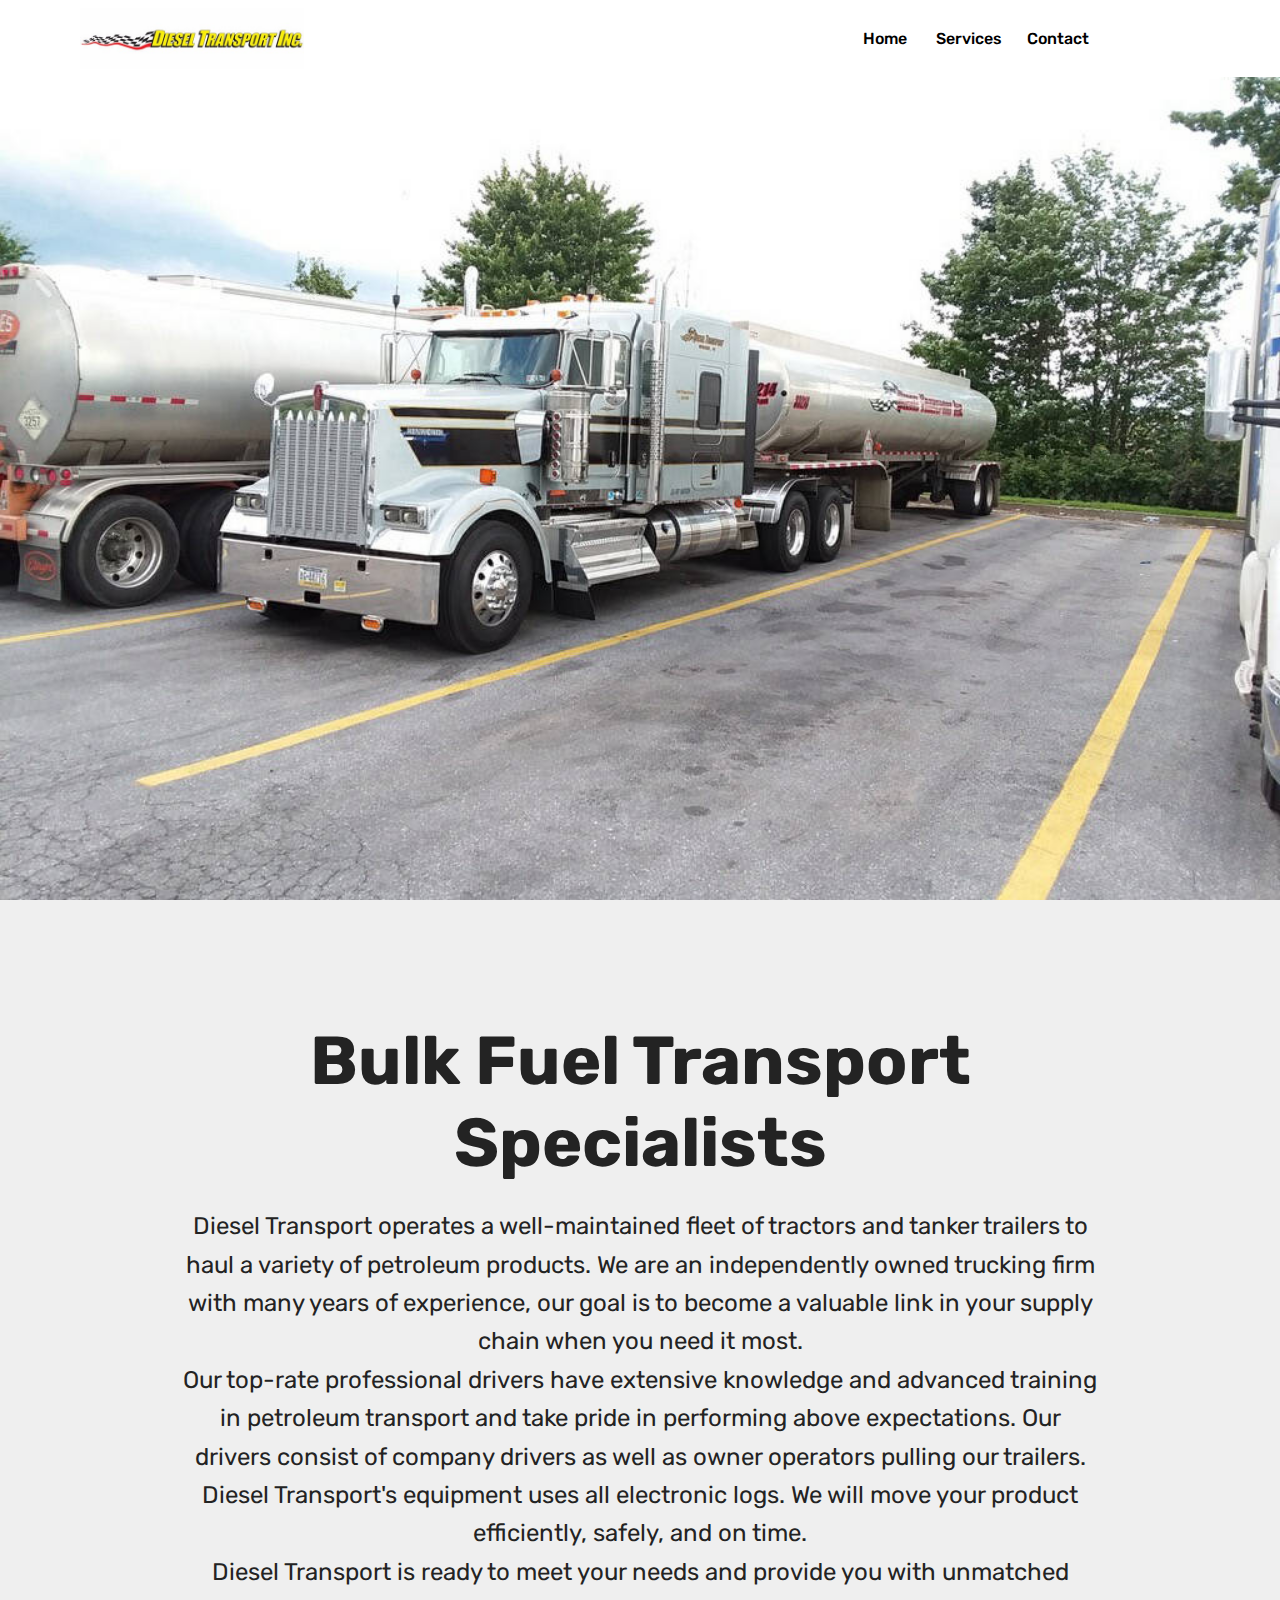
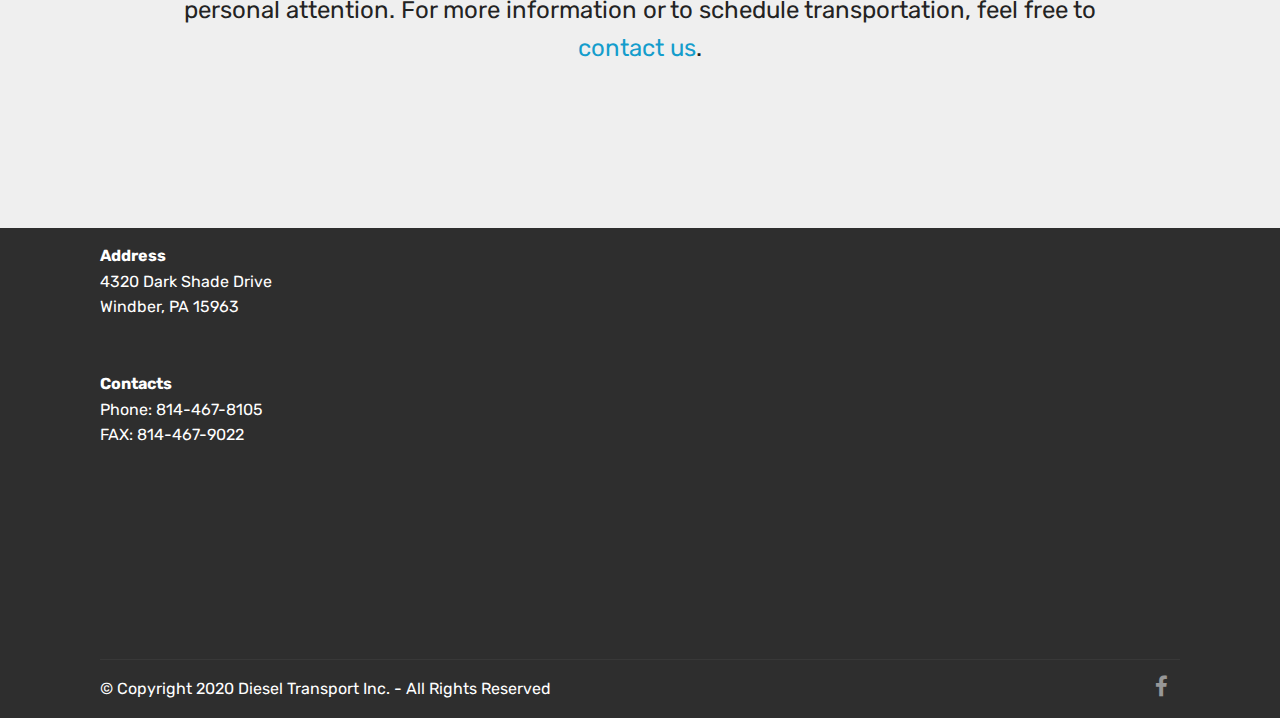
==== index.html @ 5a8b60b7 "Add files via upload" ====
<!DOCTYPE html>
<html  >
<head>
  <!-- Site made with Mobirise Website Builder v4.12.4, https://mobirise.com -->
  <meta charset="UTF-8">
  <meta http-equiv="X-UA-Compatible" content="IE=edge">
  <meta name="generator" content="Mobirise v4.12.4, mobirise.com">
  <meta name="twitter:card" content="summary_large_image"/>
  <meta name="twitter:image:src" content="assets/images/index-meta.jpg">
  <meta property="og:image" content="assets/images/index-meta.jpg">
  <meta name="twitter:title" content="Home | Diesel Transport">
  <meta name="viewport" content="width=device-width, initial-scale=1, minimum-scale=1">
  <link rel="shortcut icon" href="assets/images/apple-touch-icon-128x128.png" type="image/x-icon">
  <meta name="description" content="">
  
  
  <title>Home | Diesel Transport</title>
  <link rel="stylesheet" href="assets/web/assets/mobirise-icons/mobirise-icons.css">
  <link rel="stylesheet" href="assets/bootstrap/css/bootstrap.min.css">
  <link rel="stylesheet" href="assets/bootstrap/css/bootstrap-grid.min.css">
  <link rel="stylesheet" href="assets/bootstrap/css/bootstrap-reboot.min.css">
  <link rel="stylesheet" href="assets/socicon/css/styles.css">
  <link rel="stylesheet" href="assets/dropdown/css/style.css">
  <link rel="stylesheet" href="assets/tether/tether.min.css">
  <link rel="stylesheet" href="assets/theme/css/style.css">
  <link rel="preload" as="style" href="assets/mobirise/css/mbr-additional.css"><link rel="stylesheet" href="assets/mobirise/css/mbr-additional.css" type="text/css">
  
  
  
</head>
<body>

<!-- Analytics -->
<!-- Global site tag (gtag.js) - Google Analytics -->
<script async src="https://www.googletagmanager.com/gtag/js?id=G-V6FL68VJVD"></script>
<script>
  window.dataLayer = window.dataLayer || [];
  function gtag(){dataLayer.push(arguments);}
  gtag('js', new Date());

  gtag('config', 'G-V6FL68VJVD');
</script>
<!-- /Analytics -->


  <section class="menu cid-s4A5RVw4YM" once="menu" id="menu2-h">

    

    <nav class="navbar navbar-expand beta-menu navbar-dropdown align-items-center navbar-fixed-top navbar-toggleable-sm">
        <button class="navbar-toggler navbar-toggler-right" type="button" data-toggle="collapse" data-target="#navbarSupportedContent" aria-controls="navbarSupportedContent" aria-expanded="false" aria-label="Toggle navigation">
            <div class="hamburger">
                <span></span>
                <span></span>
                <span></span>
                <span></span>
            </div>
        </button>
        <div class="menu-logo">
            <div class="navbar-brand">
                <span class="navbar-logo">
                    <a href="index.html">
                        <img src="assets/images/dtipetro-testlogo-4-480x206.jpeg" alt="Mobirise" title="" style="height: 3.8rem;">
                    </a>
                </span>
                
            </div>
        </div>
        <div class="collapse navbar-collapse" id="navbarSupportedContent">
            <ul class="navbar-nav nav-dropdown nav-right" data-app-modern-menu="true"><li class="nav-item"><a class="nav-link link text-black display-4" href="index.html">Home&nbsp;</a></li><li class="nav-item">
                    <a class="nav-link link text-black display-4" href="services.html">&nbsp;Services</a>
                </li>
                <li class="nav-item">
                    <a class="nav-link link text-black display-4" href="contact.html">&nbsp;Contact&nbsp;</a>
                </li><li class="nav-item"><a class="nav-link link text-black display-4" href="contact.html">&nbsp; &nbsp; &nbsp; &nbsp; &nbsp; &nbsp; &nbsp; &nbsp; &nbsp; &nbsp;</a></li></ul>
            
        </div>
    </nav>
</section>

<section class="engine"><a href="https://mobirise.info/g">how to build a website</a></section><section class="carousel slide cid-s4zZagcKNO" data-interval="false" id="slider1-4">

    

    <div class="full-screen"><div class="mbr-slider slide carousel" data-keyboard="false" data-ride="carousel" data-interval="4000" data-pause="true"><div class="carousel-inner" role="listbox"><div class="carousel-item slider-fullscreen-image" data-bg-video-slide="false" style="background-image: url(assets/images/img-10-2000x1500.jpg);"><div class="container container-slide"><div class="image_wrapper"><img src="assets/images/img-10-2000x1500.jpg" alt="" title=""><div class="carousel-caption justify-content-center"><div class="col-10 align-left"></div></div></div></div></div><div class="carousel-item slider-fullscreen-image" data-bg-video-slide="false" style="background-image: url(assets/images/img-553-1931x869.jpg);"><div class="container container-slide"><div class="image_wrapper"><img src="assets/images/img-553-1931x869.jpg" alt="" title=""><div class="carousel-caption justify-content-center"><div class="col-10 align-left"></div></div></div></div></div><div class="carousel-item slider-fullscreen-image" data-bg-video-slide="false" style="background-image: url(assets/images/img-781-1529x780.jpg);"><div class="container container-slide"><div class="image_wrapper"><img src="assets/images/img-781-1529x780.jpg" alt="" title=""><div class="carousel-caption justify-content-center"><div class="col-10 align-left"></div></div></div></div></div><div class="carousel-item slider-fullscreen-image" data-bg-video-slide="false" style="background-image: url(assets/images/img-944-2000x1500.jpg);"><div class="container container-slide"><div class="image_wrapper"><img src="assets/images/img-944-2000x1500.jpg" alt="" title=""><div class="carousel-caption justify-content-center"><div class="col-10 align-left"></div></div></div></div></div><div class="carousel-item slider-fullscreen-image" data-bg-video-slide="false" style="background-image: url(assets/images/img-1063-2000x1500.jpg);"><div class="container container-slide"><div class="image_wrapper"><img src="assets/images/img-1063-2000x1500.jpg" alt="" title=""><div class="carousel-caption justify-content-center"><div class="col-10 align-left"></div></div></div></div></div><div class="carousel-item slider-fullscreen-image" data-bg-video-slide="false" style="background-image: url(assets/images/img-1065-2000x1500.jpg);"><div class="container container-slide"><div class="image_wrapper"><img src="assets/images/img-1065-2000x1500.jpg" alt="" title=""><div class="carousel-caption justify-content-center"><div class="col-10 align-left"></div></div></div></div></div><div class="carousel-item slider-fullscreen-image" data-bg-video-slide="false" style="background-image: url(assets/images/img-1253-2000x1500.jpg);"><div class="container container-slide"><div class="image_wrapper"><img src="assets/images/img-1253-2000x1500.jpg" alt="" title=""><div class="carousel-caption justify-content-center"><div class="col-10 align-left"></div></div></div></div></div><div class="carousel-item slider-fullscreen-image" data-bg-video-slide="false" style="background-image: url(assets/images/img-1270-1527x924.jpg);"><div class="container container-slide"><div class="image_wrapper"><img src="assets/images/img-1270-1527x924.jpg" alt="" title=""><div class="carousel-caption justify-content-center"><div class="col-10 align-left"></div></div></div></div></div><div class="carousel-item slider-fullscreen-image" data-bg-video-slide="false" style="background-image: url(assets/images/img-1274-1529x1018.jpg);"><div class="container container-slide"><div class="image_wrapper"><img src="assets/images/img-1274-1529x1018.jpg" alt="" title=""><div class="carousel-caption justify-content-center"><div class="col-10 align-left"></div></div></div></div></div><div class="carousel-item slider-fullscreen-image" data-bg-video-slide="false" style="background-image: url(assets/images/img-1299-2000x1500.jpg);"><div class="container container-slide"><div class="image_wrapper"><img src="assets/images/img-1299-2000x1500.jpg" alt="" title=""><div class="carousel-caption justify-content-center"><div class="col-10 align-left"></div></div></div></div></div><div class="carousel-item slider-fullscreen-image" data-bg-video-slide="false" style="background-image: url(assets/images/img-1451-2000x1500.jpg);"><div class="container container-slide"><div class="image_wrapper"><img src="assets/images/img-1451-2000x1500.jpg" alt="" title=""><div class="carousel-caption justify-content-center"><div class="col-10 align-left"></div></div></div></div></div><div class="carousel-item slider-fullscreen-image" data-bg-video-slide="false" style="background-image: url(assets/images/img-1463-2000x1500.jpg);"><div class="container container-slide"><div class="image_wrapper"><img src="assets/images/img-1463-2000x1500.jpg" alt="" title=""><div class="carousel-caption justify-content-center"><div class="col-10 align-left"></div></div></div></div></div><div class="carousel-item slider-fullscreen-image" data-bg-video-slide="false" style="background-image: url(assets/images/img-1483-2000x1500.jpg);"><div class="container container-slide"><div class="image_wrapper"><img src="assets/images/img-1483-2000x1500.jpg" alt="" title=""><div class="carousel-caption justify-content-center"><div class="col-10 align-left"></div></div></div></div></div><div class="carousel-item slider-fullscreen-image" data-bg-video-slide="false" style="background-image: url(assets/images/img-1487-2000x1500.jpg);"><div class="container container-slide"><div class="image_wrapper"><img src="assets/images/img-1487-2000x1500.jpg" alt="" title=""><div class="carousel-caption justify-content-center"><div class="col-10 align-left"></div></div></div></div></div><div class="carousel-item slider-fullscreen-image" data-bg-video-slide="false" style="background-image: url(assets/images/img-1674-1527x788.jpg);"><div class="container container-slide"><div class="image_wrapper"><img src="assets/images/img-1674-1527x788.jpg" alt="" title=""><div class="carousel-caption justify-content-center"><div class="col-10 align-left"></div></div></div></div></div><div class="carousel-item slider-fullscreen-image" data-bg-video-slide="false" style="background-image: url(assets/images/img-2515-1527x756.jpg);"><div class="container container-slide"><div class="image_wrapper"><img src="assets/images/img-2515-1527x756.jpg" alt="" title=""><div class="carousel-caption justify-content-center"><div class="col-10 align-left"></div></div></div></div></div><div class="carousel-item slider-fullscreen-image active" data-bg-video-slide="false" style="background-image: url(assets/images/img-2872-1024x768.jpg);"><div class="container container-slide"><div class="image_wrapper"><img src="assets/images/img-2872-1024x768.jpg" alt="" title=""><div class="carousel-caption justify-content-center"><div class="col-10 align-left"></div></div></div></div></div><div class="carousel-item slider-fullscreen-image" data-bg-video-slide="false" style="background-image: url(assets/images/img-427-1024x768.jpg);"><div class="container container-slide"><div class="image_wrapper"><img src="assets/images/img-427-1024x768.jpg" alt="" title=""><div class="carousel-caption justify-content-center"><div class="col-10 align-left"></div></div></div></div></div><div class="carousel-item slider-fullscreen-image" data-bg-video-slide="false" style="background-image: url(assets/images/img-428-1024x768.jpg);"><div class="container container-slide"><div class="image_wrapper"><img src="assets/images/img-428-1024x768.jpg" alt="" title=""><div class="carousel-caption justify-content-center"><div class="col-10 align-left"></div></div></div></div></div><div class="carousel-item slider-fullscreen-image" data-bg-video-slide="false" style="background-image: url(assets/images/img-429-1979x1484.jpg);"><div class="container container-slide"><div class="image_wrapper"><img src="assets/images/img-429-1979x1484.jpg" alt="" title=""><div class="carousel-caption justify-content-center"><div class="col-10 align-left"></div></div></div></div></div></div></div></div>


</section>

<section class="header1 cid-s4zYzR5Ow4" id="header16-3">

    

    

    <div class="container">
        <div class="row justify-content-md-center">
            <div class="col-md-10 align-center">
                <h1 class="mbr-section-title mbr-bold pb-3 mbr-fonts-style display-1">Bulk Fuel Transport Specialists</h1>
                
                <p class="mbr-text pb-3 mbr-fonts-style display-5">Diesel Transport operates a well-maintained fleet of tractors and tanker trailers to haul a variety of petroleum products. We are an independently owned trucking firm with many years of experience, our goal is to become a valuable link in your supply chain when you need it most.
<br>Our top-rate professional drivers have extensive knowledge and advanced training in petroleum transport and take pride in performing above expectations. Our drivers consist of company drivers as well as owner operators pulling our trailers. Diesel Transport's equipment uses all electronic logs. We will move your product efficiently, safely, and on time. 
<br>Diesel Transport is ready to meet your needs and provide you with unmatched personal attention. For more information or to schedule transportation, feel free to <a href="contact.html">contact us</a>.<br><br>
                </p>
                
            </div>
        </div>
    </div>

</section>

<section class="cid-s7SuzDuy53" id="footer2-i">

    

    

    <div class="container">
        <div class="media-container-row content mbr-white">
            <div class="col-12 col-md-3 mbr-fonts-style display-7">
                <p class="mbr-text">
                    <strong>Address</strong>
                    <br>
                    4320 Dark Shade Drive
<br>Windber, PA 15963<br>&nbsp;<br><br><strong>Contacts</strong>
<br>Phone: 814-467-8105<br>FAX: 814-467-9022<br><br></p>
            </div>
            <div class="col-12 col-md-3 mbr-fonts-style display-7">
                <p class="mbr-text"><br>
                    <br><br></p>
            </div>
            <div class="col-12 col-md-6">
                <div class="google-map"><iframe frameborder="0" style="border:0" src="https://www.google.com/maps/embed/v1/place?key=AIzaSyCZI5F_k6S1k46ujh0SNrapM89f7mJxd30&amp;q=place_id:ChIJrd9AuTgDy4kRCkVytbXI50I" allowfullscreen=""></iframe></div>
            </div>
        </div>
        <div class="footer-lower">
            <div class="media-container-row">
                <div class="col-sm-12">
                    <hr>
                </div>
            </div>
            <div class="media-container-row mbr-white">
                <div class="col-sm-6 copyright">
                    <p class="mbr-text mbr-fonts-style display-7">
                        © Copyright 2020 Diesel Transport Inc. - All Rights Reserved
                    </p>
                </div>
                <div class="col-md-6">
                    <div class="social-list align-right">
                        <div class="soc-item">
                            <a href="https://www.facebook.com/Diesel-Transport-Inc-1938848329693799/" target="_blank">
                                <span class="mbr-iconfont mbr-iconfont-social socicon-facebook socicon"></span>
                            </a>
                        </div>
                        
                        
                        
                        
                        
                    </div>
                </div>
            </div>
        </div>
    </div>
</section>


  <script src="assets/web/assets/jquery/jquery.min.js"></script>
  <script src="assets/popper/popper.min.js"></script>
  <script src="assets/bootstrap/js/bootstrap.min.js"></script>
  <script src="assets/smoothscroll/smooth-scroll.js"></script>
  <script src="assets/dropdown/js/nav-dropdown.js"></script>
  <script src="assets/dropdown/js/navbar-dropdown.js"></script>
  <script src="assets/tether/tether.min.js"></script>
  <script src="assets/ytplayer/jquery.mb.ytplayer.min.js"></script>
  <script src="assets/vimeoplayer/jquery.mb.vimeo_player.js"></script>
  <script src="assets/bootstrapcarouselswipe/bootstrap-carousel-swipe.js"></script>
  <script src="assets/touchswipe/jquery.touch-swipe.min.js"></script>
  <script src="assets/theme/js/script.js"></script>
  <script src="assets/slidervideo/script.js"></script>
  
  
</body>
</html>
---- assets/web/assets/mobirise-icons/mobirise-icons.css ----
@font-face {
  font-family: 'MobiriseIcons';
  src:  url('mobirise-icons.eot?spat4u');
  src:  url('mobirise-icons.eot?spat4u#iefix') format('embedded-opentype'),
    url('mobirise-icons.ttf?spat4u') format('truetype'),
    url('mobirise-icons.woff?spat4u') format('woff'),
    url('mobirise-icons.svg?spat4u#MobiriseIcons') format('svg');
  font-weight: normal;
  font-style: normal;
  font-display: swap;
}

[class^="mbri-"], [class*=" mbri-"] {
  /* use !important to prevent issues with browser extensions that change fonts */
  font-family: MobiriseIcons !important;
  speak: none;
  font-style: normal;
  font-weight: normal;
  font-variant: normal;
  text-transform: none;
  line-height: 1;

  /* Better Font Rendering =========== */
  -webkit-font-smoothing: antialiased;
  -moz-osx-font-smoothing: grayscale;
}

.mbri-add-submenu:before {
  content: "\e900";
}
.mbri-alert:before {
  content: "\e901";
}
.mbri-align-center:before {
  content: "\e902";
}
.mbri-align-justify:before {
  content: "\e903";
}
.mbri-align-left:before {
  content: "\e904";
}
.mbri-align-right:before {
  content: "\e905";
}
.mbri-android:before {
  content: "\e906";
}
.mbri-apple:before {
  content: "\e907";
}
.mbri-arrow-down:before {
  content: "\e908";
}
.mbri-arrow-next:before {
  content: "\e909";
}
.mbri-arrow-prev:before {
  content: "\e90a";
}
.mbri-arrow-up:before {
  content: "\e90b";
}
.mbri-bold:before {
  content: "\e90c";
}
.mbri-bookmark:before {
  content: "\e90d";
}
.mbri-bootstrap:before {
  content: "\e90e";
}
.mbri-briefcase:before {
  content: "\e90f";
}
.mbri-browse:before {
  content: "\e910";
}
.mbri-bulleted-list:before {
  content: "\e911";
}
.mbri-calendar:before {
  content: "\e912";
}
.mbri-camera:before {
  content: "\e913";
}
.mbri-cart-add:before {
  content: "\e914";
}
.mbri-cart-full:before {
  content: "\e915";
}
.mbri-cash:before {
  content: "\e916";
}
.mbri-change-style:before {
  content: "\e917";
}
.mbri-chat:before {
  content: "\e918";
}
.mbri-clock:before {
  content: "\e919";
}
.mbri-close:before {
  content: "\e91a";
}
.mbri-cloud:before {
  content: "\e91b";
}
.mbri-code:before {
  content: "\e91c";
}
.mbri-contact-form:before {
  content: "\e91d";
}
.mbri-credit-card:before {
  content: "\e91e";
}
.mbri-cursor-click:before {
  content: "\e91f";
}
.mbri-cust-feedback:before {
  content: "\e920";
}
.mbri-database:before {
  content: "\e921";
}
.mbri-delivery:before {
  content: "\e922";
}
.mbri-desktop:before {
  content: "\e923";
}
.mbri-devices:before {
  content: "\e924";
}
.mbri-down:before {
  content: "\e925";
}
.mbri-download:before {
  content: "\e989";
}
.mbri-drag-n-drop:before {
  content: "\e927";
}
.mbri-drag-n-drop2:before {
  content: "\e928";
}
.mbri-edit:before {
  content: "\e929";
}
.mbri-edit2:before {
  content: "\e92a";
}
.mbri-error:before {
  content: "\e92b";
}
.mbri-extension:before {
  content: "\e92c";
}
.mbri-features:before {
  content: "\e92d";
}
.mbri-file:before {
  content: "\e92e";
}
.mbri-flag:before {
  content: "\e92f";
}
.mbri-folder:before {
  content: "\e930";
}
.mbri-gift:before {
  content: "\e931";
}
.mbri-github:before {
  content: "\e932";
}
.mbri-globe:before {
  content: "\e933";
}
.mbri-globe-2:before {
  content: "\e934";
}
.mbri-growing-chart:before {
  content: "\e935";
}
.mbri-hearth:before {
  content: "\e936";
}
.mbri-help:before {
  content: "\e937";
}
.mbri-home:before {
  content: "\e938";
}
.mbri-hot-cup:before {
  content: "\e939";
}
.mbri-idea:before {
  content: "\e93a";
}
.mbri-image-gallery:before {
  content: "\e93b";
}
.mbri-image-slider:before {
  content: "\e93c";
}
.mbri-info:before {
  content: "\e93d";
}
.mbri-italic:before {
  content: "\e93e";
}
.mbri-key:before {
  content: "\e93f";
}
.mbri-laptop:before {
  content: "\e940";
}
.mbri-layers:before {
  content: "\e941";
}
.mbri-left-right:before {
  content: "\e942";
}
.mbri-left:before {
  content: "\e943";
}
.mbri-letter:before {
  content: "\e944";
}
.mbri-like:before {
  content: "\e945";
}
.mbri-link:before {
  content: "\e946";
}
.mbri-lock:before {
  content: "\e947";
}
.mbri-login:before {
  content: "\e948";
}
.mbri-logout:before {
  content: "\e949";
}
.mbri-magic-stick:before {
  content: "\e94a";
}
.mbri-map-pin:before {
  content: "\e94b";
}
.mbri-menu:before {
  content: "\e94c";
}
.mbri-mobile:before {
  content: "\e94d";
}
.mbri-mobile2:before {
  content: "\e94e";
}
.mbri-mobirise:before {
  content: "\e94f";
}
.mbri-more-horizontal:before {
  content: "\e950";
}
.mbri-more-vertical:before {
  content: "\e951";
}
.mbri-music:before {
  content: "\e952";
}
.mbri-new-file:before {
  content: "\e953";
}
.mbri-numbered-list:before {
  content: "\e954";
}
.mbri-opened-folder:before {
  content: "\e955";
}
.mbri-pages:before {
  content: "\e956";
}
.mbri-paper-plane:before {
  content: "\e957";
}
.mbri-paperclip:before {
  content: "\e958";
}
.mbri-photo:before {
  content: "\e959";
}
.mbri-photos:before {
  content: "\e95a";
}
.mbri-pin:before {
  content: "\e95b";
}
.mbri-play:before {
  content: "\e95c";
}
.mbri-plus:before {
  content: "\e95d";
}
.mbri-preview:before {
  content: "\e95e";
}
.mbri-print:before {
  content: "\e95f";
}
.mbri-protect:before {
  content: "\e960";
}
.mbri-question:before {
  content: "\e961";
}
.mbri-quote-left:before {
  content: "\e962";
}
.mbri-quote-right:before {
  content: "\e963";
}
.mbri-refresh:before {
  content: "\e964";
}
.mbri-responsive:before {
  content: "\e965";
}
.mbri-right:before {
  content: "\e966";
}
.mbri-rocket:before {
  content: "\e967";
}
.mbri-sad-face:before {
  content: "\e968";
}
.mbri-sale:before {
  content: "\e969";
}
.mbri-save:before {
  content: "\e96a";
}
.mbri-search:before {
  content: "\e96b";
}
.mbri-setting:before {
  content: "\e96c";
}
.mbri-setting2:before {
  content: "\e96d";
}
.mbri-setting3:before {
  content: "\e96e";
}
.mbri-share:before {
  content: "\e96f";
}
.mbri-shopping-bag:before {
  content: "\e970";
}
.mbri-shopping-basket:before {
  content: "\e971";
}
.mbri-shopping-cart:before {
  content: "\e972";
}
.mbri-sites:before {
  content: "\e973";
}
.mbri-smile-face:before {
  content: "\e974";
}
.mbri-speed:before {
  content: "\e975";
}
.mbri-star:before {
  content: "\e976";
}
.mbri-success:before {
  content: "\e977";
}
.mbri-sun:before {
  content: "\e978";
}
.mbri-sun2:before {
  content: "\e979";
}
.mbri-tablet:before {
  content: "\e97a";
}
.mbri-tablet-vertical:before {
  content: "\e97b";
}
.mbri-target:before {
  content: "\e97c";
}
.mbri-timer:before {
  content: "\e97d";
}
.mbri-to-ftp:before {
  content: "\e97e";
}
.mbri-to-local-drive:before {
  content: "\e97f";
}
.mbri-touch-swipe:before {
  content: "\e980";
}
.mbri-touch:before {
  content: "\e981";
}
.mbri-trash:before {
  content: "\e982";
}
.mbri-underline:before {
  content: "\e983";
}
.mbri-unlink:before {
  content: "\e984";
}
.mbri-unlock:before {
  content: "\e985";
}
.mbri-up-down:before {
  content: "\e986";
}
.mbri-up:before {
  content: "\e987";
}
.mbri-update:before {
  content: "\e988";
}
.mbri-upload:before {
 content: "\e926"; 
}
.mbri-user:before {
  content: "\e98a";
}
.mbri-user2:before {
  content: "\e98b";
}
.mbri-users:before {
  content: "\e98c";
}
.mbri-video:before {
  content: "\e98d";
}
.mbri-video-play:before {
  content: "\e98e";
}
.mbri-watch:before {
  content: "\e98f";
}
.mbri-website-theme:before {
  content: "\e990";
}
.mbri-wifi:before {
  content: "\e991";
}
.mbri-windows:before {
  content: "\e992";
}
.mbri-zoom-out:before {
  content: "\e993";
}
.mbri-redo:before {
  content: "\e994";
}
.mbri-undo:before {
  content: "\e995";
}
---- assets/socicon/css/styles.css ----
@charset "UTF-8";

@font-face {
  font-family: 'Socicon';
  src:  url('../fonts/socicon.eot');
  src:  url('../fonts/socicon.eot?#iefix') format('embedded-opentype'),
    url('../fonts/socicon.woff2') format('woff2'),
    url('../fonts/socicon.ttf') format('truetype'),
    url('../fonts/socicon.woff') format('woff'),
    url('../fonts/socicon.svg#socicon') format('svg');
  font-weight: normal;
  font-style: normal;
}

[data-icon]:before {
  font-family: "socicon" !important;
  content: attr(data-icon);
  font-style: normal !important;
  font-weight: normal !important;
  font-variant: normal !important;
  text-transform: none !important;
  speak: none;
  line-height: 1;
  -webkit-font-smoothing: antialiased;
  -moz-osx-font-smoothing: grayscale;
}

[class^="socicon-"], [class*=" socicon-"] {
  /* use !important to prevent issues with browser extensions that change fonts */
  font-family: 'Socicon' !important;
  speak: none;
  font-style: normal;
  font-weight: normal;
  font-variant: normal;
  text-transform: none;
  line-height: 1;

  /* Better Font Rendering =========== */
  -webkit-font-smoothing: antialiased;
  -moz-osx-font-smoothing: grayscale;
}

.socicon-eitaa:before {
  content: "\e97c";
}
.socicon-soroush:before {
  content: "\e97d";
}
.socicon-bale:before {
  content: "\e97e";
}
.socicon-zazzle:before {
  content: "\e97b";
}
.socicon-society6:before {
  content: "\e97a";
}
.socicon-redbubble:before {
  content: "\e979";
}
.socicon-avvo:before {
  content: "\e978";
}
.socicon-stitcher:before {
  content: "\e977";
}
.socicon-googlehangouts:before {
  content: "\e974";
}
.socicon-dlive:before {
  content: "\e975";
}
.socicon-vsco:before {
  content: "\e976";
}
.socicon-flipboard:before {
  content: "\e973";
}
.socicon-ubuntu:before {
  content: "\e958";
}
.socicon-artstation:before {
  content: "\e959";
}
.socicon-invision:before {
  content: "\e95a";
}
.socicon-torial:before {
  content: "\e95b";
}
.socicon-collectorz:before {
  content: "\e95c";
}
.socicon-seenthis:before {
  content: "\e95d";
}
.socicon-googleplaymusic:before {
  content: "\e95e";
}
.socicon-debian:before {
  content: "\e95f";
}
.socicon-filmfreeway:before {
  content: "\e960";
}
.socicon-gnome:before {
  content: "\e961";
}
.socicon-itchio:before {
  content: "\e962";
}
.socicon-jamendo:before {
  content: "\e963";
}
.socicon-mix:before {
  content: "\e964";
}
.socicon-sharepoint:before {
  content: "\e965";
}
.socicon-tinder:before {
  content: "\e966";
}
.socicon-windguru:before {
  content: "\e967";
}
.socicon-cdbaby:before {
  content: "\e968";
}
.socicon-elementaryos:before {
  content: "\e969";
}
.socicon-stage32:before {
  content: "\e96a";
}
.socicon-tiktok:before {
  content: "\e96b";
}
.socicon-gitter:before {
  content: "\e96c";
}
.socicon-letterboxd:before {
  content: "\e96d";
}
.socicon-threema:before {
  content: "\e96e";
}
.socicon-splice:before {
  content: "\e96f";
}
.socicon-metapop:before {
  content: "\e970";
}
.socicon-naver:before {
  content: "\e971";
}
.socicon-remote:before {
  content: "\e972";
}
.socicon-internet:before {
  content: "\e957";
}
.socicon-moddb:before {
  content: "\e94b";
}
.socicon-indiedb:before {
  content: "\e94c";
}
.socicon-traxsource:before {
  content: "\e94d";
}
.socicon-gamefor:before {
  content: "\e94e";
}
.socicon-pixiv:before {
  content: "\e94f";
}
.socicon-myanimelist:before {
  content: "\e950";
}
.socicon-blackberry:before {
  content: "\e951";
}
.socicon-wickr:before {
  content: "\e952";
}
.socicon-spip:before {
  content: "\e953";
}
.socicon-napster:before {
  content: "\e954";
}
.socicon-beatport:before {
  content: "\e955";
}
.socicon-hackerone:before {
  content: "\e956";
}
.socicon-hackernews:before {
  content: "\e946";
}
.socicon-smashwords:before {
  content: "\e947";
}
.socicon-kobo:before {
  content: "\e948";
}
.socicon-bookbub:before {
  content: "\e949";
}
.socicon-mailru:before {
  content: "\e94a";
}
.socicon-gitlab:before {
  content: "\e945";
}
.socicon-instructables:before {
  content: "\e944";
}
.socicon-portfolio:before {
  content: "\e943";
}
.socicon-codered:before {
  content: "\e940";
}
.socicon-origin:before {
  content: "\e941";
}
.socicon-nextdoor:before {
  content: "\e942";
}
.socicon-udemy:before {
  content: "\e93f";
}
.socicon-livemaster:before {
  content: "\e93e";
}
.socicon-crunchbase:before {
  content: "\e93b";
}
.socicon-homefy:before {
  content: "\e93c";
}
.socicon-calendly:before {
  content: "\e93d";
}
.socicon-realtor:before {
  content: "\e90f";
}
.socicon-tidal:before {
  content: "\e910";
}
.socicon-qobuz:before {
  content: "\e911";
}
.socicon-natgeo:before {
  content: "\e912";
}
.socicon-mastodon:before {
  content: "\e913";
}
.socicon-unsplash:before {
  content: "\e914";
}
.socicon-homeadvisor:before {
  content: "\e915";
}
.socicon-angieslist:before {
  content: "\e916";
}
.socicon-codepen:before {
  content: "\e917";
}
.socicon-slack:before {
  content: "\e918";
}
.socicon-openaigym:before {
  content: "\e919";
}
.socicon-logmein:before {
  content: "\e91a";
}
.socicon-fiverr:before {
  content: "\e91b";
}
.socicon-gotomeeting:before {
  content: "\e91c";
}
.socicon-aliexpress:before {
  content: "\e91d";
}
.socicon-guru:before {
  content: "\e91e";
}
.socicon-appstore:before {
  content: "\e91f";
}
.socicon-homes:before {
  content: "\e920";
}
.socicon-zoom:before {
  content: "\e921";
}
.socicon-alibaba:before {
  content: "\e922";
}
.socicon-craigslist:before {
  content: "\e923";
}
.socicon-wix:before {
  content: "\e924";
}
.socicon-redfin:before {
  content: "\e925";
}
.socicon-googlecalendar:before {
  content: "\e926";
}
.socicon-shopify:before {
  content: "\e927";
}
.socicon-freelancer:before {
  content: "\e928";
}
.socicon-seedrs:before {
  content: "\e929";
}
.socicon-bing:before {
  content: "\e92a";
}
.socicon-doodle:before {
  content: "\e92b";
}
.socicon-bonanza:before {
  content: "\e92c";
}
.socicon-squarespace:before {
  content: "\e92d";
}
.socicon-toptal:before {
  content: "\e92e";
}
.socicon-gust:before {
  content: "\e92f";
}
.socicon-ask:before {
  content: "\e930";
}
.socicon-trulia:before {
  content: "\e931";
}
.socicon-loomly:before {
  content: "\e932";
}
.socicon-ghost:before {
  content: "\e933";
}
.socicon-upwork:before {
  content: "\e934";
}
.socicon-fundable:before {
  content: "\e935";
}
.socicon-booking:before {
  content: "\e936";
}
.socicon-googlemaps:before {
  content: "\e937";
}
.socicon-zillow:before {
  content: "\e938";
}
.socicon-niconico:before {
  content: "\e939";
}
.socicon-toneden:before {
  content: "\e93a";
}
.socicon-augment:before {
  content: "\e908";
}
.socicon-bitbucket:before {
  content: "\e909";
}
.socicon-fyuse:before {
  content: "\e90a";
}
.socicon-yt-gaming:before {
  content: "\e90b";
}
.socicon-sketchfab:before {
  content: "\e90c";
}
.socicon-mobcrush:before {
  content: "\e90d";
}
.socicon-microsoft:before {
  content: "\e90e";
}
.socicon-pandora:before {
  content: "\e907";
}
.socicon-messenger:before {
  content: "\e906";
}
.socicon-gamewisp:before {
  content: "\e905";
}
.socicon-bloglovin:before {
  content: "\e904";
}
.socicon-tunein:before {
  content: "\e903";
}
.socicon-gamejolt:before {
  content: "\e901";
}
.socicon-trello:before {
  content: "\e902";
}
.socicon-spreadshirt:before {
  content: "\e900";
}
.socicon-500px:before {
  content: "\e000";
}
.socicon-8tracks:before {
  content: "\e001";
}
.socicon-airbnb:before {
  content: "\e002";
}
.socicon-alliance:before {
  content: "\e003";
}
.socicon-amazon:before {
  content: "\e004";
}
.socicon-amplement:before {
  content: "\e005";
}
.socicon-android:before {
  content: "\e006";
}
.socicon-angellist:before {
  content: "\e007";
}
.socicon-apple:before {
  content: "\e008";
}
.socicon-appnet:before {
  content: "\e009";
}
.socicon-baidu:before {
  content: "\e00a";
}
.socicon-bandcamp:before {
  content: "\e00b";
}
.socicon-battlenet:before {
  content: "\e00c";
}
.socicon-mixer:before {
  content: "\e00d";
}
.socicon-bebee:before {
  content: "\e00e";
}
.socicon-bebo:before {
  content: "\e00f";
}
.socicon-behance:before {
  content: "\e010";
}
.socicon-blizzard:before {
  content: "\e011";
}
.socicon-blogger:before {
  content: "\e012";
}
.socicon-buffer:before {
  content: "\e013";
}
.socicon-chrome:before {
  content: "\e014";
}
.socicon-coderwall:before {
  content: "\e015";
}
.socicon-curse:before {
  content: "\e016";
}
.socicon-dailymotion:before {
  content: "\e017";
}
.socicon-deezer:before {
  content: "\e018";
}
.socicon-delicious:before {
  content: "\e019";
}
.socicon-deviantart:before {
  content: "\e01a";
}
.socicon-diablo:before {
  content: "\e01b";
}
.socicon-digg:before {
  content: "\e01c";
}
.socicon-discord:before {
  content: "\e01d";
}
.socicon-disqus:before {
  content: "\e01e";
}
.socicon-douban:before {
  content: "\e01f";
}
.socicon-draugiem:before {
  content: "\e020";
}
.socicon-dribbble:before {
  content: "\e021";
}
.socicon-drupal:before {
  content: "\e022";
}
.socicon-ebay:before {
  content: "\e023";
}
.socicon-ello:before {
  content: "\e024";
}
.socicon-endomodo:before {
  content: "\e025";
}
.socicon-envato:before {
  content: "\e026";
}
.socicon-etsy:before {
  content: "\e027";
}
.socicon-facebook:before {
  content: "\e028";
}
.socicon-feedburner:before {
  content: "\e029";
}
.socicon-filmweb:before {
  content: "\e02a";
}
.socicon-firefox:before {
  content: "\e02b";
}
.socicon-flattr:before {
  content: "\e02c";
}
.socicon-flickr:before {
  content: "\e02d";
}
.socicon-formulr:before {
  content: "\e02e";
}
.socicon-forrst:before {
  content: "\e02f";
}
.socicon-foursquare:before {
  content: "\e030";
}
.socicon-friendfeed:before {
  content: "\e031";
}
.socicon-github:before {
  content: "\e032";
}
.socicon-goodreads:before {
  content: "\e033";
}
.socicon-google:before {
  content: "\e034";
}
.socicon-googlescholar:before {
  content: "\e035";
}
.socicon-googlegroups:before {
  content: "\e036";
}
.socicon-googlephotos:before {
  content: "\e037";
}
.socicon-googleplus:before {
  content: "\e038";
}
.socicon-grooveshark:before {
  content: "\e039";
}
.socicon-hackerrank:before {
  content: "\e03a";
}
.socicon-hearthstone:before {
  content: "\e03b";
}
.socicon-hellocoton:before {
  content: "\e03c";
}
.socicon-heroes:before {
  content: "\e03d";
}
.socicon-smashcast:before {
  content: "\e03e";
}
.socicon-horde:before {
  content: "\e03f";
}
.socicon-houzz:before {
  content: "\e040";
}
.socicon-icq:before {
  content: "\e041";
}
.socicon-identica:before {
  content: "\e042";
}
.socicon-imdb:before {
  content: "\e043";
}
.socicon-instagram:before {
  content: "\e044";
}
.socicon-issuu:before {
  content: "\e045";
}
.socicon-istock:before {
  content: "\e046";
}
.socicon-itunes:before {
  content: "\e047";
}
.socicon-keybase:before {
  content: "\e048";
}
.socicon-lanyrd:before {
  content: "\e049";
}
.socicon-lastfm:before {
  content: "\e04a";
}
.socicon-line:before {
  content: "\e04b";
}
.socicon-linkedin:before {
  content: "\e04c";
}
.socicon-livejournal:before {
  content: "\e04d";
}
.socicon-lyft:before {
  content: "\e04e";
}
.socicon-macos:before {
  content: "\e04f";
}
.socicon-mail:before {
  content: "\e050";
}
.socicon-medium:before {
  content: "\e051";
}
.socicon-meetup:before {
  content: "\e052";
}
.socicon-mixcloud:before {
  content: "\e053";
}
.socicon-modelmayhem:before {
  content: "\e054";
}
.socicon-mumble:before {
  content: "\e055";
}
.socicon-myspace:before {
  content: "\e056";
}
.socicon-newsvine:before {
  content: "\e057";
}
.socicon-nintendo:before {
  content: "\e058";
}
.socicon-npm:before {
  content: "\e059";
}
.socicon-odnoklassniki:before {
  content: "\e05a";
}
.socicon-openid:before {
  content: "\e05b";
}
.socicon-opera:before {
  content: "\e05c";
}
.socicon-outlook:before {
  content: "\e05d";
}
.socicon-overwatch:before {
  content: "\e05e";
}
.socicon-patreon:before {
  content: "\e05f";
}
.socicon-paypal:before {
  content: "\e060";
}
.socicon-periscope:before {
  content: "\e061";
}
.socicon-persona:before {
  content: "\e062";
}
.socicon-pinterest:before {
  content: "\e063";
}
.socicon-play:before {
  content: "\e064";
}
.socicon-player:before {
  content: "\e065";
}
.socicon-playstation:before {
  content: "\e066";
}
.socicon-pocket:before {
  content: "\e067";
}
.socicon-qq:before {
  content: "\e068";
}
.socicon-quora:before {
  content: "\e069";
}
.socicon-raidcall:before {
  content: "\e06a";
}
.socicon-ravelry:before {
  content: "\e06b";
}
.socicon-reddit:before {
  content: "\e06c";
}
.socicon-renren:before {
  content: "\e06d";
}
.socicon-researchgate:before {
  content: "\e06e";
}
.socicon-residentadvisor:before {
  content: "\e06f";
}
.socicon-reverbnation:before {
  content: "\e070";
}
.socicon-rss:before {
  content: "\e071";
}
.socicon-sharethis:before {
  content: "\e072";
}
.socicon-skype:before {
  content: "\e073";
}
.socicon-slideshare:before {
  content: "\e074";
}
.socicon-smugmug:before {
  content: "\e075";
}
.socicon-snapchat:before {
  content: "\e076";
}
.socicon-songkick:before {
  content: "\e077";
}
.socicon-soundcloud:before {
  content: "\e078";
}
.socicon-spotify:before {
  content: "\e079";
}
.socicon-stackexchange:before {
  content: "\e07a";
}
.socicon-stackoverflow:before {
  content: "\e07b";
}
.socicon-starcraft:before {
  content: "\e07c";
}
.socicon-stayfriends:before {
  content: "\e07d";
}
.socicon-steam:before {
  content: "\e07e";
}
.socicon-storehouse:before {
  content: "\e07f";
}
.socicon-strava:before {
  content: "\e080";
}
.socicon-streamjar:before {
  content: "\e081";
}
.socicon-stumbleupon:before {
  content: "\e082";
}
.socicon-swarm:before {
  content: "\e083";
}
.socicon-teamspeak:before {
  content: "\e084";
}
.socicon-teamviewer:before {
  content: "\e085";
}
.socicon-technorati:before {
  content: "\e086";
}
.socicon-telegram:before {
  content: "\e087";
}
.socicon-tripadvisor:before {
  content: "\e088";
}
.socicon-tripit:before {
  content: "\e089";
}
.socicon-triplej:before {
  content: "\e08a";
}
.socicon-tumblr:before {
  content: "\e08b";
}
.socicon-twitch:before {
  content: "\e08c";
}
.socicon-twitter:before {
  content: "\e08d";
}
.socicon-uber:before {
  content: "\e08e";
}
.socicon-ventrilo:before {
  content: "\e08f";
}
.socicon-viadeo:before {
  content: "\e090";
}
.socicon-viber:before {
  content: "\e091";
}
.socicon-viewbug:before {
  content: "\e092";
}
.socicon-vimeo:before {
  content: "\e093";
}
.socicon-vine:before {
  content: "\e094";
}
.socicon-vkontakte:before {
  content: "\e095";
}
.socicon-warcraft:before {
  content: "\e096";
}
.socicon-wechat:before {
  content: "\e097";
}
.socicon-weibo:before {
  content: "\e098";
}
.socicon-whatsapp:before {
  content: "\e099";
}
.socicon-wikipedia:before {
  content: "\e09a";
}
.socicon-windows:before {
  content: "\e09b";
}
.socicon-wordpress:before {
  content: "\e09c";
}
.socicon-wykop:before {
  content: "\e09d";
}
.socicon-xbox:before {
  content: "\e09e";
}
.socicon-xing:before {
  content: "\e09f";
}
.socicon-yahoo:before {
  content: "\e0a0";
}
.socicon-yammer:before {
  content: "\e0a1";
}
.socicon-yandex:before {
  content: "\e0a2";
}
.socicon-yelp:before {
  content: "\e0a3";
}
.socicon-younow:before {
  content: "\e0a4";
}
.socicon-youtube:before {
  content: "\e0a5";
}
.socicon-zapier:before {
  content: "\e0a6";
}
.socicon-zerply:before {
  content: "\e0a7";
}
.socicon-zomato:before {
  content: "\e0a8";
}
.socicon-zynga:before {
  content: "\e0a9";
}
---- assets/dropdown/css/style.css ----
.navbar-dropdown {
  left: 0;
  padding: 0;
  position: absolute;
  right: 0;
  top: 0;
  transition: all 0.45s ease;
  z-index: 1030;
  background: #282828; }
  .navbar-dropdown .navbar-logo {
    margin-right: 0.8rem;
    transition: margin 0.3s ease-in-out;
    vertical-align: middle; }
    .navbar-dropdown .navbar-logo img {
      height: 3.125rem;
      transition: all 0.3s ease-in-out; }
    .navbar-dropdown .navbar-logo.mbr-iconfont {
      font-size: 3.125rem;
      line-height: 3.125rem; }
  .navbar-dropdown .navbar-caption {
    font-weight: 700;
    white-space: normal;
    vertical-align: -4px;
    line-height: 3.125rem !important; }
    .navbar-dropdown .navbar-caption, .navbar-dropdown .navbar-caption:hover {
      color: inherit;
      text-decoration: none; }
  .navbar-dropdown .mbr-iconfont + .navbar-caption {
    vertical-align: -1px; }
  .navbar-dropdown.navbar-fixed-top {
    position: fixed; }
  .navbar-dropdown .navbar-brand span {
    vertical-align: -4px; }
  .navbar-dropdown.bg-color.transparent {
    background: none; }
  .navbar-dropdown.navbar-short .navbar-brand {
    padding: 0.625rem 0; }
    .navbar-dropdown.navbar-short .navbar-brand span {
      vertical-align: -1px; }
  .navbar-dropdown.navbar-short .navbar-caption {
    line-height: 2.375rem !important;
    vertical-align: -2px; }
  .navbar-dropdown.navbar-short .navbar-logo {
    margin-right: 0.5rem; }
    .navbar-dropdown.navbar-short .navbar-logo img {
      height: 2.375rem; }
    .navbar-dropdown.navbar-short .navbar-logo.mbr-iconfont {
      font-size: 2.375rem;
      line-height: 2.375rem; }
  .navbar-dropdown.navbar-short .mbr-table-cell {
    height: 3.625rem; }
  .navbar-dropdown .navbar-close {
    left: 0.6875rem;
    position: fixed;
    top: 0.75rem;
    z-index: 1000; }
  .navbar-dropdown .hamburger-icon {
    content: "";
    display: inline-block;
    vertical-align: middle;
    width: 16px;
    -webkit-box-shadow: 0 -6px 0 1px #282828,0 0 0 1px #282828,0 6px 0 1px #282828;
    -moz-box-shadow: 0 -6px 0 1px #282828,0 0 0 1px #282828,0 6px 0 1px #282828;
    box-shadow: 0 -6px 0 1px #282828,0 0 0 1px #282828,0 6px 0 1px #282828; }

.dropdown-menu .dropdown-toggle[data-toggle="dropdown-submenu"]::after {
  border-bottom: 0.35em solid transparent;
  border-left: 0.35em solid;
  border-right: 0;
  border-top: 0.35em solid transparent;
  margin-left: 0.3rem; }

.dropdown-menu .dropdown-item:focus {
  outline: 0; }

.nav-dropdown {
  font-size: 0.75rem;
  font-weight: 500;
  height: auto !important; }
  .nav-dropdown .nav-btn {
    padding-left: 1rem; }
  .nav-dropdown .link {
    margin: .667em 1.667em;
    font-weight: 500;
    padding: 0;
    transition: color .2s ease-in-out; }
    .nav-dropdown .link.dropdown-toggle {
      margin-right: 2.583em; }
      .nav-dropdown .link.dropdown-toggle::after {
        margin-left: .25rem;
        border-top: 0.35em solid;
        border-right: 0.35em solid transparent;
        border-left: 0.35em solid transparent;
        border-bottom: 0; }
      .nav-dropdown .link.dropdown-toggle[aria-expanded="true"] {
        margin: 0;
        padding: 0.667em 3.263em  0.667em 1.667em; }
  .nav-dropdown .link::after,
  .nav-dropdown .dropdown-item::after {
    color: inherit; }
  .nav-dropdown .btn {
    font-size: 0.75rem;
    font-weight: 700;
    letter-spacing: 0;
    margin-bottom: 0;
    padding-left: 1.25rem;
    padding-right: 1.25rem; }
  .nav-dropdown .dropdown-menu {
    border-radius: 0;
    border: 0;
    left: 0;
    margin: 0;
    padding-bottom: 1.25rem;
    padding-top: 1.25rem;
    position: relative; }
  .nav-dropdown .dropdown-submenu {
    margin-left: 0.125rem;
    top: 0; }
  .nav-dropdown .dropdown-item {
    font-weight: 500;
    line-height: 2;
    padding: 0.3846em 4.615em 0.3846em 1.5385em;
    position: relative;
    transition: color .2s ease-in-out, background-color .2s ease-in-out; }
    .nav-dropdown .dropdown-item::after {
      margin-top: -0.3077em;
      position: absolute;
      right: 1.1538em;
      top: 50%; }
    .nav-dropdown .dropdown-item:focus, .nav-dropdown .dropdown-item:hover {
      background: none; }

@media (max-width: 767px) {
  .nav-dropdown.navbar-toggleable-sm {
    bottom: 0;
    display: none;
    left: 0;
    overflow-x: hidden;
    position: fixed;
    top: 0;
    transform: translateX(-100%);
    -ms-transform: translateX(-100%);
    -webkit-transform: translateX(-100%);
    width: 18.75rem;
    z-index: 999; } }
.nav-dropdown.navbar-toggleable-xl {
  bottom: 0;
  display: none;
  left: 0;
  overflow-x: hidden;
  position: fixed;
  top: 0;
  transform: translateX(-100%);
  -ms-transform: translateX(-100%);
  -webkit-transform: translateX(-100%);
  width: 18.75rem;
  z-index: 999; }

.nav-dropdown-sm {
  display: block !important;
  overflow-x: hidden;
  overflow: auto;
  padding-top: 3.875rem; }
  .nav-dropdown-sm::after {
    content: "";
    display: block;
    height: 3rem;
    width: 100%; }
  .nav-dropdown-sm.collapse.in ~ .navbar-close {
    display: block !important; }
  .nav-dropdown-sm.collapsing, .nav-dropdown-sm.collapse.in {
    transform: translateX(0);
    -ms-transform: translateX(0);
    -webkit-transform: translateX(0);
    transition: all 0.25s ease-out;
    -webkit-transition: all 0.25s ease-out;
    background: #282828; }
  .nav-dropdown-sm.collapsing[aria-expanded="false"] {
    transform: translateX(-100%);
    -ms-transform: translateX(-100%);
    -webkit-transform: translateX(-100%); }
  .nav-dropdown-sm .nav-item {
    display: block;
    margin-left: 0 !important;
    padding-left: 0; }
  .nav-dropdown-sm .link,
  .nav-dropdown-sm .dropdown-item {
    border-top: 1px dotted rgba(255, 255, 255, 0.1);
    font-size: 0.8125rem;
    line-height: 1.6;
    margin: 0 !important;
    padding: 0.875rem 2.4rem 0.875rem 1.5625rem !important;
    position: relative;
    white-space: normal; }
    .nav-dropdown-sm .link:focus, .nav-dropdown-sm .link:hover,
    .nav-dropdown-sm .dropdown-item:focus,
    .nav-dropdown-sm .dropdown-item:hover {
      background: rgba(0, 0, 0, 0.2) !important;
      color: #c0a375; }
  .nav-dropdown-sm .nav-btn {
    position: relative;
    padding: 1.5625rem 1.5625rem 0 1.5625rem; }
    .nav-dropdown-sm .nav-btn::before {
      border-top: 1px dotted rgba(255, 255, 255, 0.1);
      content: "";
      left: 0;
      position: absolute;
      top: 0;
      width: 100%; }
    .nav-dropdown-sm .nav-btn + .nav-btn {
      padding-top: 0.625rem; }
      .nav-dropdown-sm .nav-btn + .nav-btn::before {
        display: none; }
  .nav-dropdown-sm .btn {
    padding: 0.625rem 0; }
  .nav-dropdown-sm .dropdown-toggle[data-toggle="dropdown-submenu"]::after {
    margin-left: .25rem;
    border-top: 0.35em solid;
    border-right: 0.35em solid transparent;
    border-left: 0.35em solid transparent;
    border-bottom: 0; }
  .nav-dropdown-sm .dropdown-toggle[data-toggle="dropdown-submenu"][aria-expanded="true"]::after {
    border-top: 0;
    border-right: 0.35em solid transparent;
    border-left: 0.35em solid transparent;
    border-bottom: 0.35em solid; }
  .nav-dropdown-sm .dropdown-menu {
    margin: 0;
    padding: 0;
    position: relative;
    top: 0;
    left: 0;
    width: 100%;
    border: 0;
    float: none;
    border-radius: 0;
    background: none; }
  .nav-dropdown-sm .dropdown-submenu {
    left: 100%;
    margin-left: 0.125rem;
    margin-top: -1.25rem;
    top: 0; }

.navbar-toggleable-sm .nav-dropdown .dropdown-menu {
  position: absolute; }

.navbar-toggleable-sm .nav-dropdown .dropdown-submenu {
  left: 100%;
  margin-left: 0.125rem;
  margin-top: -1.25rem;
  top: 0; }

.navbar-toggleable-sm.opened .nav-dropdown .dropdown-menu {
  position: relative; }

.navbar-toggleable-sm.opened .nav-dropdown .dropdown-submenu {
  left: 0;
  margin-left: 00rem;
  margin-top: 0rem;
  top: 0; }

.is-builder .nav-dropdown.collapsing {
  transition: none !important; }

/*# sourceMappingURL=style.css.map */
---- assets/theme/css/style.css ----
/*!
 * Mobirise v4 theme (https://mobirise.com/)
 * Copyright 2017 Mobirise
 */
section {
  background-color: #eeeeee;
}

.form-control:focus {
  box-shadow: none;
}

:focus {
  outline: none;
}

body {
  font-style: normal;
  line-height: 1.5;
}

section,
.container,
.container-fluid {
  position: relative;
  word-wrap: break-word;
}

a.mbr-iconfont:hover {
  text-decoration: none;
}

.article .lead p,
.article .lead ul,
.article .lead ol,
.article .lead pre,
.article .lead blockquote {
  margin-bottom: 0;
}

ul,
ol,
pre,
blockquote {
  margin-bottom: 2.3125rem;
}

pre {
  background: #f4f4f4;
  padding: 10px 24px;
  white-space: pre-wrap;
}

.inactive {
  -webkit-user-select: none;
  -moz-user-select: none;
  -ms-user-select: none;
  user-select: none;
  pointer-events: none;
  -webkit-user-drag: none;
  user-drag: none;
}

.mbr-section__comments .row {
  justify-content: center;
  -webkit-justify-content: center;
}

a {
  font-style: normal;
  font-weight: 400;
  cursor: pointer;
}

a, a:hover {
  text-decoration: none;
}

figure {
  margin-bottom: 0;
}

body {
  color: #232323;
}

h1,
h2,
h3,
h4,
h5,
h6,
.h1,
.h2,
.h3,
.h4,
.h5,
.h6,
.display-1,
.display-2,
.display-3,
.display-4 {
  line-height: 1;
  word-break: break-word;
  word-wrap: break-word;
}

.mbr-section-title {
  font-style: normal;
  line-height: 1.2;
}

.mbr-section-subtitle {
  line-height: 1.3;
}

.mbr-text {
  font-style: normal;
  line-height: 1.6;
}

b,
strong {
  font-weight: bold;
}

blockquote {
  padding: 10px 0 10px 20px;
  position: relative;
  border-left: 2px solid;
  border-color: #ff3366;
}

input:-webkit-autofill, input:-webkit-autofill:hover, input:-webkit-autofill:focus, input:-webkit-autofill:active {
  transition-delay: 9999s;
  transition-property: background-color, color;
}

textarea[type='hidden'] {
  display: none;
}

body {
  position: relative;
}

section {
  background-position: 50% 50%;
  background-repeat: no-repeat;
  background-size: cover;
}

section .mbr-background-video,
section .mbr-background-video-preview {
  position: absolute;
  bottom: 0;
  left: 0;
  right: 0;
  top: 0;
}

.hidden {
  visibility: hidden;
}

.mbr-z-index20 {
  z-index: 20;
}

/*! Base colors */
.mbr-white {
  color: #ffffff;
}

.mbr-black {
  color: #000000;
}

.mbr-bg-white {
  background-color: #ffffff;
}

.mbr-bg-black {
  background-color: #000000;
}

/*! Text-aligns */
.align-left {
  text-align: left;
}

.align-center {
  text-align: center;
}

.align-right {
  text-align: right;
}

@media (max-width: 767px) {
  .align-left,
  .align-center,
  .align-right,
  .mbr-section-btn,
  .mbr-section-title {
    text-align: center;
  }
}

/*! Font-weight  */
.mbr-light {
  font-weight: 300;
}

.mbr-regular {
  font-weight: 400;
}

.mbr-semibold {
  font-weight: 500;
}

.mbr-bold {
  font-weight: 700;
}

/*! Media  */
.media-size-item {
  -moz-flex: 1 1 auto;
  -o-flex: 1 1 auto;
  flex: 1 1 auto;
}

.media-content {
  flex-basis: 100%;
}

.media-container-row {
  display: flex;
  flex-direction: row;
  flex-wrap: wrap;
  justify-content: center;
  align-content: center;
  align-items: start;
}

.media-container-row .media-size-item {
  width: 400px;
}

.media-container-column {
  display: flex;
  flex-direction: column;
  flex-wrap: wrap;
  justify-content: center;
  align-content: center;
  align-items: stretch;
}

.media-container-column > * {
  width: 100%;
}

@media (min-width: 992px) {
  .media-container-row {
    flex-wrap: nowrap;
  }
}

figure {
  overflow: hidden;
}

figure[mbr-media-size] {
  transition: width 0.1s;
}

.mbr-figure img,
.mbr-figure iframe {
  display: block;
  width: 100%;
}

.card {
  background-color: transparent;
  border: none;
}

.card-box {
  width: 100%;
}

.card-img {
  text-align: center;
  flex-shrink: 0;
  -webkit-flex-shrink: 0;
}

.media {
  max-width: 100%;
  margin: 0 auto;
}

.mbr-figure {
  -ms-grid-row-align: center;
  align-self: center;
}

.media-container > div {
  max-width: 100%;
}

.mbr-figure img,
.card-img img {
  width: 100%;
}

@media (max-width: 991px) {
  .media-size-item {
    width: auto !important;
  }
  .media {
    width: auto;
  }
  .mbr-figure {
    width: 100% !important;
  }
}

/*! Buttons */
.btn {
  font-weight: 500;
  border-width: 2px;
  font-style: normal;
  letter-spacing: 1px;
  margin: .4rem .8rem;
  white-space: normal;
  transition: all .3s ease-in-out;
  display: inline-flex;
  align-items: center;
  justify-content: center;
  word-break: break-word;
  -webkit-align-items: center;
  -webkit-justify-content: center;
  display: -webkit-inline-flex;
}

.btn-sm {
  font-weight: 500;
  letter-spacing: 1px;
  transition: all .3s ease-in-out;
}

.btn-md {
  font-weight: 500;
  letter-spacing: 1px;
  margin: .4rem .8rem !important;
  transition: all .3s ease-in-out;
}

.btn-lg {
  font-weight: 500;
  letter-spacing: 1px;
  margin: .4rem .8rem !important;
  transition: all .3s ease-in-out;
}

.mbr-section-btn {
  margin-left: -0.25rem;
  margin-right: -0.25rem;
  font-size: 0;
}

nav .mbr-section-btn {
  margin-left: 0rem;
  margin-right: 0rem;
}

.btn-form {
  border-radius: 0;
}

.btn-form:hover {
  cursor: pointer;
}

/*! Btn icon margin */
.btn .mbr-iconfont,
.btn.btn-sm .mbr-iconfont {
  cursor: pointer;
  margin-right: 0.5rem;
}

.btn.btn-md .mbr-iconfont,
.btn.btn-md .mbr-iconfont {
  margin-right: 0.8rem;
}

.mbr-regular {
  font-weight: 400;
}

.mbr-semibold {
  font-weight: 500;
}

.mbr-bold {
  font-weight: 700;
}

[type='submit'] {
  -webkit-appearance: none;
}

/*! Full-screen */
.mbr-fullscreen .mbr-overlay {
  min-height: 100vh;
}

.mbr-fullscreen {
  display: flex;
  display: -moz-flex;
  display: -ms-flex;
  display: -o-flex;
  align-items: center;
  -webkit-align-items: center;
  min-height: 100vh;
  padding-top: 3rem;
  padding-bottom: 3rem;
}

/*! Map */
.map {
  height: 25rem;
  position: relative;
}

.map iframe {
  width: 100%;
  height: 100%;
}

.mbr-overlay {
  background-color: #000;
  bottom: 0;
  left: 0;
  opacity: .5;
  position: absolute;
  right: 0;
  top: 0;
  z-index: 0;
  pointer-events: none;
}

/* Form */
blockquote {
  font-style: italic;
  padding: 10px 0 10px 20px;
  font-size: 1.09rem;
  position: relative;
  border-width: 3px;
}

.form-control {
  background-color: #f5f5f5;
  box-shadow: none;
  color: #565656;
  line-height: 1.43;
  min-height: 3.5em;
  padding: 1.07em .5em;
}

.form-control, .form-control:focus {
  border: 1px solid #e8e8e8;
}

.form-active .form-control:invalid {
  border-color: red;
}

.form-control-label {
  position: relative;
  cursor: pointer;
  margin-bottom: .357em;
  padding: 0;
}

.alert {
  color: #ffffff;
  border-radius: 0;
  border: 0;
  font-size: .875rem;
  line-height: 1.5;
  margin-bottom: 1.875rem;
  padding: 1.25rem;
  position: relative;
}

.alert.alert-form::after {
  background-color: inherit;
  bottom: -7px;
  content: "";
  display: block;
  height: 14px;
  left: 50%;
  margin-left: -7px;
  position: absolute;
  transform: rotate(45deg);
  width: 14px;
  -webkit-transform: rotate(45deg);
}

.form-asterisk {
  font-family: initial;
  position: absolute;
  top: -2px;
  font-weight: normal;
}

/*! Scroll to top arrow */
#scrollToTop a i:before {
  content: '';
  position: absolute;
  height: 40%;
  top: 25%;
  background: #fff;
  width: 2px;
  left: calc(50% - 1px);
}

#scrollToTop a i:after {
  content: '';
  position: absolute;
  display: block;
  border-top: 2px solid #fff;
  border-right: 2px solid #fff;
  width: 40%;
  height: 40%;
  left: 30%;
  bottom: 30%;
  transform: rotate(135deg);
  -webkit-transform: rotate(135deg);
}

.mbr-arrow-up {
  bottom: 25px;
  right: 90px;
  position: fixed;
  text-align: right;
  z-index: 5000;
  color: #ffffff;
  font-size: 32px;
  transform: rotate(180deg);
  -webkit-transform: rotate(180deg);
}

.mbr-arrow-up a {
  background: rgba(0, 0, 0, 0.2);
  border-radius: 3px;
  color: #fff;
  display: inline-block;
  height: 60px;
  width: 60px;
  outline-style: none !important;
  position: relative;
  text-decoration: none;
  transition: all 0.3s ease-in-out;
  cursor: pointer;
  text-align: center;
}

.mbr-arrow-up a:hover {
  background-color: rgba(0, 0, 0, 0.4);
}

.mbr-arrow-up a i {
  line-height: 60px;
}

.mbr-arrow-up-icon {
  display: block;
  color: #fff;
}

.mbr-arrow-up-icon::before {
  content: '\203a';
  display: inline-block;
  font-family: serif;
  font-size: 32px;
  line-height: 1;
  font-style: normal;
  position: relative;
  top: 6px;
  left: -4px;
  -webkit-transform: rotate(-90deg);
  transform: rotate(-90deg);
}

/*! Arrow Down */
.mbr-arrow {
  position: absolute;
  bottom: 45px;
  left: 50%;
  width: 60px;
  height: 60px;
  cursor: pointer;
  background-color: rgba(80, 80, 80, 0.5);
  border-radius: 50%;
  -webkit-transform: translateX(-50%);
  transform: translateX(-50%);
}

.mbr-arrow > a {
  display: inline-block;
  text-decoration: none;
  outline-style: none;
  -webkit-animation: arrowdown 1.7s ease-in-out infinite;
  animation: arrowdown 1.7s ease-in-out infinite;
}

.mbr-arrow > a > i {
  position: absolute;
  top: -2px;
  left: 15px;
  font-size: 2rem;
}

@keyframes arrowdown {
  0% {
    transform: translateY(0px);
    -webkit-transform: translateY(0px);
  }
  50% {
    transform: translateY(-5px);
    -webkit-transform: translateY(-5px);
  }
  100% {
    transform: translateY(0px);
    -webkit-transform: translateY(0px);
  }
}

@-webkit-keyframes arrowdown {
  0% {
    transform: translateY(0px);
    -webkit-transform: translateY(0px);
  }
  50% {
    transform: translateY(-5px);
    -webkit-transform: translateY(-5px);
  }
  100% {
    transform: translateY(0px);
    -webkit-transform: translateY(0px);
  }
}

@media (max-width: 500px) {
  .mbr-arrow-up {
    left: 50%;
    right: auto;
    transform: translateX(-50%) rotate(180deg);
    -webkit-transform: translateX(-50%) rotate(180deg);
  }
}

/*Gradients animation*/
@keyframes gradient-animation {
  from {
    background-position: 0% 100%;
    -webkit-animation-timing-function: ease-in-out;
            animation-timing-function: ease-in-out;
  }
  to {
    background-position: 100% 0%;
    -webkit-animation-timing-function: ease-in-out;
            animation-timing-function: ease-in-out;
  }
}

@-webkit-keyframes gradient-animation {
  from {
    background-position: 0% 100%;
    -webkit-animation-timing-function: ease-in-out;
            animation-timing-function: ease-in-out;
  }
  to {
    background-position: 100% 0%;
    -webkit-animation-timing-function: ease-in-out;
            animation-timing-function: ease-in-out;
  }
}

.bg-gradient {
  background-size: 200% 200%;
  animation: gradient-animation 5s infinite alternate;
  -webkit-animation: gradient-animation 5s infinite alternate;
}

.menu .navbar-brand {
  display: -webkit-flex;
}

.menu .navbar-brand span {
  display: flex;
  display: -webkit-flex;
}

.menu .navbar-brand .navbar-caption-wrap {
  display: -webkit-flex;
}

.menu .navbar-brand .navbar-logo img {
  display: -webkit-flex;
}

@media (min-width: 768px) and (max-width: 1023px) {
  .menu .navbar-toggleable-sm .navbar-nav {
    display: -ms-flexbox;
  }
}

@media (max-width: 1023px) {
  .menu .navbar-collapse {
    max-height: 93.5vh;
  }
  .menu .navbar-collapse.show {
    overflow: auto;
  }
}

@media (min-width: 1024px) {
  .menu .navbar-nav.nav-dropdown {
    display: -webkit-flex;
  }
  .menu .navbar-toggleable-sm .navbar-collapse {
    display: -webkit-flex !important;
  }
  .menu .collapsed .navbar-collapse {
    max-height: 93.5vh;
  }
  .menu .collapsed .navbar-collapse.show {
    overflow: auto;
  }
}

@media (max-width: 767px) {
  .menu .navbar-collapse {
    max-height: 80vh;
  }
}

/* Others*/
.note-check a[data-value=Rubik] {
  font-style: normal;
}

.mbr-arrow a {
  color: #ffffff;
}

@media (max-width: 767px) {
  .mbr-arrow {
    display: none;
  }
}

.navbar {
  display: -webkit-flex;
  -webkit-flex-wrap: wrap;
  -webkit-align-items: center;
  -webkit-justify-content: space-between;
}

.navbar-collapse {
  -webkit-flex-basis: 100%;
  -webkit-flex-grow: 1;
  -webkit-align-items: center;
}

.nav-dropdown .link {
  padding: 0.667em 1.667em !important;
  margin: 0 !important;
}

.nav {
  display: -webkit-flex;
  -webkit-flex-wrap: wrap;
}

.row {
  display: -webkit-flex;
  -webkit-flex-wrap: wrap;
}

.justify-content-center {
  -webkit-justify-content: center;
}

.form-inline {
  display: -webkit-flex;
  -webkit-align-items: center;
}

.card-wrapper {
  -webkit-flex: 1;
}

.carousel-control {
  z-index: 10;
  display: -webkit-flex;
  -webkit-align-items: center;
  -webkit-justify-content: center;
}

.carousel-controls {
  display: -webkit-flex;
}

.media {
  display: -webkit-flex;
}

.form-group:focus {
  outline: none;
}

.jq-selectbox__select {
  padding: 1.07em 0.5em;
  position: absolute;
  top: 0;
  left: 0;
  width: 100%;
}

.jq-selectbox__dropdown {
  position: absolute;
  top: 100%;
  left: 0 !important;
  width: 100% !important;
}

.jq-selectbox__trigger-arrow {
  -webkit-transform: translateY(-50%);
          transform: translateY(-50%);
}

.jq-selectbox li {
  padding: 1.07em 0.5em;
}

input[type='range'] {
  padding-left: 0 !important;
  padding-right: 0 !important;
}

.modal-dialog,
.modal-content {
  height: 100%;
}

.modal-dialog .carousel-inner {
  height: calc(100vh - 1.75rem);
}

@media (max-width: 575px) {
  .modal-dialog .carousel-inner {
    height: calc(100vh - 1rem);
  }
}

.carousel-item {
  text-align: center;
}

.carousel-item img {
  margin: auto;
}

.navbar-toggler {
  align-self: flex-start;
  padding: 0.25rem 0.75rem;
  font-size: 1.25rem;
  line-height: 1;
  background: transparent;
  border: 1px solid transparent;
  border-radius: 0.25rem;
}

.navbar-toggler:focus,
.navbar-toggler:hover {
  text-decoration: none;
}

.navbar-toggler-icon {
  display: inline-block;
  width: 1.5em;
  height: 1.5em;
  vertical-align: middle;
  content: '';
  background: no-repeat center center;
  background-size: 100% 100%;
}

.navbar-toggler-left {
  position: absolute;
  left: 1rem;
}

.navbar-toggler-right {
  position: absolute;
  right: 1rem;
}

@media (max-width: 575px) {
  .navbar-toggleable .navbar-nav .dropdown-menu {
    position: static;
    float: none;
  }
  .navbar-toggleable > .container {
    padding-right: 0;
    padding-left: 0;
  }
}

@media (min-width: 576px) {
  .navbar-toggleable {
    flex-direction: row;
    flex-wrap: nowrap;
    align-items: center;
  }
  .navbar-toggleable .navbar-nav {
    flex-direction: row;
  }
  .navbar-toggleable .navbar-nav .nav-link {
    padding-right: 0.5rem;
    padding-left: 0.5rem;
  }
  .navbar-toggleable > .container {
    display: flex;
    flex-wrap: nowrap;
    align-items: center;
  }
  .navbar-toggleable .navbar-collapse {
    display: flex !important;
    width: 100%;
  }
  .navbar-toggleable .navbar-toggler {
    display: none;
  }
}

@media (max-width: 767px) {
  .navbar-toggleable-sm .navbar-nav .dropdown-menu {
    position: static;
    float: none;
  }
  .navbar-toggleable-sm > .container {
    padding-right: 0;
    padding-left: 0;
  }
}

@media (min-width: 768px) {
  .navbar-toggleable-sm {
    flex-direction: row;
    flex-wrap: nowrap;
    align-items: center;
  }
  .navbar-toggleable-sm .navbar-nav {
    flex-direction: row;
  }
  .navbar-toggleable-sm .navbar-nav .nav-link {
    padding-right: 0.5rem;
    padding-left: 0.5rem;
  }
  .navbar-toggleable-sm > .container {
    display: flex;
    flex-wrap: nowrap;
    align-items: center;
  }
  .navbar-toggleable-sm .navbar-collapse {
    display: none;
    width: 100%;
  }
  .navbar-toggleable-sm .navbar-toggler {
    display: none;
  }
}

@media (max-width: 1023px) {
  .navbar-toggleable-md .navbar-nav .dropdown-menu {
    position: static;
    float: none;
  }
  .navbar-toggleable-md > .container {
    padding-right: 0;
    padding-left: 0;
  }
}

@media (min-width: 1024px) {
  .navbar-toggleable-md {
    flex-direction: row;
    flex-wrap: nowrap;
    align-items: center;
  }
  .navbar-toggleable-md .navbar-nav {
    flex-direction: row;
  }
  .navbar-toggleable-md .navbar-nav .nav-link {
    padding-right: 0.5rem;
    padding-left: 0.5rem;
  }
  .navbar-toggleable-md > .container {
    display: flex;
    flex-wrap: nowrap;
    align-items: center;
  }
  .navbar-toggleable-md .navbar-collapse {
    display: flex !important;
    width: 100%;
  }
  .navbar-toggleable-md .navbar-toggler {
    display: none;
  }
}

@media (max-width: 1199px) {
  .navbar-toggleable-lg .navbar-nav .dropdown-menu {
    position: static;
    float: none;
  }
  .navbar-toggleable-lg > .container {
    padding-right: 0;
    padding-left: 0;
  }
}

@media (min-width: 1200px) {
  .navbar-toggleable-lg {
    flex-direction: row;
    flex-wrap: nowrap;
    align-items: center;
  }
  .navbar-toggleable-lg .navbar-nav {
    flex-direction: row;
  }
  .navbar-toggleable-lg .navbar-nav .nav-link {
    padding-right: 0.5rem;
    padding-left: 0.5rem;
  }
  .navbar-toggleable-lg > .container {
    display: flex;
    flex-wrap: nowrap;
    align-items: center;
  }
  .navbar-toggleable-lg .navbar-collapse {
    display: flex !important;
    width: 100%;
  }
  .navbar-toggleable-lg .navbar-toggler {
    display: none;
  }
}

.navbar-toggleable-xl {
  flex-direction: row;
  flex-wrap: nowrap;
  align-items: center;
}

.navbar-toggleable-xl .navbar-nav .dropdown-menu {
  position: static;
  float: none;
}

.navbar-toggleable-xl > .container {
  padding-right: 0;
  padding-left: 0;
}

.navbar-toggleable-xl .navbar-nav {
  flex-direction: row;
}

.navbar-toggleable-xl .navbar-nav .nav-link {
  padding-right: 0.5rem;
  padding-left: 0.5rem;
}

.navbar-toggleable-xl > .container {
  display: flex;
  flex-wrap: nowrap;
  align-items: center;
}

.navbar-toggleable-xl .navbar-collapse {
  display: flex !important;
  width: 100%;
}

.navbar-toggleable-xl .navbar-toggler {
  display: none;
}

.card-img {
  width: auto;
}

.menu .navbar.collapsed:not(.beta-menu) {
  flex-direction: column;
}

.carousel-item.active,
.carousel-item-next,
.carousel-item-prev {
  display: flex;
}

.note-air-layout .dropup .dropdown-menu,
.note-air-layout .navbar-fixed-bottom .dropdown .dropdown-menu {
  bottom: initial !important;
}

html,
body {
  height: auto;
  min-height: 100vh;
}

.dropup .dropdown-toggle::after {
  display: none;
}
.engine {
	position: absolute;
	text-indent: -2400px;
	text-align: center;
	padding: 0;
	top: 0;
	left: -2400px;
}
---- assets/mobirise/css/mbr-additional.css ----
@import url(https://fonts.googleapis.com/css?family=Rubik:300,300i,400,400i,500,500i,700,700i,900,900i&display=swap);





body {
  font-family: Rubik;
}
.display-1 {
  font-family: 'Rubik', sans-serif;
  font-size: 4.25rem;
  font-display: swap;
}
.display-1 > .mbr-iconfont {
  font-size: 6.8rem;
}
.display-2 {
  font-family: 'Rubik', sans-serif;
  font-size: 3rem;
  font-display: swap;
}
.display-2 > .mbr-iconfont {
  font-size: 4.8rem;
}
.display-4 {
  font-family: 'Rubik', sans-serif;
  font-size: 1rem;
  font-display: swap;
}
.display-4 > .mbr-iconfont {
  font-size: 1.6rem;
}
.display-5 {
  font-family: 'Rubik', sans-serif;
  font-size: 1.5rem;
  font-display: swap;
}
.display-5 > .mbr-iconfont {
  font-size: 2.4rem;
}
.display-7 {
  font-family: 'Rubik', sans-serif;
  font-size: 1rem;
  font-display: swap;
}
.display-7 > .mbr-iconfont {
  font-size: 1.6rem;
}
/* ---- Fluid typography for mobile devices ---- */
/* 1.4 - font scale ratio ( bootstrap == 1.42857 ) */
/* 100vw - current viewport width */
/* (48 - 20)  48 == 48rem == 768px, 20 == 20rem == 320px(minimal supported viewport) */
/* 0.65 - min scale variable, may vary */
@media (max-width: 768px) {
  .display-1 {
    font-size: 3.4rem;
    font-size: calc( 2.1374999999999997rem + (4.25 - 2.1374999999999997) * ((100vw - 20rem) / (48 - 20)));
    line-height: calc( 1.4 * (2.1374999999999997rem + (4.25 - 2.1374999999999997) * ((100vw - 20rem) / (48 - 20))));
  }
  .display-2 {
    font-size: 2.4rem;
    font-size: calc( 1.7rem + (3 - 1.7) * ((100vw - 20rem) / (48 - 20)));
    line-height: calc( 1.4 * (1.7rem + (3 - 1.7) * ((100vw - 20rem) / (48 - 20))));
  }
  .display-4 {
    font-size: 0.8rem;
    font-size: calc( 1rem + (1 - 1) * ((100vw - 20rem) / (48 - 20)));
    line-height: calc( 1.4 * (1rem + (1 - 1) * ((100vw - 20rem) / (48 - 20))));
  }
  .display-5 {
    font-size: 1.2rem;
    font-size: calc( 1.175rem + (1.5 - 1.175) * ((100vw - 20rem) / (48 - 20)));
    line-height: calc( 1.4 * (1.175rem + (1.5 - 1.175) * ((100vw - 20rem) / (48 - 20))));
  }
}
/* Buttons */
.btn {
  padding: 1rem 3rem;
  border-radius: 3px;
}
.btn-sm {
  padding: 0.6rem 1.5rem;
  border-radius: 3px;
}
.btn-md {
  padding: 1rem 3rem;
  border-radius: 3px;
}
.btn-lg {
  padding: 1.2rem 3.2rem;
  border-radius: 3px;
}
.bg-primary {
  background-color: #149dcc !important;
}
.bg-success {
  background-color: #f7ed4a !important;
}
.bg-info {
  background-color: #82786e !important;
}
.bg-warning {
  background-color: #879a9f !important;
}
.bg-danger {
  background-color: #b1a374 !important;
}
.btn-primary,
.btn-primary:active {
  background-color: #149dcc !important;
  border-color: #149dcc !important;
  color: #ffffff !important;
}
.btn-primary:hover,
.btn-primary:focus,
.btn-primary.focus,
.btn-primary.active {
  color: #ffffff !important;
  background-color: #0d6786 !important;
  border-color: #0d6786 !important;
}
.btn-primary.disabled,
.btn-primary:disabled {
  color: #ffffff !important;
  background-color: #0d6786 !important;
  border-color: #0d6786 !important;
}
.btn-secondary,
.btn-secondary:active {
  background-color: #ff3366 !important;
  border-color: #ff3366 !important;
  color: #ffffff !important;
}
.btn-secondary:hover,
.btn-secondary:focus,
.btn-secondary.focus,
.btn-secondary.active {
  color: #ffffff !important;
  background-color: #e50039 !important;
  border-color: #e50039 !important;
}
.btn-secondary.disabled,
.btn-secondary:disabled {
  color: #ffffff !important;
  background-color: #e50039 !important;
  border-color: #e50039 !important;
}
.btn-info,
.btn-info:active {
  background-color: #82786e !important;
  border-color: #82786e !important;
  color: #ffffff !important;
}
.btn-info:hover,
.btn-info:focus,
.btn-info.focus,
.btn-info.active {
  color: #ffffff !important;
  background-color: #59524b !important;
  border-color: #59524b !important;
}
.btn-info.disabled,
.btn-info:disabled {
  color: #ffffff !important;
  background-color: #59524b !important;
  border-color: #59524b !important;
}
.btn-success,
.btn-success:active {
  background-color: #f7ed4a !important;
  border-color: #f7ed4a !important;
  color: #3f3c03 !important;
}
.btn-success:hover,
.btn-success:focus,
.btn-success.focus,
.btn-success.active {
  color: #3f3c03 !important;
  background-color: #eadd0a !important;
  border-color: #eadd0a !important;
}
.btn-success.disabled,
.btn-success:disabled {
  color: #3f3c03 !important;
  background-color: #eadd0a !important;
  border-color: #eadd0a !important;
}
.btn-warning,
.btn-warning:active {
  background-color: #879a9f !important;
  border-color: #879a9f !important;
  color: #ffffff !important;
}
.btn-warning:hover,
.btn-warning:focus,
.btn-warning.focus,
.btn-warning.active {
  color: #ffffff !important;
  background-color: #617479 !important;
  border-color: #617479 !important;
}
.btn-warning.disabled,
.btn-warning:disabled {
  color: #ffffff !important;
  background-color: #617479 !important;
  border-color: #617479 !important;
}
.btn-danger,
.btn-danger:active {
  background-color: #b1a374 !important;
  border-color: #b1a374 !important;
  color: #ffffff !important;
}
.btn-danger:hover,
.btn-danger:focus,
.btn-danger.focus,
.btn-danger.active {
  color: #ffffff !important;
  background-color: #8b7d4e !important;
  border-color: #8b7d4e !important;
}
.btn-danger.disabled,
.btn-danger:disabled {
  color: #ffffff !important;
  background-color: #8b7d4e !important;
  border-color: #8b7d4e !important;
}
.btn-white {
  color: #333333 !important;
}
.btn-white,
.btn-white:active {
  background-color: #ffffff !important;
  border-color: #ffffff !important;
  color: #808080 !important;
}
.btn-white:hover,
.btn-white:focus,
.btn-white.focus,
.btn-white.active {
  color: #808080 !important;
  background-color: #d9d9d9 !important;
  border-color: #d9d9d9 !important;
}
.btn-white.disabled,
.btn-white:disabled {
  color: #808080 !important;
  background-color: #d9d9d9 !important;
  border-color: #d9d9d9 !important;
}
.btn-black,
.btn-black:active {
  background-color: #333333 !important;
  border-color: #333333 !important;
  color: #ffffff !important;
}
.btn-black:hover,
.btn-black:focus,
.btn-black.focus,
.btn-black.active {
  color: #ffffff !important;
  background-color: #0d0d0d !important;
  border-color: #0d0d0d !important;
}
.btn-black.disabled,
.btn-black:disabled {
  color: #ffffff !important;
  background-color: #0d0d0d !important;
  border-color: #0d0d0d !important;
}
.btn-primary-outline,
.btn-primary-outline:active {
  background: none;
  border-color: #0b566f;
  color: #0b566f;
}
.btn-primary-outline:hover,
.btn-primary-outline:focus,
.btn-primary-outline.focus,
.btn-primary-outline.active {
  color: #ffffff;
  background-color: #149dcc;
  border-color: #149dcc;
}
.btn-primary-outline.disabled,
.btn-primary-outline:disabled {
  color: #ffffff !important;
  background-color: #149dcc !important;
  border-color: #149dcc !important;
}
.btn-secondary-outline,
.btn-secondary-outline:active {
  background: none;
  border-color: #cc0033;
  color: #cc0033;
}
.btn-secondary-outline:hover,
.btn-secondary-outline:focus,
.btn-secondary-outline.focus,
.btn-secondary-outline.active {
  color: #ffffff;
  background-color: #ff3366;
  border-color: #ff3366;
}
.btn-secondary-outline.disabled,
.btn-secondary-outline:disabled {
  color: #ffffff !important;
  background-color: #ff3366 !important;
  border-color: #ff3366 !important;
}
.btn-info-outline,
.btn-info-outline:active {
  background: none;
  border-color: #4b453f;
  color: #4b453f;
}
.btn-info-outline:hover,
.btn-info-outline:focus,
.btn-info-outline.focus,
.btn-info-outline.active {
  color: #ffffff;
  background-color: #82786e;
  border-color: #82786e;
}
.btn-info-outline.disabled,
.btn-info-outline:disabled {
  color: #ffffff !important;
  background-color: #82786e !important;
  border-color: #82786e !important;
}
.btn-success-outline,
.btn-success-outline:active {
  background: none;
  border-color: #d2c609;
  color: #d2c609;
}
.btn-success-outline:hover,
.btn-success-outline:focus,
.btn-success-outline.focus,
.btn-success-outline.active {
  color: #3f3c03;
  background-color: #f7ed4a;
  border-color: #f7ed4a;
}
.btn-success-outline.disabled,
.btn-success-outline:disabled {
  color: #3f3c03 !important;
  background-color: #f7ed4a !important;
  border-color: #f7ed4a !important;
}
.btn-warning-outline,
.btn-warning-outline:active {
  background: none;
  border-color: #55666b;
  color: #55666b;
}
.btn-warning-outline:hover,
.btn-warning-outline:focus,
.btn-warning-outline.focus,
.btn-warning-outline.active {
  color: #ffffff;
  background-color: #879a9f;
  border-color: #879a9f;
}
.btn-warning-outline.disabled,
.btn-warning-outline:disabled {
  color: #ffffff !important;
  background-color: #879a9f !important;
  border-color: #879a9f !important;
}
.btn-danger-outline,
.btn-danger-outline:active {
  background: none;
  border-color: #7a6e45;
  color: #7a6e45;
}
.btn-danger-outline:hover,
.btn-danger-outline:focus,
.btn-danger-outline.focus,
.btn-danger-outline.active {
  color: #ffffff;
  background-color: #b1a374;
  border-color: #b1a374;
}
.btn-danger-outline.disabled,
.btn-danger-outline:disabled {
  color: #ffffff !important;
  background-color: #b1a374 !important;
  border-color: #b1a374 !important;
}
.btn-black-outline,
.btn-black-outline:active {
  background: none;
  border-color: #000000;
  color: #000000;
}
.btn-black-outline:hover,
.btn-black-outline:focus,
.btn-black-outline.focus,
.btn-black-outline.active {
  color: #ffffff;
  background-color: #333333;
  border-color: #333333;
}
.btn-black-outline.disabled,
.btn-black-outline:disabled {
  color: #ffffff !important;
  background-color: #333333 !important;
  border-color: #333333 !important;
}
.btn-white-outline,
.btn-white-outline:active,
.btn-white-outline.active {
  background: none;
  border-color: #ffffff;
  color: #ffffff;
}
.btn-white-outline:hover,
.btn-white-outline:focus,
.btn-white-outline.focus {
  color: #333333;
  background-color: #ffffff;
  border-color: #ffffff;
}
.text-primary {
  color: #149dcc !important;
}
.text-secondary {
  color: #ff3366 !important;
}
.text-success {
  color: #f7ed4a !important;
}
.text-info {
  color: #82786e !important;
}
.text-warning {
  color: #879a9f !important;
}
.text-danger {
  color: #b1a374 !important;
}
.text-white {
  color: #ffffff !important;
}
.text-black {
  color: #000000 !important;
}
a.text-primary:hover,
a.text-primary:focus {
  color: #0b566f !important;
}
a.text-secondary:hover,
a.text-secondary:focus {
  color: #cc0033 !important;
}
a.text-success:hover,
a.text-success:focus {
  color: #d2c609 !important;
}
a.text-info:hover,
a.text-info:focus {
  color: #4b453f !important;
}
a.text-warning:hover,
a.text-warning:focus {
  color: #55666b !important;
}
a.text-danger:hover,
a.text-danger:focus {
  color: #7a6e45 !important;
}
a.text-white:hover,
a.text-white:focus {
  color: #b3b3b3 !important;
}
a.text-black:hover,
a.text-black:focus {
  color: #4d4d4d !important;
}
.alert-success {
  background-color: #70c770;
}
.alert-info {
  background-color: #82786e;
}
.alert-warning {
  background-color: #879a9f;
}
.alert-danger {
  background-color: #b1a374;
}
.mbr-section-btn a.btn:not(.btn-form) {
  border-radius: 100px;
}
.mbr-section-btn a.btn:not(.btn-form):hover,
.mbr-section-btn a.btn:not(.btn-form):focus {
  box-shadow: none !important;
}
.mbr-section-btn a.btn:not(.btn-form):hover,
.mbr-section-btn a.btn:not(.btn-form):focus {
  box-shadow: 0 10px 40px 0 rgba(0, 0, 0, 0.2) !important;
  -webkit-box-shadow: 0 10px 40px 0 rgba(0, 0, 0, 0.2) !important;
}
.mbr-gallery-filter li a {
  border-radius: 100px !important;
}
.mbr-gallery-filter li.active .btn {
  background-color: #149dcc;
  border-color: #149dcc;
  color: #ffffff;
}
.mbr-gallery-filter li.active .btn:focus {
  box-shadow: none;
}
.nav-tabs .nav-link {
  border-radius: 100px !important;
}
a,
a:hover {
  color: #149dcc;
}
.mbr-plan-header.bg-primary .mbr-plan-subtitle,
.mbr-plan-header.bg-primary .mbr-plan-price-desc {
  color: #b4e6f8;
}
.mbr-plan-header.bg-success .mbr-plan-subtitle,
.mbr-plan-header.bg-success .mbr-plan-price-desc {
  color: #ffffff;
}
.mbr-plan-header.bg-info .mbr-plan-subtitle,
.mbr-plan-header.bg-info .mbr-plan-price-desc {
  color: #beb8b2;
}
.mbr-plan-header.bg-warning .mbr-plan-subtitle,
.mbr-plan-header.bg-warning .mbr-plan-price-desc {
  color: #ced6d8;
}
.mbr-plan-header.bg-danger .mbr-plan-subtitle,
.mbr-plan-header.bg-danger .mbr-plan-price-desc {
  color: #dfd9c6;
}
/* Scroll to top button*/
.scrollToTop_wraper {
  display: none;
}
.form-control {
  font-family: 'Rubik', sans-serif;
  font-size: 1rem;
  font-display: swap;
}
.form-control > .mbr-iconfont {
  font-size: 1.6rem;
}
blockquote {
  border-color: #149dcc;
}
/* Forms */
.mbr-form .btn {
  margin: .4rem 0;
}
.mbr-form .input-group-btn a.btn {
  border-radius: 100px !important;
}
.mbr-form .input-group-btn a.btn:hover {
  box-shadow: 0 10px 40px 0 rgba(0, 0, 0, 0.2);
}
.mbr-form .input-group-btn button[type="submit"] {
  border-radius: 100px !important;
  padding: 1rem 3rem;
}
.mbr-form .input-group-btn button[type="submit"]:hover {
  box-shadow: 0 10px 40px 0 rgba(0, 0, 0, 0.2);
}
.form2 .form-control {
  border-top-left-radius: 100px;
  border-bottom-left-radius: 100px;
}
.form2 .input-group-btn a.btn {
  border-top-left-radius: 0 !important;
  border-bottom-left-radius: 0 !important;
}
.form2 .input-group-btn button[type="submit"] {
  border-top-left-radius: 0 !important;
  border-bottom-left-radius: 0 !important;
}
.form3 input[type="email"] {
  border-radius: 100px !important;
}
@media (max-width: 349px) {
  .form2 input[type="email"] {
    border-radius: 100px !important;
  }
  .form2 .input-group-btn a.btn {
    border-radius: 100px !important;
  }
  .form2 .input-group-btn button[type="submit"] {
    border-radius: 100px !important;
  }
}
@media (max-width: 767px) {
  .btn {
    font-size: .75rem !important;
  }
  .btn .mbr-iconfont {
    font-size: 1rem !important;
  }
}
/* Footer */
.mbr-footer-content li::before,
.mbr-footer .mbr-contacts li::before {
  background: #149dcc;
}
.mbr-footer-content li a:hover,
.mbr-footer .mbr-contacts li a:hover {
  color: #149dcc;
}
.footer3 input[type="email"],
.footer4 input[type="email"] {
  border-radius: 100px !important;
}
.footer3 .input-group-btn a.btn,
.footer4 .input-group-btn a.btn {
  border-radius: 100px !important;
}
.footer3 .input-group-btn button[type="submit"],
.footer4 .input-group-btn button[type="submit"] {
  border-radius: 100px !important;
}
/* Headers*/
.header13 .form-inline input[type="email"],
.header14 .form-inline input[type="email"] {
  border-radius: 100px;
}
.header13 .form-inline input[type="text"],
.header14 .form-inline input[type="text"] {
  border-radius: 100px;
}
.header13 .form-inline input[type="tel"],
.header14 .form-inline input[type="tel"] {
  border-radius: 100px;
}
.header13 .form-inline a.btn,
.header14 .form-inline a.btn {
  border-radius: 100px;
}
.header13 .form-inline button,
.header14 .form-inline button {
  border-radius: 100px !important;
}
@media screen and (-ms-high-contrast: active), (-ms-high-contrast: none) {
  .card-wrapper {
    flex: auto !important;
  }
}
.jq-selectbox li:hover,
.jq-selectbox li.selected {
  background-color: #149dcc;
  color: #ffffff;
}
.jq-selectbox .jq-selectbox__trigger-arrow,
.jq-number__spin.minus:after,
.jq-number__spin.plus:after {
  transition: 0.4s;
  border-top-color: currentColor;
  border-bottom-color: currentColor;
}
.jq-selectbox:hover .jq-selectbox__trigger-arrow,
.jq-number__spin.minus:hover:after,
.jq-number__spin.plus:hover:after {
  border-top-color: #149dcc;
  border-bottom-color: #149dcc;
}
.xdsoft_datetimepicker .xdsoft_calendar td.xdsoft_default,
.xdsoft_datetimepicker .xdsoft_calendar td.xdsoft_current,
.xdsoft_datetimepicker .xdsoft_timepicker .xdsoft_time_box > div > div.xdsoft_current {
  color: #ffffff !important;
  background-color: #149dcc !important;
  box-shadow: none !important;
}
.xdsoft_datetimepicker .xdsoft_calendar td:hover,
.xdsoft_datetimepicker .xdsoft_timepicker .xdsoft_time_box > div > div:hover {
  color: #ffffff !important;
  background: #ff3366 !important;
  box-shadow: none !important;
}
.lazy-bg {
  background-image: none !important;
}
.lazy-placeholder:not(section),
.lazy-none {
  display: block;
  position: relative;
  padding-bottom: 56.25%;
}
iframe.lazy-placeholder,
.lazy-placeholder:after {
  content: '';
  position: absolute;
  width: 100px;
  height: 100px;
  background: transparent no-repeat center;
  background-size: contain;
  top: 50%;
  left: 50%;
  transform: translateX(-50%) translateY(-50%);
  background-image: url("data:image/svg+xml;charset=UTF-8,%3csvg width='32' height='32' viewBox='0 0 64 64' xmlns='http://www.w3.org/2000/svg' stroke='%23149dcc' %3e%3cg fill='none' fill-rule='evenodd'%3e%3cg transform='translate(16 16)' stroke-width='2'%3e%3ccircle stroke-opacity='.5' cx='16' cy='16' r='16'/%3e%3cpath d='M32 16c0-9.94-8.06-16-16-16'%3e%3canimateTransform attributeName='transform' type='rotate' from='0 16 16' to='360 16 16' dur='1s' repeatCount='indefinite'/%3e%3c/path%3e%3c/g%3e%3c/g%3e%3c/svg%3e");
}
section.lazy-placeholder:after {
  opacity: 0.3;
}
.cid-s4A5RVw4YM .navbar {
  background: #ffffff;
  transition: none;
  min-height: 77px;
  padding: .5rem 0;
}
.cid-s4A5RVw4YM .navbar-dropdown.bg-color.transparent.opened {
  background: #ffffff;
}
.cid-s4A5RVw4YM a {
  font-style: normal;
}
.cid-s4A5RVw4YM .nav-item span {
  padding-right: 0.4em;
  line-height: 0.5em;
  vertical-align: text-bottom;
  position: relative;
  text-decoration: none;
}
.cid-s4A5RVw4YM .nav-item a {
  display: -webkit-flex;
  align-items: center;
  justify-content: center;
  padding: 0.7rem 0 !important;
  margin: 0rem .65rem !important;
  -webkit-align-items: center;
  -webkit-justify-content: center;
}
.cid-s4A5RVw4YM .nav-item:focus,
.cid-s4A5RVw4YM .nav-link:focus {
  outline: none;
}
.cid-s4A5RVw4YM .btn {
  padding: 0.4rem 1.5rem;
  display: -webkit-inline-flex;
  align-items: center;
  -webkit-align-items: center;
}
.cid-s4A5RVw4YM .btn .mbr-iconfont {
  font-size: 1.6rem;
}
.cid-s4A5RVw4YM .menu-logo {
  margin-right: auto;
}
.cid-s4A5RVw4YM .menu-logo .navbar-brand {
  display: flex;
  margin-left: 5rem;
  padding: 0;
  transition: padding .2s;
  min-height: 3.8rem;
  -webkit-align-items: center;
  align-items: center;
}
.cid-s4A5RVw4YM .menu-logo .navbar-brand .navbar-caption-wrap {
  display: flex;
  -webkit-align-items: center;
  align-items: center;
  word-break: break-word;
  min-width: 7rem;
  margin: .3rem 0;
}
.cid-s4A5RVw4YM .menu-logo .navbar-brand .navbar-caption-wrap .navbar-caption {
  line-height: 1.2rem !important;
  padding-right: 2rem;
}
.cid-s4A5RVw4YM .menu-logo .navbar-brand .navbar-logo {
  font-size: 4rem;
  transition: font-size 0.25s;
}
.cid-s4A5RVw4YM .menu-logo .navbar-brand .navbar-logo img {
  display: flex;
}
.cid-s4A5RVw4YM .menu-logo .navbar-brand .navbar-logo .mbr-iconfont {
  transition: font-size 0.25s;
}
.cid-s4A5RVw4YM .menu-logo .navbar-brand .navbar-logo a {
  display: inline-flex;
}
.cid-s4A5RVw4YM .navbar-toggleable-sm .navbar-collapse {
  justify-content: flex-end;
  -webkit-justify-content: flex-end;
  padding-right: 5rem;
  width: auto;
}
.cid-s4A5RVw4YM .navbar-toggleable-sm .navbar-collapse .navbar-nav {
  flex-wrap: wrap;
  -webkit-flex-wrap: wrap;
  padding-left: 0;
}
.cid-s4A5RVw4YM .navbar-toggleable-sm .navbar-collapse .navbar-nav .nav-item {
  -webkit-align-self: center;
  align-self: center;
}
.cid-s4A5RVw4YM .navbar-toggleable-sm .navbar-collapse .navbar-buttons {
  padding-left: 0;
  padding-bottom: 0;
}
.cid-s4A5RVw4YM .dropdown .dropdown-menu {
  background: #ffffff;
  visibility: hidden;
  display: block;
  position: absolute;
  min-width: 5rem;
  padding-top: 1.4rem;
  padding-bottom: 1.4rem;
  text-align: left;
}
.cid-s4A5RVw4YM .dropdown .dropdown-menu .dropdown-item {
  width: auto;
  padding: 0.235em 1.5385em 0.235em 1.5385em !important;
}
.cid-s4A5RVw4YM .dropdown .dropdown-menu .dropdown-item::after {
  right: 0.5rem;
}
.cid-s4A5RVw4YM .dropdown .dropdown-menu .dropdown-submenu {
  margin: 0;
}
.cid-s4A5RVw4YM .dropdown.open > .dropdown-menu {
  visibility: visible;
}
.cid-s4A5RVw4YM .navbar-toggleable-sm.opened:after {
  position: absolute;
  width: 100vw;
  height: 100vh;
  content: '';
  background-color: rgba(0, 0, 0, 0.1);
  left: 0;
  bottom: 0;
  transform: translateY(100%);
  -webkit-transform: translateY(100%);
  z-index: 1000;
}
.cid-s4A5RVw4YM .navbar.navbar-short {
  min-height: 60px;
  transition: all .2s;
}
.cid-s4A5RVw4YM .navbar.navbar-short .navbar-toggler-right {
  top: 20px;
}
.cid-s4A5RVw4YM .navbar.navbar-short .navbar-logo a {
  font-size: 2.5rem !important;
  line-height: 2.5rem;
  transition: font-size 0.25s;
}
.cid-s4A5RVw4YM .navbar.navbar-short .navbar-logo a .mbr-iconfont {
  font-size: 2.5rem !important;
}
.cid-s4A5RVw4YM .navbar.navbar-short .navbar-logo a img {
  height: 3rem !important;
}
.cid-s4A5RVw4YM .navbar.navbar-short .navbar-brand {
  min-height: 3rem;
}
.cid-s4A5RVw4YM button.navbar-toggler {
  width: 31px;
  height: 18px;
  cursor: pointer;
  transition: all .2s;
  top: 1.5rem;
  right: 1rem;
}
.cid-s4A5RVw4YM button.navbar-toggler:focus {
  outline: none;
}
.cid-s4A5RVw4YM button.navbar-toggler .hamburger span {
  position: absolute;
  right: 0;
  width: 30px;
  height: 2px;
  border-right: 5px;
  background-color: #333333;
}
.cid-s4A5RVw4YM button.navbar-toggler .hamburger span:nth-child(1) {
  top: 0;
  transition: all .2s;
}
.cid-s4A5RVw4YM button.navbar-toggler .hamburger span:nth-child(2) {
  top: 8px;
  transition: all .15s;
}
.cid-s4A5RVw4YM button.navbar-toggler .hamburger span:nth-child(3) {
  top: 8px;
  transition: all .15s;
}
.cid-s4A5RVw4YM button.navbar-toggler .hamburger span:nth-child(4) {
  top: 16px;
  transition: all .2s;
}
.cid-s4A5RVw4YM nav.opened .hamburger span:nth-child(1) {
  top: 8px;
  width: 0;
  opacity: 0;
  right: 50%;
  transition: all .2s;
}
.cid-s4A5RVw4YM nav.opened .hamburger span:nth-child(2) {
  -webkit-transform: rotate(45deg);
  transform: rotate(45deg);
  transition: all .25s;
}
.cid-s4A5RVw4YM nav.opened .hamburger span:nth-child(3) {
  -webkit-transform: rotate(-45deg);
  transform: rotate(-45deg);
  transition: all .25s;
}
.cid-s4A5RVw4YM nav.opened .hamburger span:nth-child(4) {
  top: 8px;
  width: 0;
  opacity: 0;
  right: 50%;
  transition: all .2s;
}
.cid-s4A5RVw4YM .collapsed.navbar-expand {
  flex-direction: column;
  -webkit-flex-direction: column;
}
.cid-s4A5RVw4YM .collapsed .btn {
  display: -webkit-flex;
}
.cid-s4A5RVw4YM .collapsed .navbar-collapse {
  display: none !important;
  padding-right: 0 !important;
}
.cid-s4A5RVw4YM .collapsed .navbar-collapse.collapsing,
.cid-s4A5RVw4YM .collapsed .navbar-collapse.show {
  display: block !important;
}
.cid-s4A5RVw4YM .collapsed .navbar-collapse.collapsing .navbar-nav,
.cid-s4A5RVw4YM .collapsed .navbar-collapse.show .navbar-nav {
  display: block;
  text-align: center;
}
.cid-s4A5RVw4YM .collapsed .navbar-collapse.collapsing .navbar-nav .nav-item,
.cid-s4A5RVw4YM .collapsed .navbar-collapse.show .navbar-nav .nav-item {
  clear: both;
}
.cid-s4A5RVw4YM .collapsed .navbar-collapse.collapsing .navbar-nav .nav-item:last-child,
.cid-s4A5RVw4YM .collapsed .navbar-collapse.show .navbar-nav .nav-item:last-child {
  margin-bottom: 1rem;
}
.cid-s4A5RVw4YM .collapsed .navbar-collapse.collapsing .navbar-buttons,
.cid-s4A5RVw4YM .collapsed .navbar-collapse.show .navbar-buttons {
  text-align: center;
}
.cid-s4A5RVw4YM .collapsed .navbar-collapse.collapsing .navbar-buttons:last-child,
.cid-s4A5RVw4YM .collapsed .navbar-collapse.show .navbar-buttons:last-child {
  margin-bottom: 1rem;
}
@media (min-width: 1024px) {
  .cid-s4A5RVw4YM .collapsed:not(.navbar-short) .navbar-collapse {
    max-height: calc(98.5vh - 3.8rem);
  }
}
.cid-s4A5RVw4YM .collapsed button.navbar-toggler {
  display: block;
}
.cid-s4A5RVw4YM .collapsed .navbar-brand {
  margin-left: 1rem !important;
}
.cid-s4A5RVw4YM .collapsed .navbar-toggleable-sm {
  flex-direction: column;
  -webkit-flex-direction: column;
}
.cid-s4A5RVw4YM .collapsed .dropdown .dropdown-menu {
  width: 100%;
  text-align: center;
  position: relative;
  opacity: 0;
  overflow: hidden;
  display: block;
  height: 0;
  visibility: hidden;
  padding: 0;
  transition-duration: .5s;
  transition-property: opacity,padding,height;
}
.cid-s4A5RVw4YM .collapsed .dropdown.open > .dropdown-menu {
  position: relative;
  opacity: 1;
  height: auto;
  padding: 1.4rem 0;
  visibility: visible;
}
.cid-s4A5RVw4YM .collapsed .dropdown .dropdown-submenu {
  left: 0;
  text-align: center;
  width: 100%;
}
.cid-s4A5RVw4YM .collapsed .dropdown .dropdown-toggle[data-toggle="dropdown-submenu"]::after {
  margin-top: 0;
  position: inherit;
  right: 0;
  top: 50%;
  display: inline-block;
  width: 0;
  height: 0;
  margin-left: .3em;
  vertical-align: middle;
  content: "";
  border-top: .30em solid;
  border-right: .30em solid transparent;
  border-left: .30em solid transparent;
}
@media (max-width: 1023px) {
  .cid-s4A5RVw4YM.navbar-expand {
    flex-direction: column;
    -webkit-flex-direction: column;
  }
  .cid-s4A5RVw4YM img {
    height: 3.8rem !important;
  }
  .cid-s4A5RVw4YM .btn {
    display: -webkit-flex;
  }
  .cid-s4A5RVw4YM button.navbar-toggler {
    display: block;
  }
  .cid-s4A5RVw4YM .navbar-brand {
    margin-left: 1rem !important;
  }
  .cid-s4A5RVw4YM .navbar-toggleable-sm {
    flex-direction: column;
    -webkit-flex-direction: column;
  }
  .cid-s4A5RVw4YM .navbar-collapse {
    display: none !important;
    padding-right: 0 !important;
  }
  .cid-s4A5RVw4YM .navbar-collapse.collapsing,
  .cid-s4A5RVw4YM .navbar-collapse.show {
    display: block !important;
  }
  .cid-s4A5RVw4YM .navbar-collapse.collapsing .navbar-nav,
  .cid-s4A5RVw4YM .navbar-collapse.show .navbar-nav {
    display: block;
    text-align: center;
  }
  .cid-s4A5RVw4YM .navbar-collapse.collapsing .navbar-nav .nav-item,
  .cid-s4A5RVw4YM .navbar-collapse.show .navbar-nav .nav-item {
    clear: both;
  }
  .cid-s4A5RVw4YM .navbar-collapse.collapsing .navbar-nav .nav-item:last-child,
  .cid-s4A5RVw4YM .navbar-collapse.show .navbar-nav .nav-item:last-child {
    margin-bottom: 1rem;
  }
  .cid-s4A5RVw4YM .navbar-collapse.collapsing .navbar-buttons,
  .cid-s4A5RVw4YM .navbar-collapse.show .navbar-buttons {
    text-align: center;
  }
  .cid-s4A5RVw4YM .navbar-collapse.collapsing .navbar-buttons:last-child,
  .cid-s4A5RVw4YM .navbar-collapse.show .navbar-buttons:last-child {
    margin-bottom: 1rem;
  }
  .cid-s4A5RVw4YM .dropdown .dropdown-menu {
    width: 100%;
    text-align: center;
    position: relative;
    opacity: 0;
    overflow: hidden;
    display: block;
    height: 0;
    visibility: hidden;
    padding: 0;
    transition-duration: .5s;
    transition-property: opacity,padding,height;
  }
  .cid-s4A5RVw4YM .dropdown.open > .dropdown-menu {
    position: relative;
    opacity: 1;
    height: auto;
    padding: 1.4rem 0;
    visibility: visible;
  }
  .cid-s4A5RVw4YM .dropdown .dropdown-submenu {
    left: 0;
    text-align: center;
    width: 100%;
  }
  .cid-s4A5RVw4YM .dropdown .dropdown-toggle[data-toggle="dropdown-submenu"]::after {
    margin-top: 0;
    position: inherit;
    right: 0;
    top: 50%;
    display: inline-block;
    width: 0;
    height: 0;
    margin-left: .3em;
    vertical-align: middle;
    content: "";
    border-top: .30em solid;
    border-right: .30em solid transparent;
    border-left: .30em solid transparent;
  }
}
@media (min-width: 767px) {
  .cid-s4A5RVw4YM .menu-logo {
    flex-shrink: 0;
    -webkit-flex-shrink: 0;
  }
}
.cid-s4A5RVw4YM .navbar-collapse {
  flex-basis: auto;
  -webkit-flex-basis: auto;
}
.cid-s4A5RVw4YM .nav-link:hover,
.cid-s4A5RVw4YM .dropdown-item:hover {
  color: #767676 !important;
}
.cid-s4zZagcKNO .modal-body .close {
  background: #1b1b1b;
}
.cid-s4zZagcKNO .modal-body .close span {
  font-style: normal;
}
.cid-s4zZagcKNO .carousel-inner > .active,
.cid-s4zZagcKNO .carousel-inner > .next,
.cid-s4zZagcKNO .carousel-inner > .prev {
  display: table;
}
.cid-s4zZagcKNO .carousel-control .icon-next,
.cid-s4zZagcKNO .carousel-control .icon-prev {
  margin-top: -18px;
  font-size: 40px;
  line-height: 27px;
}
.cid-s4zZagcKNO .carousel-control:hover {
  background: #1b1b1b;
  color: #fff;
  opacity: 1;
}
@media (max-width: 767px) {
  .cid-s4zZagcKNO .container .carousel-control {
    margin-bottom: 0;
  }
}
.cid-s4zZagcKNO .boxed-slider {
  position: relative;
  padding: 93px 0;
}
.cid-s4zZagcKNO .boxed-slider > div {
  position: relative;
}
.cid-s4zZagcKNO .container img {
  width: 100%;
}
.cid-s4zZagcKNO .container img + .row {
  position: absolute;
  top: 50%;
  left: 0;
  right: 0;
  -webkit-transform: translateY(-50%);
  -moz-transform: translateY(-50%);
  transform: translateY(-50%);
  z-index: 2;
}
.cid-s4zZagcKNO .mbr-section {
  padding: 0;
  background-attachment: scroll;
}
.cid-s4zZagcKNO .mbr-table-cell {
  padding: 0;
}
.cid-s4zZagcKNO .container .carousel-indicators {
  margin-bottom: 3px;
}
.cid-s4zZagcKNO .carousel-caption {
  top: 50%;
  right: 0;
  bottom: auto;
  left: 0;
  display: -webkit-flex;
  align-items: center;
  -webkit-transform: translateY(-50%);
  transform: translateY(-50%);
  -webkit-align-items: center;
}
.cid-s4zZagcKNO .mbr-overlay {
  z-index: 1;
}
.cid-s4zZagcKNO .container-slide.container {
  min-width: 100%;
  min-height: 100vh;
  padding: 0;
}
.cid-s4zZagcKNO .carousel-item {
  background-position: 50% 50%;
  background-repeat: no-repeat;
  background-size: cover;
  -o-transition: -o-transform 0.6s ease-in-out;
  -webkit-transition: -webkit-transform 0.6s ease-in-out;
  transition: transform 0.6s ease-in-out, -webkit-transform 0.6s ease-in-out, -o-transform 0.6s ease-in-out;
  -webkit-backface-visibility: hidden;
  backface-visibility: hidden;
  -webkit-perspective: 1000px;
  perspective: 1000px;
}
@media (max-width: 576px) {
  .cid-s4zZagcKNO .carousel-item .container {
    width: 100%;
  }
}
.cid-s4zZagcKNO .carousel-item-next.carousel-item-left,
.cid-s4zZagcKNO .carousel-item-prev.carousel-item-right {
  -webkit-transform: translate3d(0, 0, 0);
  transform: translate3d(0, 0, 0);
}
.cid-s4zZagcKNO .active.carousel-item-right,
.cid-s4zZagcKNO .carousel-item-next {
  -webkit-transform: translate3d(100%, 0, 0);
  transform: translate3d(100%, 0, 0);
}
.cid-s4zZagcKNO .active.carousel-item-left,
.cid-s4zZagcKNO .carousel-item-prev {
  -webkit-transform: translate3d(-100%, 0, 0);
  transform: translate3d(-100%, 0, 0);
}
.cid-s4zZagcKNO .mbr-slider .carousel-control {
  top: 50%;
  width: 70px;
  height: 70px;
  margin-top: -1.5rem;
  font-size: 35px;
  background-color: rgba(0, 0, 0, 0.5);
  border: 2px solid #fff;
  border-radius: 50%;
  transition: all .3s;
}
.cid-s4zZagcKNO .mbr-slider .carousel-control.carousel-control-prev {
  left: 0;
  margin-left: 2.5rem;
}
.cid-s4zZagcKNO .mbr-slider .carousel-control.carousel-control-next {
  right: 0;
  margin-right: 2.5rem;
}
.cid-s4zZagcKNO .mbr-slider .carousel-control .mbr-iconfont {
  font-size: 2rem;
}
@media (max-width: 767px) {
  .cid-s4zZagcKNO .mbr-slider .carousel-control {
    top: auto;
    bottom: 1rem;
  }
}
.cid-s4zZagcKNO .mbr-slider .carousel-indicators {
  position: absolute;
  bottom: 0;
  margin-bottom: 1.5rem !important;
}
.cid-s4zZagcKNO .mbr-slider .carousel-indicators li {
  max-width: 20px;
  width: 20px;
  height: 20px;
  max-height: 20px;
  margin: 3px;
  background-color: rgba(0, 0, 0, 0.5);
  border: 2px solid #fff;
  border-radius: 50%;
  opacity: .5;
  transition: all .3s;
}
.cid-s4zZagcKNO .mbr-slider .carousel-indicators li.active,
.cid-s4zZagcKNO .mbr-slider .carousel-indicators li:hover {
  opacity: .9;
}
.cid-s4zZagcKNO .mbr-slider .carousel-indicators li::after,
.cid-s4zZagcKNO .mbr-slider .carousel-indicators li::before {
  content: none;
}
.cid-s4zZagcKNO .mbr-slider .carousel-indicators.ie-fix {
  left: 50%;
  display: block;
  width: 60%;
  margin-left: -30%;
  text-align: center;
}
@media (max-width: 576px) {
  .cid-s4zZagcKNO .mbr-slider .carousel-indicators {
    display: none !important;
  }
}
.cid-s4zZagcKNO .mbr-slider > .container img {
  width: 100%;
}
.cid-s4zZagcKNO .mbr-slider > .container img + .row {
  position: absolute;
  top: 50%;
  right: 0;
  left: 0;
  z-index: 2;
  -moz-transform: translateY(-50%);
  -webkit-transform: translateY(-50%);
  transform: translateY(-50%);
}
.cid-s4zZagcKNO .mbr-slider > .container .carousel-indicators {
  margin-bottom: 3px;
}
@media (max-width: 576px) {
  .cid-s4zZagcKNO .mbr-slider > .container .carousel-control {
    margin-bottom: 0;
  }
}
.cid-s4zZagcKNO .mbr-slider .mbr-section {
  padding: 0;
  background-attachment: scroll;
}
.cid-s4zZagcKNO .mbr-slider .mbr-table-cell {
  padding: 0;
}
.cid-s4zZagcKNO .carousel-item .container.container-slide {
  position: initial;
  width: auto;
  min-height: 0;
}
.cid-s4zZagcKNO .full-screen .slider-fullscreen-image {
  min-height: 100vh;
  background-repeat: no-repeat;
  background-position: 50% 50%;
  background-size: cover;
}
.cid-s4zZagcKNO .full-screen .slider-fullscreen-image.active {
  display: -o-flex;
}
.cid-s4zZagcKNO .full-screen .container {
  width: auto;
  padding-right: 0;
  padding-left: 0;
}
.cid-s4zZagcKNO .full-screen .carousel-item .container.container-slide {
  width: 100%;
  min-height: 100vh;
  padding: 0;
}
.cid-s4zZagcKNO .full-screen .carousel-item .container.container-slide img {
  display: none;
}
.cid-s4zZagcKNO .mbr-background-video-preview {
  position: absolute;
  top: 0;
  right: 0;
  bottom: 0;
  left: 0;
}
.cid-s4zZagcKNO .mbr-overlay ~ .container-slide {
  z-index: auto;
}
.cid-s4zYzR5Ow4 {
  padding-top: 120px;
  padding-bottom: 90px;
  background-color: #efefef;
}
.cid-s4zYzR5Ow4 P {
  color: #767676;
}
.cid-s4zYzR5Ow4 H1 {
  color: #232323;
}
.cid-s4zYzR5Ow4 .mbr-text,
.cid-s4zYzR5Ow4 .mbr-section-btn {
  color: #232323;
}
.cid-s7SuzDuy53 {
  padding-top: 15px;
  padding-bottom: 0px;
  background-color: #2e2e2e;
}
@media (max-width: 767px) {
  .cid-s7SuzDuy53 .content {
    text-align: center;
  }
  .cid-s7SuzDuy53 .content > div:not(:last-child) {
    margin-bottom: 2rem;
  }
}
.cid-s7SuzDuy53 .map {
  height: 18.75rem;
}
@media (max-width: 767px) {
  .cid-s7SuzDuy53 .footer-lower .copyright {
    margin-bottom: 1rem;
    text-align: center;
  }
}
.cid-s7SuzDuy53 .footer-lower hr {
  margin: 1rem 0;
  border-color: #fff;
  opacity: .05;
}
.cid-s7SuzDuy53 .footer-lower .social-list {
  padding-left: 0;
  margin-bottom: 0;
  list-style: none;
  display: flex;
  -webkit-justify-content: flex-end;
  justify-content: flex-end;
  -webkit-flex-wrap: wrap;
  flex-wrap: wrap;
}
.cid-s7SuzDuy53 .footer-lower .social-list .mbr-iconfont-social {
  font-size: 1.3rem;
  color: #fff;
}
.cid-s7SuzDuy53 .footer-lower .social-list .soc-item {
  margin: 0 .5rem;
}
.cid-s7SuzDuy53 .footer-lower .social-list a {
  margin: 0;
  opacity: .5;
  -webkit-transition: .2s linear;
  transition: .2s linear;
}
.cid-s7SuzDuy53 .footer-lower .social-list a:hover {
  opacity: 1;
}
@media (max-width: 767px) {
  .cid-s7SuzDuy53 .footer-lower .social-list {
    -webkit-justify-content: center;
    justify-content: center;
  }
}
.cid-s7SuzDuy53 .google-map {
  height: 25rem;
  position: relative;
}
.cid-s7SuzDuy53 .google-map iframe {
  height: 100%;
  width: 100%;
}
.cid-s7SuzDuy53 .google-map [data-state-details] {
  color: #6b6763;
  font-family: Montserrat;
  height: 1.5em;
  margin-top: -0.75em;
  padding-left: 1.25rem;
  padding-right: 1.25rem;
  position: absolute;
  text-align: center;
  top: 50%;
  width: 100%;
}
.cid-s7SuzDuy53 .google-map[data-state] {
  background: #e9e5dc;
}
.cid-s7SuzDuy53 .google-map[data-state="loading"] [data-state-details] {
  display: none;
}
.cid-s4A3ziy5VV {
  padding-top: 90px;
  padding-bottom: 120px;
  background-color: #ffffff;
}
.cid-s4A3ziy5VV div.b {
  padding-top: 2rem;
}
.cid-s4A3ziy5VV .mbr-text {
  color: #232323;
  margin: 0;
  padding-top: 1.5rem;
}
.cid-s4A3ziy5VV a:not([href]):not([tabindex]) {
  color: #fff;
  border-radius: 3px;
}
.cid-s4A3ziy5VV .google-map {
  height: 38rem;
  position: relative;
}
.cid-s4A3ziy5VV .google-map iframe {
  height: 100%;
  width: 100%;
}
.cid-s4A3ziy5VV .google-map [data-state-details] {
  color: #6b6763;
  font-family: Montserrat;
  height: 1.5em;
  margin-top: -0.75em;
  padding-left: 1.25rem;
  padding-right: 1.25rem;
  position: absolute;
  text-align: center;
  top: 50%;
  width: 100%;
}
.cid-s4A3ziy5VV .google-map[data-state] {
  background: #e9e5dc;
}
.cid-s4A3ziy5VV .google-map[data-state="loading"] [data-state-details] {
  display: none;
}
.cid-s4A3ziy5VV div.left-block.wrapper {
  height: 100%;
  display: flex;
  flex-direction: column;
  justify-content: flex-start;
}
@media (max-width: 767px) {
  .cid-s4A3ziy5VV div.left-block.wrapper {
    padding-bottom: 3rem;
  }
}
.cid-s7SCC0uNtn {
  padding-top: 15px;
  padding-bottom: 0px;
  background-color: #2e2e2e;
}
@media (max-width: 767px) {
  .cid-s7SCC0uNtn .content {
    text-align: center;
  }
  .cid-s7SCC0uNtn .content > div:not(:last-child) {
    margin-bottom: 2rem;
  }
}
.cid-s7SCC0uNtn .map {
  height: 18.75rem;
}
@media (max-width: 767px) {
  .cid-s7SCC0uNtn .footer-lower .copyright {
    margin-bottom: 1rem;
    text-align: center;
  }
}
.cid-s7SCC0uNtn .footer-lower hr {
  margin: 1rem 0;
  border-color: #fff;
  opacity: .05;
}
.cid-s7SCC0uNtn .footer-lower .social-list {
  padding-left: 0;
  margin-bottom: 0;
  list-style: none;
  display: flex;
  -webkit-justify-content: flex-end;
  justify-content: flex-end;
  -webkit-flex-wrap: wrap;
  flex-wrap: wrap;
}
.cid-s7SCC0uNtn .footer-lower .social-list .mbr-iconfont-social {
  font-size: 1.3rem;
  color: #fff;
}
.cid-s7SCC0uNtn .footer-lower .social-list .soc-item {
  margin: 0 .5rem;
}
.cid-s7SCC0uNtn .footer-lower .social-list a {
  margin: 0;
  opacity: .5;
  -webkit-transition: .2s linear;
  transition: .2s linear;
}
.cid-s7SCC0uNtn .footer-lower .social-list a:hover {
  opacity: 1;
}
@media (max-width: 767px) {
  .cid-s7SCC0uNtn .footer-lower .social-list {
    -webkit-justify-content: center;
    justify-content: center;
  }
}
.cid-s7SCC0uNtn .google-map {
  height: 25rem;
  position: relative;
}
.cid-s7SCC0uNtn .google-map iframe {
  height: 100%;
  width: 100%;
}
.cid-s7SCC0uNtn .google-map [data-state-details] {
  color: #6b6763;
  font-family: Montserrat;
  height: 1.5em;
  margin-top: -0.75em;
  padding-left: 1.25rem;
  padding-right: 1.25rem;
  position: absolute;
  text-align: center;
  top: 50%;
  width: 100%;
}
.cid-s7SCC0uNtn .google-map[data-state] {
  background: #e9e5dc;
}
.cid-s7SCC0uNtn .google-map[data-state="loading"] [data-state-details] {
  display: none;
}
.cid-s4A5RVw4YM .navbar {
  background: #ffffff;
  transition: none;
  min-height: 77px;
  padding: .5rem 0;
}
.cid-s4A5RVw4YM .navbar-dropdown.bg-color.transparent.opened {
  background: #ffffff;
}
.cid-s4A5RVw4YM a {
  font-style: normal;
}
.cid-s4A5RVw4YM .nav-item span {
  padding-right: 0.4em;
  line-height: 0.5em;
  vertical-align: text-bottom;
  position: relative;
  text-decoration: none;
}
.cid-s4A5RVw4YM .nav-item a {
  display: -webkit-flex;
  align-items: center;
  justify-content: center;
  padding: 0.7rem 0 !important;
  margin: 0rem .65rem !important;
  -webkit-align-items: center;
  -webkit-justify-content: center;
}
.cid-s4A5RVw4YM .nav-item:focus,
.cid-s4A5RVw4YM .nav-link:focus {
  outline: none;
}
.cid-s4A5RVw4YM .btn {
  padding: 0.4rem 1.5rem;
  display: -webkit-inline-flex;
  align-items: center;
  -webkit-align-items: center;
}
.cid-s4A5RVw4YM .btn .mbr-iconfont {
  font-size: 1.6rem;
}
.cid-s4A5RVw4YM .menu-logo {
  margin-right: auto;
}
.cid-s4A5RVw4YM .menu-logo .navbar-brand {
  display: flex;
  margin-left: 5rem;
  padding: 0;
  transition: padding .2s;
  min-height: 3.8rem;
  -webkit-align-items: center;
  align-items: center;
}
.cid-s4A5RVw4YM .menu-logo .navbar-brand .navbar-caption-wrap {
  display: flex;
  -webkit-align-items: center;
  align-items: center;
  word-break: break-word;
  min-width: 7rem;
  margin: .3rem 0;
}
.cid-s4A5RVw4YM .menu-logo .navbar-brand .navbar-caption-wrap .navbar-caption {
  line-height: 1.2rem !important;
  padding-right: 2rem;
}
.cid-s4A5RVw4YM .menu-logo .navbar-brand .navbar-logo {
  font-size: 4rem;
  transition: font-size 0.25s;
}
.cid-s4A5RVw4YM .menu-logo .navbar-brand .navbar-logo img {
  display: flex;
}
.cid-s4A5RVw4YM .menu-logo .navbar-brand .navbar-logo .mbr-iconfont {
  transition: font-size 0.25s;
}
.cid-s4A5RVw4YM .menu-logo .navbar-brand .navbar-logo a {
  display: inline-flex;
}
.cid-s4A5RVw4YM .navbar-toggleable-sm .navbar-collapse {
  justify-content: flex-end;
  -webkit-justify-content: flex-end;
  padding-right: 5rem;
  width: auto;
}
.cid-s4A5RVw4YM .navbar-toggleable-sm .navbar-collapse .navbar-nav {
  flex-wrap: wrap;
  -webkit-flex-wrap: wrap;
  padding-left: 0;
}
.cid-s4A5RVw4YM .navbar-toggleable-sm .navbar-collapse .navbar-nav .nav-item {
  -webkit-align-self: center;
  align-self: center;
}
.cid-s4A5RVw4YM .navbar-toggleable-sm .navbar-collapse .navbar-buttons {
  padding-left: 0;
  padding-bottom: 0;
}
.cid-s4A5RVw4YM .dropdown .dropdown-menu {
  background: #ffffff;
  visibility: hidden;
  display: block;
  position: absolute;
  min-width: 5rem;
  padding-top: 1.4rem;
  padding-bottom: 1.4rem;
  text-align: left;
}
.cid-s4A5RVw4YM .dropdown .dropdown-menu .dropdown-item {
  width: auto;
  padding: 0.235em 1.5385em 0.235em 1.5385em !important;
}
.cid-s4A5RVw4YM .dropdown .dropdown-menu .dropdown-item::after {
  right: 0.5rem;
}
.cid-s4A5RVw4YM .dropdown .dropdown-menu .dropdown-submenu {
  margin: 0;
}
.cid-s4A5RVw4YM .dropdown.open > .dropdown-menu {
  visibility: visible;
}
.cid-s4A5RVw4YM .navbar-toggleable-sm.opened:after {
  position: absolute;
  width: 100vw;
  height: 100vh;
  content: '';
  background-color: rgba(0, 0, 0, 0.1);
  left: 0;
  bottom: 0;
  transform: translateY(100%);
  -webkit-transform: translateY(100%);
  z-index: 1000;
}
.cid-s4A5RVw4YM .navbar.navbar-short {
  min-height: 60px;
  transition: all .2s;
}
.cid-s4A5RVw4YM .navbar.navbar-short .navbar-toggler-right {
  top: 20px;
}
.cid-s4A5RVw4YM .navbar.navbar-short .navbar-logo a {
  font-size: 2.5rem !important;
  line-height: 2.5rem;
  transition: font-size 0.25s;
}
.cid-s4A5RVw4YM .navbar.navbar-short .navbar-logo a .mbr-iconfont {
  font-size: 2.5rem !important;
}
.cid-s4A5RVw4YM .navbar.navbar-short .navbar-logo a img {
  height: 3rem !important;
}
.cid-s4A5RVw4YM .navbar.navbar-short .navbar-brand {
  min-height: 3rem;
}
.cid-s4A5RVw4YM button.navbar-toggler {
  width: 31px;
  height: 18px;
  cursor: pointer;
  transition: all .2s;
  top: 1.5rem;
  right: 1rem;
}
.cid-s4A5RVw4YM button.navbar-toggler:focus {
  outline: none;
}
.cid-s4A5RVw4YM button.navbar-toggler .hamburger span {
  position: absolute;
  right: 0;
  width: 30px;
  height: 2px;
  border-right: 5px;
  background-color: #333333;
}
.cid-s4A5RVw4YM button.navbar-toggler .hamburger span:nth-child(1) {
  top: 0;
  transition: all .2s;
}
.cid-s4A5RVw4YM button.navbar-toggler .hamburger span:nth-child(2) {
  top: 8px;
  transition: all .15s;
}
.cid-s4A5RVw4YM button.navbar-toggler .hamburger span:nth-child(3) {
  top: 8px;
  transition: all .15s;
}
.cid-s4A5RVw4YM button.navbar-toggler .hamburger span:nth-child(4) {
  top: 16px;
  transition: all .2s;
}
.cid-s4A5RVw4YM nav.opened .hamburger span:nth-child(1) {
  top: 8px;
  width: 0;
  opacity: 0;
  right: 50%;
  transition: all .2s;
}
.cid-s4A5RVw4YM nav.opened .hamburger span:nth-child(2) {
  -webkit-transform: rotate(45deg);
  transform: rotate(45deg);
  transition: all .25s;
}
.cid-s4A5RVw4YM nav.opened .hamburger span:nth-child(3) {
  -webkit-transform: rotate(-45deg);
  transform: rotate(-45deg);
  transition: all .25s;
}
.cid-s4A5RVw4YM nav.opened .hamburger span:nth-child(4) {
  top: 8px;
  width: 0;
  opacity: 0;
  right: 50%;
  transition: all .2s;
}
.cid-s4A5RVw4YM .collapsed.navbar-expand {
  flex-direction: column;
  -webkit-flex-direction: column;
}
.cid-s4A5RVw4YM .collapsed .btn {
  display: -webkit-flex;
}
.cid-s4A5RVw4YM .collapsed .navbar-collapse {
  display: none !important;
  padding-right: 0 !important;
}
.cid-s4A5RVw4YM .collapsed .navbar-collapse.collapsing,
.cid-s4A5RVw4YM .collapsed .navbar-collapse.show {
  display: block !important;
}
.cid-s4A5RVw4YM .collapsed .navbar-collapse.collapsing .navbar-nav,
.cid-s4A5RVw4YM .collapsed .navbar-collapse.show .navbar-nav {
  display: block;
  text-align: center;
}
.cid-s4A5RVw4YM .collapsed .navbar-collapse.collapsing .navbar-nav .nav-item,
.cid-s4A5RVw4YM .collapsed .navbar-collapse.show .navbar-nav .nav-item {
  clear: both;
}
.cid-s4A5RVw4YM .collapsed .navbar-collapse.collapsing .navbar-nav .nav-item:last-child,
.cid-s4A5RVw4YM .collapsed .navbar-collapse.show .navbar-nav .nav-item:last-child {
  margin-bottom: 1rem;
}
.cid-s4A5RVw4YM .collapsed .navbar-collapse.collapsing .navbar-buttons,
.cid-s4A5RVw4YM .collapsed .navbar-collapse.show .navbar-buttons {
  text-align: center;
}
.cid-s4A5RVw4YM .collapsed .navbar-collapse.collapsing .navbar-buttons:last-child,
.cid-s4A5RVw4YM .collapsed .navbar-collapse.show .navbar-buttons:last-child {
  margin-bottom: 1rem;
}
@media (min-width: 1024px) {
  .cid-s4A5RVw4YM .collapsed:not(.navbar-short) .navbar-collapse {
    max-height: calc(98.5vh - 3.8rem);
  }
}
.cid-s4A5RVw4YM .collapsed button.navbar-toggler {
  display: block;
}
.cid-s4A5RVw4YM .collapsed .navbar-brand {
  margin-left: 1rem !important;
}
.cid-s4A5RVw4YM .collapsed .navbar-toggleable-sm {
  flex-direction: column;
  -webkit-flex-direction: column;
}
.cid-s4A5RVw4YM .collapsed .dropdown .dropdown-menu {
  width: 100%;
  text-align: center;
  position: relative;
  opacity: 0;
  overflow: hidden;
  display: block;
  height: 0;
  visibility: hidden;
  padding: 0;
  transition-duration: .5s;
  transition-property: opacity,padding,height;
}
.cid-s4A5RVw4YM .collapsed .dropdown.open > .dropdown-menu {
  position: relative;
  opacity: 1;
  height: auto;
  padding: 1.4rem 0;
  visibility: visible;
}
.cid-s4A5RVw4YM .collapsed .dropdown .dropdown-submenu {
  left: 0;
  text-align: center;
  width: 100%;
}
.cid-s4A5RVw4YM .collapsed .dropdown .dropdown-toggle[data-toggle="dropdown-submenu"]::after {
  margin-top: 0;
  position: inherit;
  right: 0;
  top: 50%;
  display: inline-block;
  width: 0;
  height: 0;
  margin-left: .3em;
  vertical-align: middle;
  content: "";
  border-top: .30em solid;
  border-right: .30em solid transparent;
  border-left: .30em solid transparent;
}
@media (max-width: 1023px) {
  .cid-s4A5RVw4YM.navbar-expand {
    flex-direction: column;
    -webkit-flex-direction: column;
  }
  .cid-s4A5RVw4YM img {
    height: 3.8rem !important;
  }
  .cid-s4A5RVw4YM .btn {
    display: -webkit-flex;
  }
  .cid-s4A5RVw4YM button.navbar-toggler {
    display: block;
  }
  .cid-s4A5RVw4YM .navbar-brand {
    margin-left: 1rem !important;
  }
  .cid-s4A5RVw4YM .navbar-toggleable-sm {
    flex-direction: column;
    -webkit-flex-direction: column;
  }
  .cid-s4A5RVw4YM .navbar-collapse {
    display: none !important;
    padding-right: 0 !important;
  }
  .cid-s4A5RVw4YM .navbar-collapse.collapsing,
  .cid-s4A5RVw4YM .navbar-collapse.show {
    display: block !important;
  }
  .cid-s4A5RVw4YM .navbar-collapse.collapsing .navbar-nav,
  .cid-s4A5RVw4YM .navbar-collapse.show .navbar-nav {
    display: block;
    text-align: center;
  }
  .cid-s4A5RVw4YM .navbar-collapse.collapsing .navbar-nav .nav-item,
  .cid-s4A5RVw4YM .navbar-collapse.show .navbar-nav .nav-item {
    clear: both;
  }
  .cid-s4A5RVw4YM .navbar-collapse.collapsing .navbar-nav .nav-item:last-child,
  .cid-s4A5RVw4YM .navbar-collapse.show .navbar-nav .nav-item:last-child {
    margin-bottom: 1rem;
  }
  .cid-s4A5RVw4YM .navbar-collapse.collapsing .navbar-buttons,
  .cid-s4A5RVw4YM .navbar-collapse.show .navbar-buttons {
    text-align: center;
  }
  .cid-s4A5RVw4YM .navbar-collapse.collapsing .navbar-buttons:last-child,
  .cid-s4A5RVw4YM .navbar-collapse.show .navbar-buttons:last-child {
    margin-bottom: 1rem;
  }
  .cid-s4A5RVw4YM .dropdown .dropdown-menu {
    width: 100%;
    text-align: center;
    position: relative;
    opacity: 0;
    overflow: hidden;
    display: block;
    height: 0;
    visibility: hidden;
    padding: 0;
    transition-duration: .5s;
    transition-property: opacity,padding,height;
  }
  .cid-s4A5RVw4YM .dropdown.open > .dropdown-menu {
    position: relative;
    opacity: 1;
    height: auto;
    padding: 1.4rem 0;
    visibility: visible;
  }
  .cid-s4A5RVw4YM .dropdown .dropdown-submenu {
    left: 0;
    text-align: center;
    width: 100%;
  }
  .cid-s4A5RVw4YM .dropdown .dropdown-toggle[data-toggle="dropdown-submenu"]::after {
    margin-top: 0;
    position: inherit;
    right: 0;
    top: 50%;
    display: inline-block;
    width: 0;
    height: 0;
    margin-left: .3em;
    vertical-align: middle;
    content: "";
    border-top: .30em solid;
    border-right: .30em solid transparent;
    border-left: .30em solid transparent;
  }
}
@media (min-width: 767px) {
  .cid-s4A5RVw4YM .menu-logo {
    flex-shrink: 0;
    -webkit-flex-shrink: 0;
  }
}
.cid-s4A5RVw4YM .navbar-collapse {
  flex-basis: auto;
  -webkit-flex-basis: auto;
}
.cid-s4A5RVw4YM .nav-link:hover,
.cid-s4A5RVw4YM .dropdown-item:hover {
  color: #767676 !important;
}
.cid-sv0fIRpfil {
  padding-top: 120px;
  padding-bottom: 120px;
  background-color: #ffffff;
}
.cid-sv0fIRpfil .mbr-section-subtitle {
  color: #000000;
}
.cid-s7SCETaG20 {
  padding-top: 15px;
  padding-bottom: 0px;
  background-color: #2e2e2e;
}
@media (max-width: 767px) {
  .cid-s7SCETaG20 .content {
    text-align: center;
  }
  .cid-s7SCETaG20 .content > div:not(:last-child) {
    margin-bottom: 2rem;
  }
}
.cid-s7SCETaG20 .map {
  height: 18.75rem;
}
@media (max-width: 767px) {
  .cid-s7SCETaG20 .footer-lower .copyright {
    margin-bottom: 1rem;
    text-align: center;
  }
}
.cid-s7SCETaG20 .footer-lower hr {
  margin: 1rem 0;
  border-color: #fff;
  opacity: .05;
}
.cid-s7SCETaG20 .footer-lower .social-list {
  padding-left: 0;
  margin-bottom: 0;
  list-style: none;
  display: flex;
  -webkit-justify-content: flex-end;
  justify-content: flex-end;
  -webkit-flex-wrap: wrap;
  flex-wrap: wrap;
}
.cid-s7SCETaG20 .footer-lower .social-list .mbr-iconfont-social {
  font-size: 1.3rem;
  color: #fff;
}
.cid-s7SCETaG20 .footer-lower .social-list .soc-item {
  margin: 0 .5rem;
}
.cid-s7SCETaG20 .footer-lower .social-list a {
  margin: 0;
  opacity: .5;
  -webkit-transition: .2s linear;
  transition: .2s linear;
}
.cid-s7SCETaG20 .footer-lower .social-list a:hover {
  opacity: 1;
}
@media (max-width: 767px) {
  .cid-s7SCETaG20 .footer-lower .social-list {
    -webkit-justify-content: center;
    justify-content: center;
  }
}
.cid-s7SCETaG20 .google-map {
  height: 25rem;
  position: relative;
}
.cid-s7SCETaG20 .google-map iframe {
  height: 100%;
  width: 100%;
}
.cid-s7SCETaG20 .google-map [data-state-details] {
  color: #6b6763;
  font-family: Montserrat;
  height: 1.5em;
  margin-top: -0.75em;
  padding-left: 1.25rem;
  padding-right: 1.25rem;
  position: absolute;
  text-align: center;
  top: 50%;
  width: 100%;
}
.cid-s7SCETaG20 .google-map[data-state] {
  background: #e9e5dc;
}
.cid-s7SCETaG20 .google-map[data-state="loading"] [data-state-details] {
  display: none;
}
.cid-s4A5RVw4YM .navbar {
  background: #ffffff;
  transition: none;
  min-height: 77px;
  padding: .5rem 0;
}
.cid-s4A5RVw4YM .navbar-dropdown.bg-color.transparent.opened {
  background: #ffffff;
}
.cid-s4A5RVw4YM a {
  font-style: normal;
}
.cid-s4A5RVw4YM .nav-item span {
  padding-right: 0.4em;
  line-height: 0.5em;
  vertical-align: text-bottom;
  position: relative;
  text-decoration: none;
}
.cid-s4A5RVw4YM .nav-item a {
  display: -webkit-flex;
  align-items: center;
  justify-content: center;
  padding: 0.7rem 0 !important;
  margin: 0rem .65rem !important;
  -webkit-align-items: center;
  -webkit-justify-content: center;
}
.cid-s4A5RVw4YM .nav-item:focus,
.cid-s4A5RVw4YM .nav-link:focus {
  outline: none;
}
.cid-s4A5RVw4YM .btn {
  padding: 0.4rem 1.5rem;
  display: -webkit-inline-flex;
  align-items: center;
  -webkit-align-items: center;
}
.cid-s4A5RVw4YM .btn .mbr-iconfont {
  font-size: 1.6rem;
}
.cid-s4A5RVw4YM .menu-logo {
  margin-right: auto;
}
.cid-s4A5RVw4YM .menu-logo .navbar-brand {
  display: flex;
  margin-left: 5rem;
  padding: 0;
  transition: padding .2s;
  min-height: 3.8rem;
  -webkit-align-items: center;
  align-items: center;
}
.cid-s4A5RVw4YM .menu-logo .navbar-brand .navbar-caption-wrap {
  display: flex;
  -webkit-align-items: center;
  align-items: center;
  word-break: break-word;
  min-width: 7rem;
  margin: .3rem 0;
}
.cid-s4A5RVw4YM .menu-logo .navbar-brand .navbar-caption-wrap .navbar-caption {
  line-height: 1.2rem !important;
  padding-right: 2rem;
}
.cid-s4A5RVw4YM .menu-logo .navbar-brand .navbar-logo {
  font-size: 4rem;
  transition: font-size 0.25s;
}
.cid-s4A5RVw4YM .menu-logo .navbar-brand .navbar-logo img {
  display: flex;
}
.cid-s4A5RVw4YM .menu-logo .navbar-brand .navbar-logo .mbr-iconfont {
  transition: font-size 0.25s;
}
.cid-s4A5RVw4YM .menu-logo .navbar-brand .navbar-logo a {
  display: inline-flex;
}
.cid-s4A5RVw4YM .navbar-toggleable-sm .navbar-collapse {
  justify-content: flex-end;
  -webkit-justify-content: flex-end;
  padding-right: 5rem;
  width: auto;
}
.cid-s4A5RVw4YM .navbar-toggleable-sm .navbar-collapse .navbar-nav {
  flex-wrap: wrap;
  -webkit-flex-wrap: wrap;
  padding-left: 0;
}
.cid-s4A5RVw4YM .navbar-toggleable-sm .navbar-collapse .navbar-nav .nav-item {
  -webkit-align-self: center;
  align-self: center;
}
.cid-s4A5RVw4YM .navbar-toggleable-sm .navbar-collapse .navbar-buttons {
  padding-left: 0;
  padding-bottom: 0;
}
.cid-s4A5RVw4YM .dropdown .dropdown-menu {
  background: #ffffff;
  visibility: hidden;
  display: block;
  position: absolute;
  min-width: 5rem;
  padding-top: 1.4rem;
  padding-bottom: 1.4rem;
  text-align: left;
}
.cid-s4A5RVw4YM .dropdown .dropdown-menu .dropdown-item {
  width: auto;
  padding: 0.235em 1.5385em 0.235em 1.5385em !important;
}
.cid-s4A5RVw4YM .dropdown .dropdown-menu .dropdown-item::after {
  right: 0.5rem;
}
.cid-s4A5RVw4YM .dropdown .dropdown-menu .dropdown-submenu {
  margin: 0;
}
.cid-s4A5RVw4YM .dropdown.open > .dropdown-menu {
  visibility: visible;
}
.cid-s4A5RVw4YM .navbar-toggleable-sm.opened:after {
  position: absolute;
  width: 100vw;
  height: 100vh;
  content: '';
  background-color: rgba(0, 0, 0, 0.1);
  left: 0;
  bottom: 0;
  transform: translateY(100%);
  -webkit-transform: translateY(100%);
  z-index: 1000;
}
.cid-s4A5RVw4YM .navbar.navbar-short {
  min-height: 60px;
  transition: all .2s;
}
.cid-s4A5RVw4YM .navbar.navbar-short .navbar-toggler-right {
  top: 20px;
}
.cid-s4A5RVw4YM .navbar.navbar-short .navbar-logo a {
  font-size: 2.5rem !important;
  line-height: 2.5rem;
  transition: font-size 0.25s;
}
.cid-s4A5RVw4YM .navbar.navbar-short .navbar-logo a .mbr-iconfont {
  font-size: 2.5rem !important;
}
.cid-s4A5RVw4YM .navbar.navbar-short .navbar-logo a img {
  height: 3rem !important;
}
.cid-s4A5RVw4YM .navbar.navbar-short .navbar-brand {
  min-height: 3rem;
}
.cid-s4A5RVw4YM button.navbar-toggler {
  width: 31px;
  height: 18px;
  cursor: pointer;
  transition: all .2s;
  top: 1.5rem;
  right: 1rem;
}
.cid-s4A5RVw4YM button.navbar-toggler:focus {
  outline: none;
}
.cid-s4A5RVw4YM button.navbar-toggler .hamburger span {
  position: absolute;
  right: 0;
  width: 30px;
  height: 2px;
  border-right: 5px;
  background-color: #333333;
}
.cid-s4A5RVw4YM button.navbar-toggler .hamburger span:nth-child(1) {
  top: 0;
  transition: all .2s;
}
.cid-s4A5RVw4YM button.navbar-toggler .hamburger span:nth-child(2) {
  top: 8px;
  transition: all .15s;
}
.cid-s4A5RVw4YM button.navbar-toggler .hamburger span:nth-child(3) {
  top: 8px;
  transition: all .15s;
}
.cid-s4A5RVw4YM button.navbar-toggler .hamburger span:nth-child(4) {
  top: 16px;
  transition: all .2s;
}
.cid-s4A5RVw4YM nav.opened .hamburger span:nth-child(1) {
  top: 8px;
  width: 0;
  opacity: 0;
  right: 50%;
  transition: all .2s;
}
.cid-s4A5RVw4YM nav.opened .hamburger span:nth-child(2) {
  -webkit-transform: rotate(45deg);
  transform: rotate(45deg);
  transition: all .25s;
}
.cid-s4A5RVw4YM nav.opened .hamburger span:nth-child(3) {
  -webkit-transform: rotate(-45deg);
  transform: rotate(-45deg);
  transition: all .25s;
}
.cid-s4A5RVw4YM nav.opened .hamburger span:nth-child(4) {
  top: 8px;
  width: 0;
  opacity: 0;
  right: 50%;
  transition: all .2s;
}
.cid-s4A5RVw4YM .collapsed.navbar-expand {
  flex-direction: column;
  -webkit-flex-direction: column;
}
.cid-s4A5RVw4YM .collapsed .btn {
  display: -webkit-flex;
}
.cid-s4A5RVw4YM .collapsed .navbar-collapse {
  display: none !important;
  padding-right: 0 !important;
}
.cid-s4A5RVw4YM .collapsed .navbar-collapse.collapsing,
.cid-s4A5RVw4YM .collapsed .navbar-collapse.show {
  display: block !important;
}
.cid-s4A5RVw4YM .collapsed .navbar-collapse.collapsing .navbar-nav,
.cid-s4A5RVw4YM .collapsed .navbar-collapse.show .navbar-nav {
  display: block;
  text-align: center;
}
.cid-s4A5RVw4YM .collapsed .navbar-collapse.collapsing .navbar-nav .nav-item,
.cid-s4A5RVw4YM .collapsed .navbar-collapse.show .navbar-nav .nav-item {
  clear: both;
}
.cid-s4A5RVw4YM .collapsed .navbar-collapse.collapsing .navbar-nav .nav-item:last-child,
.cid-s4A5RVw4YM .collapsed .navbar-collapse.show .navbar-nav .nav-item:last-child {
  margin-bottom: 1rem;
}
.cid-s4A5RVw4YM .collapsed .navbar-collapse.collapsing .navbar-buttons,
.cid-s4A5RVw4YM .collapsed .navbar-collapse.show .navbar-buttons {
  text-align: center;
}
.cid-s4A5RVw4YM .collapsed .navbar-collapse.collapsing .navbar-buttons:last-child,
.cid-s4A5RVw4YM .collapsed .navbar-collapse.show .navbar-buttons:last-child {
  margin-bottom: 1rem;
}
@media (min-width: 1024px) {
  .cid-s4A5RVw4YM .collapsed:not(.navbar-short) .navbar-collapse {
    max-height: calc(98.5vh - 3.8rem);
  }
}
.cid-s4A5RVw4YM .collapsed button.navbar-toggler {
  display: block;
}
.cid-s4A5RVw4YM .collapsed .navbar-brand {
  margin-left: 1rem !important;
}
.cid-s4A5RVw4YM .collapsed .navbar-toggleable-sm {
  flex-direction: column;
  -webkit-flex-direction: column;
}
.cid-s4A5RVw4YM .collapsed .dropdown .dropdown-menu {
  width: 100%;
  text-align: center;
  position: relative;
  opacity: 0;
  overflow: hidden;
  display: block;
  height: 0;
  visibility: hidden;
  padding: 0;
  transition-duration: .5s;
  transition-property: opacity,padding,height;
}
.cid-s4A5RVw4YM .collapsed .dropdown.open > .dropdown-menu {
  position: relative;
  opacity: 1;
  height: auto;
  padding: 1.4rem 0;
  visibility: visible;
}
.cid-s4A5RVw4YM .collapsed .dropdown .dropdown-submenu {
  left: 0;
  text-align: center;
  width: 100%;
}
.cid-s4A5RVw4YM .collapsed .dropdown .dropdown-toggle[data-toggle="dropdown-submenu"]::after {
  margin-top: 0;
  position: inherit;
  right: 0;
  top: 50%;
  display: inline-block;
  width: 0;
  height: 0;
  margin-left: .3em;
  vertical-align: middle;
  content: "";
  border-top: .30em solid;
  border-right: .30em solid transparent;
  border-left: .30em solid transparent;
}
@media (max-width: 1023px) {
  .cid-s4A5RVw4YM.navbar-expand {
    flex-direction: column;
    -webkit-flex-direction: column;
  }
  .cid-s4A5RVw4YM img {
    height: 3.8rem !important;
  }
  .cid-s4A5RVw4YM .btn {
    display: -webkit-flex;
  }
  .cid-s4A5RVw4YM button.navbar-toggler {
    display: block;
  }
  .cid-s4A5RVw4YM .navbar-brand {
    margin-left: 1rem !important;
  }
  .cid-s4A5RVw4YM .navbar-toggleable-sm {
    flex-direction: column;
    -webkit-flex-direction: column;
  }
  .cid-s4A5RVw4YM .navbar-collapse {
    display: none !important;
    padding-right: 0 !important;
  }
  .cid-s4A5RVw4YM .navbar-collapse.collapsing,
  .cid-s4A5RVw4YM .navbar-collapse.show {
    display: block !important;
  }
  .cid-s4A5RVw4YM .navbar-collapse.collapsing .navbar-nav,
  .cid-s4A5RVw4YM .navbar-collapse.show .navbar-nav {
    display: block;
    text-align: center;
  }
  .cid-s4A5RVw4YM .navbar-collapse.collapsing .navbar-nav .nav-item,
  .cid-s4A5RVw4YM .navbar-collapse.show .navbar-nav .nav-item {
    clear: both;
  }
  .cid-s4A5RVw4YM .navbar-collapse.collapsing .navbar-nav .nav-item:last-child,
  .cid-s4A5RVw4YM .navbar-collapse.show .navbar-nav .nav-item:last-child {
    margin-bottom: 1rem;
  }
  .cid-s4A5RVw4YM .navbar-collapse.collapsing .navbar-buttons,
  .cid-s4A5RVw4YM .navbar-collapse.show .navbar-buttons {
    text-align: center;
  }
  .cid-s4A5RVw4YM .navbar-collapse.collapsing .navbar-buttons:last-child,
  .cid-s4A5RVw4YM .navbar-collapse.show .navbar-buttons:last-child {
    margin-bottom: 1rem;
  }
  .cid-s4A5RVw4YM .dropdown .dropdown-menu {
    width: 100%;
    text-align: center;
    position: relative;
    opacity: 0;
    overflow: hidden;
    display: block;
    height: 0;
    visibility: hidden;
    padding: 0;
    transition-duration: .5s;
    transition-property: opacity,padding,height;
  }
  .cid-s4A5RVw4YM .dropdown.open > .dropdown-menu {
    position: relative;
    opacity: 1;
    height: auto;
    padding: 1.4rem 0;
    visibility: visible;
  }
  .cid-s4A5RVw4YM .dropdown .dropdown-submenu {
    left: 0;
    text-align: center;
    width: 100%;
  }
  .cid-s4A5RVw4YM .dropdown .dropdown-toggle[data-toggle="dropdown-submenu"]::after {
    margin-top: 0;
    position: inherit;
    right: 0;
    top: 50%;
    display: inline-block;
    width: 0;
    height: 0;
    margin-left: .3em;
    vertical-align: middle;
    content: "";
    border-top: .30em solid;
    border-right: .30em solid transparent;
    border-left: .30em solid transparent;
  }
}
@media (min-width: 767px) {
  .cid-s4A5RVw4YM .menu-logo {
    flex-shrink: 0;
    -webkit-flex-shrink: 0;
  }
}
.cid-s4A5RVw4YM .navbar-collapse {
  flex-basis: auto;
  -webkit-flex-basis: auto;
}
.cid-s4A5RVw4YM .nav-link:hover,
.cid-s4A5RVw4YM .dropdown-item:hover {
  color: #767676 !important;
}
---- assets/mobirise/css/mbr-additional.css ----
@import url(https://fonts.googleapis.com/css?family=Rubik:300,300i,400,400i,500,500i,700,700i,900,900i&display=swap);





body {
  font-family: Rubik;
}
.display-1 {
  font-family: 'Rubik', sans-serif;
  font-size: 4.25rem;
  font-display: swap;
}
.display-1 > .mbr-iconfont {
  font-size: 6.8rem;
}
.display-2 {
  font-family: 'Rubik', sans-serif;
  font-size: 3rem;
  font-display: swap;
}
.display-2 > .mbr-iconfont {
  font-size: 4.8rem;
}
.display-4 {
  font-family: 'Rubik', sans-serif;
  font-size: 1rem;
  font-display: swap;
}
.display-4 > .mbr-iconfont {
  font-size: 1.6rem;
}
.display-5 {
  font-family: 'Rubik', sans-serif;
  font-size: 1.5rem;
  font-display: swap;
}
.display-5 > .mbr-iconfont {
  font-size: 2.4rem;
}
.display-7 {
  font-family: 'Rubik', sans-serif;
  font-size: 1rem;
  font-display: swap;
}
.display-7 > .mbr-iconfont {
  font-size: 1.6rem;
}
/* ---- Fluid typography for mobile devices ---- */
/* 1.4 - font scale ratio ( bootstrap == 1.42857 ) */
/* 100vw - current viewport width */
/* (48 - 20)  48 == 48rem == 768px, 20 == 20rem == 320px(minimal supported viewport) */
/* 0.65 - min scale variable, may vary */
@media (max-width: 768px) {
  .display-1 {
    font-size: 3.4rem;
    font-size: calc( 2.1374999999999997rem + (4.25 - 2.1374999999999997) * ((100vw - 20rem) / (48 - 20)));
    line-height: calc( 1.4 * (2.1374999999999997rem + (4.25 - 2.1374999999999997) * ((100vw - 20rem) / (48 - 20))));
  }
  .display-2 {
    font-size: 2.4rem;
    font-size: calc( 1.7rem + (3 - 1.7) * ((100vw - 20rem) / (48 - 20)));
    line-height: calc( 1.4 * (1.7rem + (3 - 1.7) * ((100vw - 20rem) / (48 - 20))));
  }
  .display-4 {
    font-size: 0.8rem;
    font-size: calc( 1rem + (1 - 1) * ((100vw - 20rem) / (48 - 20)));
    line-height: calc( 1.4 * (1rem + (1 - 1) * ((100vw - 20rem) / (48 - 20))));
  }
  .display-5 {
    font-size: 1.2rem;
    font-size: calc( 1.175rem + (1.5 - 1.175) * ((100vw - 20rem) / (48 - 20)));
    line-height: calc( 1.4 * (1.175rem + (1.5 - 1.175) * ((100vw - 20rem) / (48 - 20))));
  }
}
/* Buttons */
.btn {
  padding: 1rem 3rem;
  border-radius: 3px;
}
.btn-sm {
  padding: 0.6rem 1.5rem;
  border-radius: 3px;
}
.btn-md {
  padding: 1rem 3rem;
  border-radius: 3px;
}
.btn-lg {
  padding: 1.2rem 3.2rem;
  border-radius: 3px;
}
.bg-primary {
  background-color: #149dcc !important;
}
.bg-success {
  background-color: #f7ed4a !important;
}
.bg-info {
  background-color: #82786e !important;
}
.bg-warning {
  background-color: #879a9f !important;
}
.bg-danger {
  background-color: #b1a374 !important;
}
.btn-primary,
.btn-primary:active {
  background-color: #149dcc !important;
  border-color: #149dcc !important;
  color: #ffffff !important;
}
.btn-primary:hover,
.btn-primary:focus,
.btn-primary.focus,
.btn-primary.active {
  color: #ffffff !important;
  background-color: #0d6786 !important;
  border-color: #0d6786 !important;
}
.btn-primary.disabled,
.btn-primary:disabled {
  color: #ffffff !important;
  background-color: #0d6786 !important;
  border-color: #0d6786 !important;
}
.btn-secondary,
.btn-secondary:active {
  background-color: #ff3366 !important;
  border-color: #ff3366 !important;
  color: #ffffff !important;
}
.btn-secondary:hover,
.btn-secondary:focus,
.btn-secondary.focus,
.btn-secondary.active {
  color: #ffffff !important;
  background-color: #e50039 !important;
  border-color: #e50039 !important;
}
.btn-secondary.disabled,
.btn-secondary:disabled {
  color: #ffffff !important;
  background-color: #e50039 !important;
  border-color: #e50039 !important;
}
.btn-info,
.btn-info:active {
  background-color: #82786e !important;
  border-color: #82786e !important;
  color: #ffffff !important;
}
.btn-info:hover,
.btn-info:focus,
.btn-info.focus,
.btn-info.active {
  color: #ffffff !important;
  background-color: #59524b !important;
  border-color: #59524b !important;
}
.btn-info.disabled,
.btn-info:disabled {
  color: #ffffff !important;
  background-color: #59524b !important;
  border-color: #59524b !important;
}
.btn-success,
.btn-success:active {
  background-color: #f7ed4a !important;
  border-color: #f7ed4a !important;
  color: #3f3c03 !important;
}
.btn-success:hover,
.btn-success:focus,
.btn-success.focus,
.btn-success.active {
  color: #3f3c03 !important;
  background-color: #eadd0a !important;
  border-color: #eadd0a !important;
}
.btn-success.disabled,
.btn-success:disabled {
  color: #3f3c03 !important;
  background-color: #eadd0a !important;
  border-color: #eadd0a !important;
}
.btn-warning,
.btn-warning:active {
  background-color: #879a9f !important;
  border-color: #879a9f !important;
  color: #ffffff !important;
}
.btn-warning:hover,
.btn-warning:focus,
.btn-warning.focus,
.btn-warning.active {
  color: #ffffff !important;
  background-color: #617479 !important;
  border-color: #617479 !important;
}
.btn-warning.disabled,
.btn-warning:disabled {
  color: #ffffff !important;
  background-color: #617479 !important;
  border-color: #617479 !important;
}
.btn-danger,
.btn-danger:active {
  background-color: #b1a374 !important;
  border-color: #b1a374 !important;
  color: #ffffff !important;
}
.btn-danger:hover,
.btn-danger:focus,
.btn-danger.focus,
.btn-danger.active {
  color: #ffffff !important;
  background-color: #8b7d4e !important;
  border-color: #8b7d4e !important;
}
.btn-danger.disabled,
.btn-danger:disabled {
  color: #ffffff !important;
  background-color: #8b7d4e !important;
  border-color: #8b7d4e !important;
}
.btn-white {
  color: #333333 !important;
}
.btn-white,
.btn-white:active {
  background-color: #ffffff !important;
  border-color: #ffffff !important;
  color: #808080 !important;
}
.btn-white:hover,
.btn-white:focus,
.btn-white.focus,
.btn-white.active {
  color: #808080 !important;
  background-color: #d9d9d9 !important;
  border-color: #d9d9d9 !important;
}
.btn-white.disabled,
.btn-white:disabled {
  color: #808080 !important;
  background-color: #d9d9d9 !important;
  border-color: #d9d9d9 !important;
}
.btn-black,
.btn-black:active {
  background-color: #333333 !important;
  border-color: #333333 !important;
  color: #ffffff !important;
}
.btn-black:hover,
.btn-black:focus,
.btn-black.focus,
.btn-black.active {
  color: #ffffff !important;
  background-color: #0d0d0d !important;
  border-color: #0d0d0d !important;
}
.btn-black.disabled,
.btn-black:disabled {
  color: #ffffff !important;
  background-color: #0d0d0d !important;
  border-color: #0d0d0d !important;
}
.btn-primary-outline,
.btn-primary-outline:active {
  background: none;
  border-color: #0b566f;
  color: #0b566f;
}
.btn-primary-outline:hover,
.btn-primary-outline:focus,
.btn-primary-outline.focus,
.btn-primary-outline.active {
  color: #ffffff;
  background-color: #149dcc;
  border-color: #149dcc;
}
.btn-primary-outline.disabled,
.btn-primary-outline:disabled {
  color: #ffffff !important;
  background-color: #149dcc !important;
  border-color: #149dcc !important;
}
.btn-secondary-outline,
.btn-secondary-outline:active {
  background: none;
  border-color: #cc0033;
  color: #cc0033;
}
.btn-secondary-outline:hover,
.btn-secondary-outline:focus,
.btn-secondary-outline.focus,
.btn-secondary-outline.active {
  color: #ffffff;
  background-color: #ff3366;
  border-color: #ff3366;
}
.btn-secondary-outline.disabled,
.btn-secondary-outline:disabled {
  color: #ffffff !important;
  background-color: #ff3366 !important;
  border-color: #ff3366 !important;
}
.btn-info-outline,
.btn-info-outline:active {
  background: none;
  border-color: #4b453f;
  color: #4b453f;
}
.btn-info-outline:hover,
.btn-info-outline:focus,
.btn-info-outline.focus,
.btn-info-outline.active {
  color: #ffffff;
  background-color: #82786e;
  border-color: #82786e;
}
.btn-info-outline.disabled,
.btn-info-outline:disabled {
  color: #ffffff !important;
  background-color: #82786e !important;
  border-color: #82786e !important;
}
.btn-success-outline,
.btn-success-outline:active {
  background: none;
  border-color: #d2c609;
  color: #d2c609;
}
.btn-success-outline:hover,
.btn-success-outline:focus,
.btn-success-outline.focus,
.btn-success-outline.active {
  color: #3f3c03;
  background-color: #f7ed4a;
  border-color: #f7ed4a;
}
.btn-success-outline.disabled,
.btn-success-outline:disabled {
  color: #3f3c03 !important;
  background-color: #f7ed4a !important;
  border-color: #f7ed4a !important;
}
.btn-warning-outline,
.btn-warning-outline:active {
  background: none;
  border-color: #55666b;
  color: #55666b;
}
.btn-warning-outline:hover,
.btn-warning-outline:focus,
.btn-warning-outline.focus,
.btn-warning-outline.active {
  color: #ffffff;
  background-color: #879a9f;
  border-color: #879a9f;
}
.btn-warning-outline.disabled,
.btn-warning-outline:disabled {
  color: #ffffff !important;
  background-color: #879a9f !important;
  border-color: #879a9f !important;
}
.btn-danger-outline,
.btn-danger-outline:active {
  background: none;
  border-color: #7a6e45;
  color: #7a6e45;
}
.btn-danger-outline:hover,
.btn-danger-outline:focus,
.btn-danger-outline.focus,
.btn-danger-outline.active {
  color: #ffffff;
  background-color: #b1a374;
  border-color: #b1a374;
}
.btn-danger-outline.disabled,
.btn-danger-outline:disabled {
  color: #ffffff !important;
  background-color: #b1a374 !important;
  border-color: #b1a374 !important;
}
.btn-black-outline,
.btn-black-outline:active {
  background: none;
  border-color: #000000;
  color: #000000;
}
.btn-black-outline:hover,
.btn-black-outline:focus,
.btn-black-outline.focus,
.btn-black-outline.active {
  color: #ffffff;
  background-color: #333333;
  border-color: #333333;
}
.btn-black-outline.disabled,
.btn-black-outline:disabled {
  color: #ffffff !important;
  background-color: #333333 !important;
  border-color: #333333 !important;
}
.btn-white-outline,
.btn-white-outline:active,
.btn-white-outline.active {
  background: none;
  border-color: #ffffff;
  color: #ffffff;
}
.btn-white-outline:hover,
.btn-white-outline:focus,
.btn-white-outline.focus {
  color: #333333;
  background-color: #ffffff;
  border-color: #ffffff;
}
.text-primary {
  color: #149dcc !important;
}
.text-secondary {
  color: #ff3366 !important;
}
.text-success {
  color: #f7ed4a !important;
}
.text-info {
  color: #82786e !important;
}
.text-warning {
  color: #879a9f !important;
}
.text-danger {
  color: #b1a374 !important;
}
.text-white {
  color: #ffffff !important;
}
.text-black {
  color: #000000 !important;
}
a.text-primary:hover,
a.text-primary:focus {
  color: #0b566f !important;
}
a.text-secondary:hover,
a.text-secondary:focus {
  color: #cc0033 !important;
}
a.text-success:hover,
a.text-success:focus {
  color: #d2c609 !important;
}
a.text-info:hover,
a.text-info:focus {
  color: #4b453f !important;
}
a.text-warning:hover,
a.text-warning:focus {
  color: #55666b !important;
}
a.text-danger:hover,
a.text-danger:focus {
  color: #7a6e45 !important;
}
a.text-white:hover,
a.text-white:focus {
  color: #b3b3b3 !important;
}
a.text-black:hover,
a.text-black:focus {
  color: #4d4d4d !important;
}
.alert-success {
  background-color: #70c770;
}
.alert-info {
  background-color: #82786e;
}
.alert-warning {
  background-color: #879a9f;
}
.alert-danger {
  background-color: #b1a374;
}
.mbr-section-btn a.btn:not(.btn-form) {
  border-radius: 100px;
}
.mbr-section-btn a.btn:not(.btn-form):hover,
.mbr-section-btn a.btn:not(.btn-form):focus {
  box-shadow: none !important;
}
.mbr-section-btn a.btn:not(.btn-form):hover,
.mbr-section-btn a.btn:not(.btn-form):focus {
  box-shadow: 0 10px 40px 0 rgba(0, 0, 0, 0.2) !important;
  -webkit-box-shadow: 0 10px 40px 0 rgba(0, 0, 0, 0.2) !important;
}
.mbr-gallery-filter li a {
  border-radius: 100px !important;
}
.mbr-gallery-filter li.active .btn {
  background-color: #149dcc;
  border-color: #149dcc;
  color: #ffffff;
}
.mbr-gallery-filter li.active .btn:focus {
  box-shadow: none;
}
.nav-tabs .nav-link {
  border-radius: 100px !important;
}
a,
a:hover {
  color: #149dcc;
}
.mbr-plan-header.bg-primary .mbr-plan-subtitle,
.mbr-plan-header.bg-primary .mbr-plan-price-desc {
  color: #b4e6f8;
}
.mbr-plan-header.bg-success .mbr-plan-subtitle,
.mbr-plan-header.bg-success .mbr-plan-price-desc {
  color: #ffffff;
}
.mbr-plan-header.bg-info .mbr-plan-subtitle,
.mbr-plan-header.bg-info .mbr-plan-price-desc {
  color: #beb8b2;
}
.mbr-plan-header.bg-warning .mbr-plan-subtitle,
.mbr-plan-header.bg-warning .mbr-plan-price-desc {
  color: #ced6d8;
}
.mbr-plan-header.bg-danger .mbr-plan-subtitle,
.mbr-plan-header.bg-danger .mbr-plan-price-desc {
  color: #dfd9c6;
}
/* Scroll to top button*/
.scrollToTop_wraper {
  display: none;
}
.form-control {
  font-family: 'Rubik', sans-serif;
  font-size: 1rem;
  font-display: swap;
}
.form-control > .mbr-iconfont {
  font-size: 1.6rem;
}
blockquote {
  border-color: #149dcc;
}
/* Forms */
.mbr-form .btn {
  margin: .4rem 0;
}
.mbr-form .input-group-btn a.btn {
  border-radius: 100px !important;
}
.mbr-form .input-group-btn a.btn:hover {
  box-shadow: 0 10px 40px 0 rgba(0, 0, 0, 0.2);
}
.mbr-form .input-group-btn button[type="submit"] {
  border-radius: 100px !important;
  padding: 1rem 3rem;
}
.mbr-form .input-group-btn button[type="submit"]:hover {
  box-shadow: 0 10px 40px 0 rgba(0, 0, 0, 0.2);
}
.form2 .form-control {
  border-top-left-radius: 100px;
  border-bottom-left-radius: 100px;
}
.form2 .input-group-btn a.btn {
  border-top-left-radius: 0 !important;
  border-bottom-left-radius: 0 !important;
}
.form2 .input-group-btn button[type="submit"] {
  border-top-left-radius: 0 !important;
  border-bottom-left-radius: 0 !important;
}
.form3 input[type="email"] {
  border-radius: 100px !important;
}
@media (max-width: 349px) {
  .form2 input[type="email"] {
    border-radius: 100px !important;
  }
  .form2 .input-group-btn a.btn {
    border-radius: 100px !important;
  }
  .form2 .input-group-btn button[type="submit"] {
    border-radius: 100px !important;
  }
}
@media (max-width: 767px) {
  .btn {
    font-size: .75rem !important;
  }
  .btn .mbr-iconfont {
    font-size: 1rem !important;
  }
}
/* Footer */
.mbr-footer-content li::before,
.mbr-footer .mbr-contacts li::before {
  background: #149dcc;
}
.mbr-footer-content li a:hover,
.mbr-footer .mbr-contacts li a:hover {
  color: #149dcc;
}
.footer3 input[type="email"],
.footer4 input[type="email"] {
  border-radius: 100px !important;
}
.footer3 .input-group-btn a.btn,
.footer4 .input-group-btn a.btn {
  border-radius: 100px !important;
}
.footer3 .input-group-btn button[type="submit"],
.footer4 .input-group-btn button[type="submit"] {
  border-radius: 100px !important;
}
/* Headers*/
.header13 .form-inline input[type="email"],
.header14 .form-inline input[type="email"] {
  border-radius: 100px;
}
.header13 .form-inline input[type="text"],
.header14 .form-inline input[type="text"] {
  border-radius: 100px;
}
.header13 .form-inline input[type="tel"],
.header14 .form-inline input[type="tel"] {
  border-radius: 100px;
}
.header13 .form-inline a.btn,
.header14 .form-inline a.btn {
  border-radius: 100px;
}
.header13 .form-inline button,
.header14 .form-inline button {
  border-radius: 100px !important;
}
@media screen and (-ms-high-contrast: active), (-ms-high-contrast: none) {
  .card-wrapper {
    flex: auto !important;
  }
}
.jq-selectbox li:hover,
.jq-selectbox li.selected {
  background-color: #149dcc;
  color: #ffffff;
}
.jq-selectbox .jq-selectbox__trigger-arrow,
.jq-number__spin.minus:after,
.jq-number__spin.plus:after {
  transition: 0.4s;
  border-top-color: currentColor;
  border-bottom-color: currentColor;
}
.jq-selectbox:hover .jq-selectbox__trigger-arrow,
.jq-number__spin.minus:hover:after,
.jq-number__spin.plus:hover:after {
  border-top-color: #149dcc;
  border-bottom-color: #149dcc;
}
.xdsoft_datetimepicker .xdsoft_calendar td.xdsoft_default,
.xdsoft_datetimepicker .xdsoft_calendar td.xdsoft_current,
.xdsoft_datetimepicker .xdsoft_timepicker .xdsoft_time_box > div > div.xdsoft_current {
  color: #ffffff !important;
  background-color: #149dcc !important;
  box-shadow: none !important;
}
.xdsoft_datetimepicker .xdsoft_calendar td:hover,
.xdsoft_datetimepicker .xdsoft_timepicker .xdsoft_time_box > div > div:hover {
  color: #ffffff !important;
  background: #ff3366 !important;
  box-shadow: none !important;
}
.lazy-bg {
  background-image: none !important;
}
.lazy-placeholder:not(section),
.lazy-none {
  display: block;
  position: relative;
  padding-bottom: 56.25%;
}
iframe.lazy-placeholder,
.lazy-placeholder:after {
  content: '';
  position: absolute;
  width: 100px;
  height: 100px;
  background: transparent no-repeat center;
  background-size: contain;
  top: 50%;
  left: 50%;
  transform: translateX(-50%) translateY(-50%);
  background-image: url("data:image/svg+xml;charset=UTF-8,%3csvg width='32' height='32' viewBox='0 0 64 64' xmlns='http://www.w3.org/2000/svg' stroke='%23149dcc' %3e%3cg fill='none' fill-rule='evenodd'%3e%3cg transform='translate(16 16)' stroke-width='2'%3e%3ccircle stroke-opacity='.5' cx='16' cy='16' r='16'/%3e%3cpath d='M32 16c0-9.94-8.06-16-16-16'%3e%3canimateTransform attributeName='transform' type='rotate' from='0 16 16' to='360 16 16' dur='1s' repeatCount='indefinite'/%3e%3c/path%3e%3c/g%3e%3c/g%3e%3c/svg%3e");
}
section.lazy-placeholder:after {
  opacity: 0.3;
}
.cid-s4A5RVw4YM .navbar {
  background: #ffffff;
  transition: none;
  min-height: 77px;
  padding: .5rem 0;
}
.cid-s4A5RVw4YM .navbar-dropdown.bg-color.transparent.opened {
  background: #ffffff;
}
.cid-s4A5RVw4YM a {
  font-style: normal;
}
.cid-s4A5RVw4YM .nav-item span {
  padding-right: 0.4em;
  line-height: 0.5em;
  vertical-align: text-bottom;
  position: relative;
  text-decoration: none;
}
.cid-s4A5RVw4YM .nav-item a {
  display: -webkit-flex;
  align-items: center;
  justify-content: center;
  padding: 0.7rem 0 !important;
  margin: 0rem .65rem !important;
  -webkit-align-items: center;
  -webkit-justify-content: center;
}
.cid-s4A5RVw4YM .nav-item:focus,
.cid-s4A5RVw4YM .nav-link:focus {
  outline: none;
}
.cid-s4A5RVw4YM .btn {
  padding: 0.4rem 1.5rem;
  display: -webkit-inline-flex;
  align-items: center;
  -webkit-align-items: center;
}
.cid-s4A5RVw4YM .btn .mbr-iconfont {
  font-size: 1.6rem;
}
.cid-s4A5RVw4YM .menu-logo {
  margin-right: auto;
}
.cid-s4A5RVw4YM .menu-logo .navbar-brand {
  display: flex;
  margin-left: 5rem;
  padding: 0;
  transition: padding .2s;
  min-height: 3.8rem;
  -webkit-align-items: center;
  align-items: center;
}
.cid-s4A5RVw4YM .menu-logo .navbar-brand .navbar-caption-wrap {
  display: flex;
  -webkit-align-items: center;
  align-items: center;
  word-break: break-word;
  min-width: 7rem;
  margin: .3rem 0;
}
.cid-s4A5RVw4YM .menu-logo .navbar-brand .navbar-caption-wrap .navbar-caption {
  line-height: 1.2rem !important;
  padding-right: 2rem;
}
.cid-s4A5RVw4YM .menu-logo .navbar-brand .navbar-logo {
  font-size: 4rem;
  transition: font-size 0.25s;
}
.cid-s4A5RVw4YM .menu-logo .navbar-brand .navbar-logo img {
  display: flex;
}
.cid-s4A5RVw4YM .menu-logo .navbar-brand .navbar-logo .mbr-iconfont {
  transition: font-size 0.25s;
}
.cid-s4A5RVw4YM .menu-logo .navbar-brand .navbar-logo a {
  display: inline-flex;
}
.cid-s4A5RVw4YM .navbar-toggleable-sm .navbar-collapse {
  justify-content: flex-end;
  -webkit-justify-content: flex-end;
  padding-right: 5rem;
  width: auto;
}
.cid-s4A5RVw4YM .navbar-toggleable-sm .navbar-collapse .navbar-nav {
  flex-wrap: wrap;
  -webkit-flex-wrap: wrap;
  padding-left: 0;
}
.cid-s4A5RVw4YM .navbar-toggleable-sm .navbar-collapse .navbar-nav .nav-item {
  -webkit-align-self: center;
  align-self: center;
}
.cid-s4A5RVw4YM .navbar-toggleable-sm .navbar-collapse .navbar-buttons {
  padding-left: 0;
  padding-bottom: 0;
}
.cid-s4A5RVw4YM .dropdown .dropdown-menu {
  background: #ffffff;
  visibility: hidden;
  display: block;
  position: absolute;
  min-width: 5rem;
  padding-top: 1.4rem;
  padding-bottom: 1.4rem;
  text-align: left;
}
.cid-s4A5RVw4YM .dropdown .dropdown-menu .dropdown-item {
  width: auto;
  padding: 0.235em 1.5385em 0.235em 1.5385em !important;
}
.cid-s4A5RVw4YM .dropdown .dropdown-menu .dropdown-item::after {
  right: 0.5rem;
}
.cid-s4A5RVw4YM .dropdown .dropdown-menu .dropdown-submenu {
  margin: 0;
}
.cid-s4A5RVw4YM .dropdown.open > .dropdown-menu {
  visibility: visible;
}
.cid-s4A5RVw4YM .navbar-toggleable-sm.opened:after {
  position: absolute;
  width: 100vw;
  height: 100vh;
  content: '';
  background-color: rgba(0, 0, 0, 0.1);
  left: 0;
  bottom: 0;
  transform: translateY(100%);
  -webkit-transform: translateY(100%);
  z-index: 1000;
}
.cid-s4A5RVw4YM .navbar.navbar-short {
  min-height: 60px;
  transition: all .2s;
}
.cid-s4A5RVw4YM .navbar.navbar-short .navbar-toggler-right {
  top: 20px;
}
.cid-s4A5RVw4YM .navbar.navbar-short .navbar-logo a {
  font-size: 2.5rem !important;
  line-height: 2.5rem;
  transition: font-size 0.25s;
}
.cid-s4A5RVw4YM .navbar.navbar-short .navbar-logo a .mbr-iconfont {
  font-size: 2.5rem !important;
}
.cid-s4A5RVw4YM .navbar.navbar-short .navbar-logo a img {
  height: 3rem !important;
}
.cid-s4A5RVw4YM .navbar.navbar-short .navbar-brand {
  min-height: 3rem;
}
.cid-s4A5RVw4YM button.navbar-toggler {
  width: 31px;
  height: 18px;
  cursor: pointer;
  transition: all .2s;
  top: 1.5rem;
  right: 1rem;
}
.cid-s4A5RVw4YM button.navbar-toggler:focus {
  outline: none;
}
.cid-s4A5RVw4YM button.navbar-toggler .hamburger span {
  position: absolute;
  right: 0;
  width: 30px;
  height: 2px;
  border-right: 5px;
  background-color: #333333;
}
.cid-s4A5RVw4YM button.navbar-toggler .hamburger span:nth-child(1) {
  top: 0;
  transition: all .2s;
}
.cid-s4A5RVw4YM button.navbar-toggler .hamburger span:nth-child(2) {
  top: 8px;
  transition: all .15s;
}
.cid-s4A5RVw4YM button.navbar-toggler .hamburger span:nth-child(3) {
  top: 8px;
  transition: all .15s;
}
.cid-s4A5RVw4YM button.navbar-toggler .hamburger span:nth-child(4) {
  top: 16px;
  transition: all .2s;
}
.cid-s4A5RVw4YM nav.opened .hamburger span:nth-child(1) {
  top: 8px;
  width: 0;
  opacity: 0;
  right: 50%;
  transition: all .2s;
}
.cid-s4A5RVw4YM nav.opened .hamburger span:nth-child(2) {
  -webkit-transform: rotate(45deg);
  transform: rotate(45deg);
  transition: all .25s;
}
.cid-s4A5RVw4YM nav.opened .hamburger span:nth-child(3) {
  -webkit-transform: rotate(-45deg);
  transform: rotate(-45deg);
  transition: all .25s;
}
.cid-s4A5RVw4YM nav.opened .hamburger span:nth-child(4) {
  top: 8px;
  width: 0;
  opacity: 0;
  right: 50%;
  transition: all .2s;
}
.cid-s4A5RVw4YM .collapsed.navbar-expand {
  flex-direction: column;
  -webkit-flex-direction: column;
}
.cid-s4A5RVw4YM .collapsed .btn {
  display: -webkit-flex;
}
.cid-s4A5RVw4YM .collapsed .navbar-collapse {
  display: none !important;
  padding-right: 0 !important;
}
.cid-s4A5RVw4YM .collapsed .navbar-collapse.collapsing,
.cid-s4A5RVw4YM .collapsed .navbar-collapse.show {
  display: block !important;
}
.cid-s4A5RVw4YM .collapsed .navbar-collapse.collapsing .navbar-nav,
.cid-s4A5RVw4YM .collapsed .navbar-collapse.show .navbar-nav {
  display: block;
  text-align: center;
}
.cid-s4A5RVw4YM .collapsed .navbar-collapse.collapsing .navbar-nav .nav-item,
.cid-s4A5RVw4YM .collapsed .navbar-collapse.show .navbar-nav .nav-item {
  clear: both;
}
.cid-s4A5RVw4YM .collapsed .navbar-collapse.collapsing .navbar-nav .nav-item:last-child,
.cid-s4A5RVw4YM .collapsed .navbar-collapse.show .navbar-nav .nav-item:last-child {
  margin-bottom: 1rem;
}
.cid-s4A5RVw4YM .collapsed .navbar-collapse.collapsing .navbar-buttons,
.cid-s4A5RVw4YM .collapsed .navbar-collapse.show .navbar-buttons {
  text-align: center;
}
.cid-s4A5RVw4YM .collapsed .navbar-collapse.collapsing .navbar-buttons:last-child,
.cid-s4A5RVw4YM .collapsed .navbar-collapse.show .navbar-buttons:last-child {
  margin-bottom: 1rem;
}
@media (min-width: 1024px) {
  .cid-s4A5RVw4YM .collapsed:not(.navbar-short) .navbar-collapse {
    max-height: calc(98.5vh - 3.8rem);
  }
}
.cid-s4A5RVw4YM .collapsed button.navbar-toggler {
  display: block;
}
.cid-s4A5RVw4YM .collapsed .navbar-brand {
  margin-left: 1rem !important;
}
.cid-s4A5RVw4YM .collapsed .navbar-toggleable-sm {
  flex-direction: column;
  -webkit-flex-direction: column;
}
.cid-s4A5RVw4YM .collapsed .dropdown .dropdown-menu {
  width: 100%;
  text-align: center;
  position: relative;
  opacity: 0;
  overflow: hidden;
  display: block;
  height: 0;
  visibility: hidden;
  padding: 0;
  transition-duration: .5s;
  transition-property: opacity,padding,height;
}
.cid-s4A5RVw4YM .collapsed .dropdown.open > .dropdown-menu {
  position: relative;
  opacity: 1;
  height: auto;
  padding: 1.4rem 0;
  visibility: visible;
}
.cid-s4A5RVw4YM .collapsed .dropdown .dropdown-submenu {
  left: 0;
  text-align: center;
  width: 100%;
}
.cid-s4A5RVw4YM .collapsed .dropdown .dropdown-toggle[data-toggle="dropdown-submenu"]::after {
  margin-top: 0;
  position: inherit;
  right: 0;
  top: 50%;
  display: inline-block;
  width: 0;
  height: 0;
  margin-left: .3em;
  vertical-align: middle;
  content: "";
  border-top: .30em solid;
  border-right: .30em solid transparent;
  border-left: .30em solid transparent;
}
@media (max-width: 1023px) {
  .cid-s4A5RVw4YM.navbar-expand {
    flex-direction: column;
    -webkit-flex-direction: column;
  }
  .cid-s4A5RVw4YM img {
    height: 3.8rem !important;
  }
  .cid-s4A5RVw4YM .btn {
    display: -webkit-flex;
  }
  .cid-s4A5RVw4YM button.navbar-toggler {
    display: block;
  }
  .cid-s4A5RVw4YM .navbar-brand {
    margin-left: 1rem !important;
  }
  .cid-s4A5RVw4YM .navbar-toggleable-sm {
    flex-direction: column;
    -webkit-flex-direction: column;
  }
  .cid-s4A5RVw4YM .navbar-collapse {
    display: none !important;
    padding-right: 0 !important;
  }
  .cid-s4A5RVw4YM .navbar-collapse.collapsing,
  .cid-s4A5RVw4YM .navbar-collapse.show {
    display: block !important;
  }
  .cid-s4A5RVw4YM .navbar-collapse.collapsing .navbar-nav,
  .cid-s4A5RVw4YM .navbar-collapse.show .navbar-nav {
    display: block;
    text-align: center;
  }
  .cid-s4A5RVw4YM .navbar-collapse.collapsing .navbar-nav .nav-item,
  .cid-s4A5RVw4YM .navbar-collapse.show .navbar-nav .nav-item {
    clear: both;
  }
  .cid-s4A5RVw4YM .navbar-collapse.collapsing .navbar-nav .nav-item:last-child,
  .cid-s4A5RVw4YM .navbar-collapse.show .navbar-nav .nav-item:last-child {
    margin-bottom: 1rem;
  }
  .cid-s4A5RVw4YM .navbar-collapse.collapsing .navbar-buttons,
  .cid-s4A5RVw4YM .navbar-collapse.show .navbar-buttons {
    text-align: center;
  }
  .cid-s4A5RVw4YM .navbar-collapse.collapsing .navbar-buttons:last-child,
  .cid-s4A5RVw4YM .navbar-collapse.show .navbar-buttons:last-child {
    margin-bottom: 1rem;
  }
  .cid-s4A5RVw4YM .dropdown .dropdown-menu {
    width: 100%;
    text-align: center;
    position: relative;
    opacity: 0;
    overflow: hidden;
    display: block;
    height: 0;
    visibility: hidden;
    padding: 0;
    transition-duration: .5s;
    transition-property: opacity,padding,height;
  }
  .cid-s4A5RVw4YM .dropdown.open > .dropdown-menu {
    position: relative;
    opacity: 1;
    height: auto;
    padding: 1.4rem 0;
    visibility: visible;
  }
  .cid-s4A5RVw4YM .dropdown .dropdown-submenu {
    left: 0;
    text-align: center;
    width: 100%;
  }
  .cid-s4A5RVw4YM .dropdown .dropdown-toggle[data-toggle="dropdown-submenu"]::after {
    margin-top: 0;
    position: inherit;
    right: 0;
    top: 50%;
    display: inline-block;
    width: 0;
    height: 0;
    margin-left: .3em;
    vertical-align: middle;
    content: "";
    border-top: .30em solid;
    border-right: .30em solid transparent;
    border-left: .30em solid transparent;
  }
}
@media (min-width: 767px) {
  .cid-s4A5RVw4YM .menu-logo {
    flex-shrink: 0;
    -webkit-flex-shrink: 0;
  }
}
.cid-s4A5RVw4YM .navbar-collapse {
  flex-basis: auto;
  -webkit-flex-basis: auto;
}
.cid-s4A5RVw4YM .nav-link:hover,
.cid-s4A5RVw4YM .dropdown-item:hover {
  color: #767676 !important;
}
.cid-s4zZagcKNO .modal-body .close {
  background: #1b1b1b;
}
.cid-s4zZagcKNO .modal-body .close span {
  font-style: normal;
}
.cid-s4zZagcKNO .carousel-inner > .active,
.cid-s4zZagcKNO .carousel-inner > .next,
.cid-s4zZagcKNO .carousel-inner > .prev {
  display: table;
}
.cid-s4zZagcKNO .carousel-control .icon-next,
.cid-s4zZagcKNO .carousel-control .icon-prev {
  margin-top: -18px;
  font-size: 40px;
  line-height: 27px;
}
.cid-s4zZagcKNO .carousel-control:hover {
  background: #1b1b1b;
  color: #fff;
  opacity: 1;
}
@media (max-width: 767px) {
  .cid-s4zZagcKNO .container .carousel-control {
    margin-bottom: 0;
  }
}
.cid-s4zZagcKNO .boxed-slider {
  position: relative;
  padding: 93px 0;
}
.cid-s4zZagcKNO .boxed-slider > div {
  position: relative;
}
.cid-s4zZagcKNO .container img {
  width: 100%;
}
.cid-s4zZagcKNO .container img + .row {
  position: absolute;
  top: 50%;
  left: 0;
  right: 0;
  -webkit-transform: translateY(-50%);
  -moz-transform: translateY(-50%);
  transform: translateY(-50%);
  z-index: 2;
}
.cid-s4zZagcKNO .mbr-section {
  padding: 0;
  background-attachment: scroll;
}
.cid-s4zZagcKNO .mbr-table-cell {
  padding: 0;
}
.cid-s4zZagcKNO .container .carousel-indicators {
  margin-bottom: 3px;
}
.cid-s4zZagcKNO .carousel-caption {
  top: 50%;
  right: 0;
  bottom: auto;
  left: 0;
  display: -webkit-flex;
  align-items: center;
  -webkit-transform: translateY(-50%);
  transform: translateY(-50%);
  -webkit-align-items: center;
}
.cid-s4zZagcKNO .mbr-overlay {
  z-index: 1;
}
.cid-s4zZagcKNO .container-slide.container {
  min-width: 100%;
  min-height: 100vh;
  padding: 0;
}
.cid-s4zZagcKNO .carousel-item {
  background-position: 50% 50%;
  background-repeat: no-repeat;
  background-size: cover;
  -o-transition: -o-transform 0.6s ease-in-out;
  -webkit-transition: -webkit-transform 0.6s ease-in-out;
  transition: transform 0.6s ease-in-out, -webkit-transform 0.6s ease-in-out, -o-transform 0.6s ease-in-out;
  -webkit-backface-visibility: hidden;
  backface-visibility: hidden;
  -webkit-perspective: 1000px;
  perspective: 1000px;
}
@media (max-width: 576px) {
  .cid-s4zZagcKNO .carousel-item .container {
    width: 100%;
  }
}
.cid-s4zZagcKNO .carousel-item-next.carousel-item-left,
.cid-s4zZagcKNO .carousel-item-prev.carousel-item-right {
  -webkit-transform: translate3d(0, 0, 0);
  transform: translate3d(0, 0, 0);
}
.cid-s4zZagcKNO .active.carousel-item-right,
.cid-s4zZagcKNO .carousel-item-next {
  -webkit-transform: translate3d(100%, 0, 0);
  transform: translate3d(100%, 0, 0);
}
.cid-s4zZagcKNO .active.carousel-item-left,
.cid-s4zZagcKNO .carousel-item-prev {
  -webkit-transform: translate3d(-100%, 0, 0);
  transform: translate3d(-100%, 0, 0);
}
.cid-s4zZagcKNO .mbr-slider .carousel-control {
  top: 50%;
  width: 70px;
  height: 70px;
  margin-top: -1.5rem;
  font-size: 35px;
  background-color: rgba(0, 0, 0, 0.5);
  border: 2px solid #fff;
  border-radius: 50%;
  transition: all .3s;
}
.cid-s4zZagcKNO .mbr-slider .carousel-control.carousel-control-prev {
  left: 0;
  margin-left: 2.5rem;
}
.cid-s4zZagcKNO .mbr-slider .carousel-control.carousel-control-next {
  right: 0;
  margin-right: 2.5rem;
}
.cid-s4zZagcKNO .mbr-slider .carousel-control .mbr-iconfont {
  font-size: 2rem;
}
@media (max-width: 767px) {
  .cid-s4zZagcKNO .mbr-slider .carousel-control {
    top: auto;
    bottom: 1rem;
  }
}
.cid-s4zZagcKNO .mbr-slider .carousel-indicators {
  position: absolute;
  bottom: 0;
  margin-bottom: 1.5rem !important;
}
.cid-s4zZagcKNO .mbr-slider .carousel-indicators li {
  max-width: 20px;
  width: 20px;
  height: 20px;
  max-height: 20px;
  margin: 3px;
  background-color: rgba(0, 0, 0, 0.5);
  border: 2px solid #fff;
  border-radius: 50%;
  opacity: .5;
  transition: all .3s;
}
.cid-s4zZagcKNO .mbr-slider .carousel-indicators li.active,
.cid-s4zZagcKNO .mbr-slider .carousel-indicators li:hover {
  opacity: .9;
}
.cid-s4zZagcKNO .mbr-slider .carousel-indicators li::after,
.cid-s4zZagcKNO .mbr-slider .carousel-indicators li::before {
  content: none;
}
.cid-s4zZagcKNO .mbr-slider .carousel-indicators.ie-fix {
  left: 50%;
  display: block;
  width: 60%;
  margin-left: -30%;
  text-align: center;
}
@media (max-width: 576px) {
  .cid-s4zZagcKNO .mbr-slider .carousel-indicators {
    display: none !important;
  }
}
.cid-s4zZagcKNO .mbr-slider > .container img {
  width: 100%;
}
.cid-s4zZagcKNO .mbr-slider > .container img + .row {
  position: absolute;
  top: 50%;
  right: 0;
  left: 0;
  z-index: 2;
  -moz-transform: translateY(-50%);
  -webkit-transform: translateY(-50%);
  transform: translateY(-50%);
}
.cid-s4zZagcKNO .mbr-slider > .container .carousel-indicators {
  margin-bottom: 3px;
}
@media (max-width: 576px) {
  .cid-s4zZagcKNO .mbr-slider > .container .carousel-control {
    margin-bottom: 0;
  }
}
.cid-s4zZagcKNO .mbr-slider .mbr-section {
  padding: 0;
  background-attachment: scroll;
}
.cid-s4zZagcKNO .mbr-slider .mbr-table-cell {
  padding: 0;
}
.cid-s4zZagcKNO .carousel-item .container.container-slide {
  position: initial;
  width: auto;
  min-height: 0;
}
.cid-s4zZagcKNO .full-screen .slider-fullscreen-image {
  min-height: 100vh;
  background-repeat: no-repeat;
  background-position: 50% 50%;
  background-size: cover;
}
.cid-s4zZagcKNO .full-screen .slider-fullscreen-image.active {
  display: -o-flex;
}
.cid-s4zZagcKNO .full-screen .container {
  width: auto;
  padding-right: 0;
  padding-left: 0;
}
.cid-s4zZagcKNO .full-screen .carousel-item .container.container-slide {
  width: 100%;
  min-height: 100vh;
  padding: 0;
}
.cid-s4zZagcKNO .full-screen .carousel-item .container.container-slide img {
  display: none;
}
.cid-s4zZagcKNO .mbr-background-video-preview {
  position: absolute;
  top: 0;
  right: 0;
  bottom: 0;
  left: 0;
}
.cid-s4zZagcKNO .mbr-overlay ~ .container-slide {
  z-index: auto;
}
.cid-s4zYzR5Ow4 {
  padding-top: 120px;
  padding-bottom: 90px;
  background-color: #efefef;
}
.cid-s4zYzR5Ow4 P {
  color: #767676;
}
.cid-s4zYzR5Ow4 H1 {
  color: #232323;
}
.cid-s4zYzR5Ow4 .mbr-text,
.cid-s4zYzR5Ow4 .mbr-section-btn {
  color: #232323;
}
.cid-s7SuzDuy53 {
  padding-top: 15px;
  padding-bottom: 0px;
  background-color: #2e2e2e;
}
@media (max-width: 767px) {
  .cid-s7SuzDuy53 .content {
    text-align: center;
  }
  .cid-s7SuzDuy53 .content > div:not(:last-child) {
    margin-bottom: 2rem;
  }
}
.cid-s7SuzDuy53 .map {
  height: 18.75rem;
}
@media (max-width: 767px) {
  .cid-s7SuzDuy53 .footer-lower .copyright {
    margin-bottom: 1rem;
    text-align: center;
  }
}
.cid-s7SuzDuy53 .footer-lower hr {
  margin: 1rem 0;
  border-color: #fff;
  opacity: .05;
}
.cid-s7SuzDuy53 .footer-lower .social-list {
  padding-left: 0;
  margin-bottom: 0;
  list-style: none;
  display: flex;
  -webkit-justify-content: flex-end;
  justify-content: flex-end;
  -webkit-flex-wrap: wrap;
  flex-wrap: wrap;
}
.cid-s7SuzDuy53 .footer-lower .social-list .mbr-iconfont-social {
  font-size: 1.3rem;
  color: #fff;
}
.cid-s7SuzDuy53 .footer-lower .social-list .soc-item {
  margin: 0 .5rem;
}
.cid-s7SuzDuy53 .footer-lower .social-list a {
  margin: 0;
  opacity: .5;
  -webkit-transition: .2s linear;
  transition: .2s linear;
}
.cid-s7SuzDuy53 .footer-lower .social-list a:hover {
  opacity: 1;
}
@media (max-width: 767px) {
  .cid-s7SuzDuy53 .footer-lower .social-list {
    -webkit-justify-content: center;
    justify-content: center;
  }
}
.cid-s7SuzDuy53 .google-map {
  height: 25rem;
  position: relative;
}
.cid-s7SuzDuy53 .google-map iframe {
  height: 100%;
  width: 100%;
}
.cid-s7SuzDuy53 .google-map [data-state-details] {
  color: #6b6763;
  font-family: Montserrat;
  height: 1.5em;
  margin-top: -0.75em;
  padding-left: 1.25rem;
  padding-right: 1.25rem;
  position: absolute;
  text-align: center;
  top: 50%;
  width: 100%;
}
.cid-s7SuzDuy53 .google-map[data-state] {
  background: #e9e5dc;
}
.cid-s7SuzDuy53 .google-map[data-state="loading"] [data-state-details] {
  display: none;
}
.cid-s4A3ziy5VV {
  padding-top: 90px;
  padding-bottom: 120px;
  background-color: #ffffff;
}
.cid-s4A3ziy5VV div.b {
  padding-top: 2rem;
}
.cid-s4A3ziy5VV .mbr-text {
  color: #232323;
  margin: 0;
  padding-top: 1.5rem;
}
.cid-s4A3ziy5VV a:not([href]):not([tabindex]) {
  color: #fff;
  border-radius: 3px;
}
.cid-s4A3ziy5VV .google-map {
  height: 38rem;
  position: relative;
}
.cid-s4A3ziy5VV .google-map iframe {
  height: 100%;
  width: 100%;
}
.cid-s4A3ziy5VV .google-map [data-state-details] {
  color: #6b6763;
  font-family: Montserrat;
  height: 1.5em;
  margin-top: -0.75em;
  padding-left: 1.25rem;
  padding-right: 1.25rem;
  position: absolute;
  text-align: center;
  top: 50%;
  width: 100%;
}
.cid-s4A3ziy5VV .google-map[data-state] {
  background: #e9e5dc;
}
.cid-s4A3ziy5VV .google-map[data-state="loading"] [data-state-details] {
  display: none;
}
.cid-s4A3ziy5VV div.left-block.wrapper {
  height: 100%;
  display: flex;
  flex-direction: column;
  justify-content: flex-start;
}
@media (max-width: 767px) {
  .cid-s4A3ziy5VV div.left-block.wrapper {
    padding-bottom: 3rem;
  }
}
.cid-s7SCC0uNtn {
  padding-top: 15px;
  padding-bottom: 0px;
  background-color: #2e2e2e;
}
@media (max-width: 767px) {
  .cid-s7SCC0uNtn .content {
    text-align: center;
  }
  .cid-s7SCC0uNtn .content > div:not(:last-child) {
    margin-bottom: 2rem;
  }
}
.cid-s7SCC0uNtn .map {
  height: 18.75rem;
}
@media (max-width: 767px) {
  .cid-s7SCC0uNtn .footer-lower .copyright {
    margin-bottom: 1rem;
    text-align: center;
  }
}
.cid-s7SCC0uNtn .footer-lower hr {
  margin: 1rem 0;
  border-color: #fff;
  opacity: .05;
}
.cid-s7SCC0uNtn .footer-lower .social-list {
  padding-left: 0;
  margin-bottom: 0;
  list-style: none;
  display: flex;
  -webkit-justify-content: flex-end;
  justify-content: flex-end;
  -webkit-flex-wrap: wrap;
  flex-wrap: wrap;
}
.cid-s7SCC0uNtn .footer-lower .social-list .mbr-iconfont-social {
  font-size: 1.3rem;
  color: #fff;
}
.cid-s7SCC0uNtn .footer-lower .social-list .soc-item {
  margin: 0 .5rem;
}
.cid-s7SCC0uNtn .footer-lower .social-list a {
  margin: 0;
  opacity: .5;
  -webkit-transition: .2s linear;
  transition: .2s linear;
}
.cid-s7SCC0uNtn .footer-lower .social-list a:hover {
  opacity: 1;
}
@media (max-width: 767px) {
  .cid-s7SCC0uNtn .footer-lower .social-list {
    -webkit-justify-content: center;
    justify-content: center;
  }
}
.cid-s7SCC0uNtn .google-map {
  height: 25rem;
  position: relative;
}
.cid-s7SCC0uNtn .google-map iframe {
  height: 100%;
  width: 100%;
}
.cid-s7SCC0uNtn .google-map [data-state-details] {
  color: #6b6763;
  font-family: Montserrat;
  height: 1.5em;
  margin-top: -0.75em;
  padding-left: 1.25rem;
  padding-right: 1.25rem;
  position: absolute;
  text-align: center;
  top: 50%;
  width: 100%;
}
.cid-s7SCC0uNtn .google-map[data-state] {
  background: #e9e5dc;
}
.cid-s7SCC0uNtn .google-map[data-state="loading"] [data-state-details] {
  display: none;
}
.cid-s4A5RVw4YM .navbar {
  background: #ffffff;
  transition: none;
  min-height: 77px;
  padding: .5rem 0;
}
.cid-s4A5RVw4YM .navbar-dropdown.bg-color.transparent.opened {
  background: #ffffff;
}
.cid-s4A5RVw4YM a {
  font-style: normal;
}
.cid-s4A5RVw4YM .nav-item span {
  padding-right: 0.4em;
  line-height: 0.5em;
  vertical-align: text-bottom;
  position: relative;
  text-decoration: none;
}
.cid-s4A5RVw4YM .nav-item a {
  display: -webkit-flex;
  align-items: center;
  justify-content: center;
  padding: 0.7rem 0 !important;
  margin: 0rem .65rem !important;
  -webkit-align-items: center;
  -webkit-justify-content: center;
}
.cid-s4A5RVw4YM .nav-item:focus,
.cid-s4A5RVw4YM .nav-link:focus {
  outline: none;
}
.cid-s4A5RVw4YM .btn {
  padding: 0.4rem 1.5rem;
  display: -webkit-inline-flex;
  align-items: center;
  -webkit-align-items: center;
}
.cid-s4A5RVw4YM .btn .mbr-iconfont {
  font-size: 1.6rem;
}
.cid-s4A5RVw4YM .menu-logo {
  margin-right: auto;
}
.cid-s4A5RVw4YM .menu-logo .navbar-brand {
  display: flex;
  margin-left: 5rem;
  padding: 0;
  transition: padding .2s;
  min-height: 3.8rem;
  -webkit-align-items: center;
  align-items: center;
}
.cid-s4A5RVw4YM .menu-logo .navbar-brand .navbar-caption-wrap {
  display: flex;
  -webkit-align-items: center;
  align-items: center;
  word-break: break-word;
  min-width: 7rem;
  margin: .3rem 0;
}
.cid-s4A5RVw4YM .menu-logo .navbar-brand .navbar-caption-wrap .navbar-caption {
  line-height: 1.2rem !important;
  padding-right: 2rem;
}
.cid-s4A5RVw4YM .menu-logo .navbar-brand .navbar-logo {
  font-size: 4rem;
  transition: font-size 0.25s;
}
.cid-s4A5RVw4YM .menu-logo .navbar-brand .navbar-logo img {
  display: flex;
}
.cid-s4A5RVw4YM .menu-logo .navbar-brand .navbar-logo .mbr-iconfont {
  transition: font-size 0.25s;
}
.cid-s4A5RVw4YM .menu-logo .navbar-brand .navbar-logo a {
  display: inline-flex;
}
.cid-s4A5RVw4YM .navbar-toggleable-sm .navbar-collapse {
  justify-content: flex-end;
  -webkit-justify-content: flex-end;
  padding-right: 5rem;
  width: auto;
}
.cid-s4A5RVw4YM .navbar-toggleable-sm .navbar-collapse .navbar-nav {
  flex-wrap: wrap;
  -webkit-flex-wrap: wrap;
  padding-left: 0;
}
.cid-s4A5RVw4YM .navbar-toggleable-sm .navbar-collapse .navbar-nav .nav-item {
  -webkit-align-self: center;
  align-self: center;
}
.cid-s4A5RVw4YM .navbar-toggleable-sm .navbar-collapse .navbar-buttons {
  padding-left: 0;
  padding-bottom: 0;
}
.cid-s4A5RVw4YM .dropdown .dropdown-menu {
  background: #ffffff;
  visibility: hidden;
  display: block;
  position: absolute;
  min-width: 5rem;
  padding-top: 1.4rem;
  padding-bottom: 1.4rem;
  text-align: left;
}
.cid-s4A5RVw4YM .dropdown .dropdown-menu .dropdown-item {
  width: auto;
  padding: 0.235em 1.5385em 0.235em 1.5385em !important;
}
.cid-s4A5RVw4YM .dropdown .dropdown-menu .dropdown-item::after {
  right: 0.5rem;
}
.cid-s4A5RVw4YM .dropdown .dropdown-menu .dropdown-submenu {
  margin: 0;
}
.cid-s4A5RVw4YM .dropdown.open > .dropdown-menu {
  visibility: visible;
}
.cid-s4A5RVw4YM .navbar-toggleable-sm.opened:after {
  position: absolute;
  width: 100vw;
  height: 100vh;
  content: '';
  background-color: rgba(0, 0, 0, 0.1);
  left: 0;
  bottom: 0;
  transform: translateY(100%);
  -webkit-transform: translateY(100%);
  z-index: 1000;
}
.cid-s4A5RVw4YM .navbar.navbar-short {
  min-height: 60px;
  transition: all .2s;
}
.cid-s4A5RVw4YM .navbar.navbar-short .navbar-toggler-right {
  top: 20px;
}
.cid-s4A5RVw4YM .navbar.navbar-short .navbar-logo a {
  font-size: 2.5rem !important;
  line-height: 2.5rem;
  transition: font-size 0.25s;
}
.cid-s4A5RVw4YM .navbar.navbar-short .navbar-logo a .mbr-iconfont {
  font-size: 2.5rem !important;
}
.cid-s4A5RVw4YM .navbar.navbar-short .navbar-logo a img {
  height: 3rem !important;
}
.cid-s4A5RVw4YM .navbar.navbar-short .navbar-brand {
  min-height: 3rem;
}
.cid-s4A5RVw4YM button.navbar-toggler {
  width: 31px;
  height: 18px;
  cursor: pointer;
  transition: all .2s;
  top: 1.5rem;
  right: 1rem;
}
.cid-s4A5RVw4YM button.navbar-toggler:focus {
  outline: none;
}
.cid-s4A5RVw4YM button.navbar-toggler .hamburger span {
  position: absolute;
  right: 0;
  width: 30px;
  height: 2px;
  border-right: 5px;
  background-color: #333333;
}
.cid-s4A5RVw4YM button.navbar-toggler .hamburger span:nth-child(1) {
  top: 0;
  transition: all .2s;
}
.cid-s4A5RVw4YM button.navbar-toggler .hamburger span:nth-child(2) {
  top: 8px;
  transition: all .15s;
}
.cid-s4A5RVw4YM button.navbar-toggler .hamburger span:nth-child(3) {
  top: 8px;
  transition: all .15s;
}
.cid-s4A5RVw4YM button.navbar-toggler .hamburger span:nth-child(4) {
  top: 16px;
  transition: all .2s;
}
.cid-s4A5RVw4YM nav.opened .hamburger span:nth-child(1) {
  top: 8px;
  width: 0;
  opacity: 0;
  right: 50%;
  transition: all .2s;
}
.cid-s4A5RVw4YM nav.opened .hamburger span:nth-child(2) {
  -webkit-transform: rotate(45deg);
  transform: rotate(45deg);
  transition: all .25s;
}
.cid-s4A5RVw4YM nav.opened .hamburger span:nth-child(3) {
  -webkit-transform: rotate(-45deg);
  transform: rotate(-45deg);
  transition: all .25s;
}
.cid-s4A5RVw4YM nav.opened .hamburger span:nth-child(4) {
  top: 8px;
  width: 0;
  opacity: 0;
  right: 50%;
  transition: all .2s;
}
.cid-s4A5RVw4YM .collapsed.navbar-expand {
  flex-direction: column;
  -webkit-flex-direction: column;
}
.cid-s4A5RVw4YM .collapsed .btn {
  display: -webkit-flex;
}
.cid-s4A5RVw4YM .collapsed .navbar-collapse {
  display: none !important;
  padding-right: 0 !important;
}
.cid-s4A5RVw4YM .collapsed .navbar-collapse.collapsing,
.cid-s4A5RVw4YM .collapsed .navbar-collapse.show {
  display: block !important;
}
.cid-s4A5RVw4YM .collapsed .navbar-collapse.collapsing .navbar-nav,
.cid-s4A5RVw4YM .collapsed .navbar-collapse.show .navbar-nav {
  display: block;
  text-align: center;
}
.cid-s4A5RVw4YM .collapsed .navbar-collapse.collapsing .navbar-nav .nav-item,
.cid-s4A5RVw4YM .collapsed .navbar-collapse.show .navbar-nav .nav-item {
  clear: both;
}
.cid-s4A5RVw4YM .collapsed .navbar-collapse.collapsing .navbar-nav .nav-item:last-child,
.cid-s4A5RVw4YM .collapsed .navbar-collapse.show .navbar-nav .nav-item:last-child {
  margin-bottom: 1rem;
}
.cid-s4A5RVw4YM .collapsed .navbar-collapse.collapsing .navbar-buttons,
.cid-s4A5RVw4YM .collapsed .navbar-collapse.show .navbar-buttons {
  text-align: center;
}
.cid-s4A5RVw4YM .collapsed .navbar-collapse.collapsing .navbar-buttons:last-child,
.cid-s4A5RVw4YM .collapsed .navbar-collapse.show .navbar-buttons:last-child {
  margin-bottom: 1rem;
}
@media (min-width: 1024px) {
  .cid-s4A5RVw4YM .collapsed:not(.navbar-short) .navbar-collapse {
    max-height: calc(98.5vh - 3.8rem);
  }
}
.cid-s4A5RVw4YM .collapsed button.navbar-toggler {
  display: block;
}
.cid-s4A5RVw4YM .collapsed .navbar-brand {
  margin-left: 1rem !important;
}
.cid-s4A5RVw4YM .collapsed .navbar-toggleable-sm {
  flex-direction: column;
  -webkit-flex-direction: column;
}
.cid-s4A5RVw4YM .collapsed .dropdown .dropdown-menu {
  width: 100%;
  text-align: center;
  position: relative;
  opacity: 0;
  overflow: hidden;
  display: block;
  height: 0;
  visibility: hidden;
  padding: 0;
  transition-duration: .5s;
  transition-property: opacity,padding,height;
}
.cid-s4A5RVw4YM .collapsed .dropdown.open > .dropdown-menu {
  position: relative;
  opacity: 1;
  height: auto;
  padding: 1.4rem 0;
  visibility: visible;
}
.cid-s4A5RVw4YM .collapsed .dropdown .dropdown-submenu {
  left: 0;
  text-align: center;
  width: 100%;
}
.cid-s4A5RVw4YM .collapsed .dropdown .dropdown-toggle[data-toggle="dropdown-submenu"]::after {
  margin-top: 0;
  position: inherit;
  right: 0;
  top: 50%;
  display: inline-block;
  width: 0;
  height: 0;
  margin-left: .3em;
  vertical-align: middle;
  content: "";
  border-top: .30em solid;
  border-right: .30em solid transparent;
  border-left: .30em solid transparent;
}
@media (max-width: 1023px) {
  .cid-s4A5RVw4YM.navbar-expand {
    flex-direction: column;
    -webkit-flex-direction: column;
  }
  .cid-s4A5RVw4YM img {
    height: 3.8rem !important;
  }
  .cid-s4A5RVw4YM .btn {
    display: -webkit-flex;
  }
  .cid-s4A5RVw4YM button.navbar-toggler {
    display: block;
  }
  .cid-s4A5RVw4YM .navbar-brand {
    margin-left: 1rem !important;
  }
  .cid-s4A5RVw4YM .navbar-toggleable-sm {
    flex-direction: column;
    -webkit-flex-direction: column;
  }
  .cid-s4A5RVw4YM .navbar-collapse {
    display: none !important;
    padding-right: 0 !important;
  }
  .cid-s4A5RVw4YM .navbar-collapse.collapsing,
  .cid-s4A5RVw4YM .navbar-collapse.show {
    display: block !important;
  }
  .cid-s4A5RVw4YM .navbar-collapse.collapsing .navbar-nav,
  .cid-s4A5RVw4YM .navbar-collapse.show .navbar-nav {
    display: block;
    text-align: center;
  }
  .cid-s4A5RVw4YM .navbar-collapse.collapsing .navbar-nav .nav-item,
  .cid-s4A5RVw4YM .navbar-collapse.show .navbar-nav .nav-item {
    clear: both;
  }
  .cid-s4A5RVw4YM .navbar-collapse.collapsing .navbar-nav .nav-item:last-child,
  .cid-s4A5RVw4YM .navbar-collapse.show .navbar-nav .nav-item:last-child {
    margin-bottom: 1rem;
  }
  .cid-s4A5RVw4YM .navbar-collapse.collapsing .navbar-buttons,
  .cid-s4A5RVw4YM .navbar-collapse.show .navbar-buttons {
    text-align: center;
  }
  .cid-s4A5RVw4YM .navbar-collapse.collapsing .navbar-buttons:last-child,
  .cid-s4A5RVw4YM .navbar-collapse.show .navbar-buttons:last-child {
    margin-bottom: 1rem;
  }
  .cid-s4A5RVw4YM .dropdown .dropdown-menu {
    width: 100%;
    text-align: center;
    position: relative;
    opacity: 0;
    overflow: hidden;
    display: block;
    height: 0;
    visibility: hidden;
    padding: 0;
    transition-duration: .5s;
    transition-property: opacity,padding,height;
  }
  .cid-s4A5RVw4YM .dropdown.open > .dropdown-menu {
    position: relative;
    opacity: 1;
    height: auto;
    padding: 1.4rem 0;
    visibility: visible;
  }
  .cid-s4A5RVw4YM .dropdown .dropdown-submenu {
    left: 0;
    text-align: center;
    width: 100%;
  }
  .cid-s4A5RVw4YM .dropdown .dropdown-toggle[data-toggle="dropdown-submenu"]::after {
    margin-top: 0;
    position: inherit;
    right: 0;
    top: 50%;
    display: inline-block;
    width: 0;
    height: 0;
    margin-left: .3em;
    vertical-align: middle;
    content: "";
    border-top: .30em solid;
    border-right: .30em solid transparent;
    border-left: .30em solid transparent;
  }
}
@media (min-width: 767px) {
  .cid-s4A5RVw4YM .menu-logo {
    flex-shrink: 0;
    -webkit-flex-shrink: 0;
  }
}
.cid-s4A5RVw4YM .navbar-collapse {
  flex-basis: auto;
  -webkit-flex-basis: auto;
}
.cid-s4A5RVw4YM .nav-link:hover,
.cid-s4A5RVw4YM .dropdown-item:hover {
  color: #767676 !important;
}
.cid-sv0fIRpfil {
  padding-top: 120px;
  padding-bottom: 120px;
  background-color: #ffffff;
}
.cid-sv0fIRpfil .mbr-section-subtitle {
  color: #000000;
}
.cid-s7SCETaG20 {
  padding-top: 15px;
  padding-bottom: 0px;
  background-color: #2e2e2e;
}
@media (max-width: 767px) {
  .cid-s7SCETaG20 .content {
    text-align: center;
  }
  .cid-s7SCETaG20 .content > div:not(:last-child) {
    margin-bottom: 2rem;
  }
}
.cid-s7SCETaG20 .map {
  height: 18.75rem;
}
@media (max-width: 767px) {
  .cid-s7SCETaG20 .footer-lower .copyright {
    margin-bottom: 1rem;
    text-align: center;
  }
}
.cid-s7SCETaG20 .footer-lower hr {
  margin: 1rem 0;
  border-color: #fff;
  opacity: .05;
}
.cid-s7SCETaG20 .footer-lower .social-list {
  padding-left: 0;
  margin-bottom: 0;
  list-style: none;
  display: flex;
  -webkit-justify-content: flex-end;
  justify-content: flex-end;
  -webkit-flex-wrap: wrap;
  flex-wrap: wrap;
}
.cid-s7SCETaG20 .footer-lower .social-list .mbr-iconfont-social {
  font-size: 1.3rem;
  color: #fff;
}
.cid-s7SCETaG20 .footer-lower .social-list .soc-item {
  margin: 0 .5rem;
}
.cid-s7SCETaG20 .footer-lower .social-list a {
  margin: 0;
  opacity: .5;
  -webkit-transition: .2s linear;
  transition: .2s linear;
}
.cid-s7SCETaG20 .footer-lower .social-list a:hover {
  opacity: 1;
}
@media (max-width: 767px) {
  .cid-s7SCETaG20 .footer-lower .social-list {
    -webkit-justify-content: center;
    justify-content: center;
  }
}
.cid-s7SCETaG20 .google-map {
  height: 25rem;
  position: relative;
}
.cid-s7SCETaG20 .google-map iframe {
  height: 100%;
  width: 100%;
}
.cid-s7SCETaG20 .google-map [data-state-details] {
  color: #6b6763;
  font-family: Montserrat;
  height: 1.5em;
  margin-top: -0.75em;
  padding-left: 1.25rem;
  padding-right: 1.25rem;
  position: absolute;
  text-align: center;
  top: 50%;
  width: 100%;
}
.cid-s7SCETaG20 .google-map[data-state] {
  background: #e9e5dc;
}
.cid-s7SCETaG20 .google-map[data-state="loading"] [data-state-details] {
  display: none;
}
.cid-s4A5RVw4YM .navbar {
  background: #ffffff;
  transition: none;
  min-height: 77px;
  padding: .5rem 0;
}
.cid-s4A5RVw4YM .navbar-dropdown.bg-color.transparent.opened {
  background: #ffffff;
}
.cid-s4A5RVw4YM a {
  font-style: normal;
}
.cid-s4A5RVw4YM .nav-item span {
  padding-right: 0.4em;
  line-height: 0.5em;
  vertical-align: text-bottom;
  position: relative;
  text-decoration: none;
}
.cid-s4A5RVw4YM .nav-item a {
  display: -webkit-flex;
  align-items: center;
  justify-content: center;
  padding: 0.7rem 0 !important;
  margin: 0rem .65rem !important;
  -webkit-align-items: center;
  -webkit-justify-content: center;
}
.cid-s4A5RVw4YM .nav-item:focus,
.cid-s4A5RVw4YM .nav-link:focus {
  outline: none;
}
.cid-s4A5RVw4YM .btn {
  padding: 0.4rem 1.5rem;
  display: -webkit-inline-flex;
  align-items: center;
  -webkit-align-items: center;
}
.cid-s4A5RVw4YM .btn .mbr-iconfont {
  font-size: 1.6rem;
}
.cid-s4A5RVw4YM .menu-logo {
  margin-right: auto;
}
.cid-s4A5RVw4YM .menu-logo .navbar-brand {
  display: flex;
  margin-left: 5rem;
  padding: 0;
  transition: padding .2s;
  min-height: 3.8rem;
  -webkit-align-items: center;
  align-items: center;
}
.cid-s4A5RVw4YM .menu-logo .navbar-brand .navbar-caption-wrap {
  display: flex;
  -webkit-align-items: center;
  align-items: center;
  word-break: break-word;
  min-width: 7rem;
  margin: .3rem 0;
}
.cid-s4A5RVw4YM .menu-logo .navbar-brand .navbar-caption-wrap .navbar-caption {
  line-height: 1.2rem !important;
  padding-right: 2rem;
}
.cid-s4A5RVw4YM .menu-logo .navbar-brand .navbar-logo {
  font-size: 4rem;
  transition: font-size 0.25s;
}
.cid-s4A5RVw4YM .menu-logo .navbar-brand .navbar-logo img {
  display: flex;
}
.cid-s4A5RVw4YM .menu-logo .navbar-brand .navbar-logo .mbr-iconfont {
  transition: font-size 0.25s;
}
.cid-s4A5RVw4YM .menu-logo .navbar-brand .navbar-logo a {
  display: inline-flex;
}
.cid-s4A5RVw4YM .navbar-toggleable-sm .navbar-collapse {
  justify-content: flex-end;
  -webkit-justify-content: flex-end;
  padding-right: 5rem;
  width: auto;
}
.cid-s4A5RVw4YM .navbar-toggleable-sm .navbar-collapse .navbar-nav {
  flex-wrap: wrap;
  -webkit-flex-wrap: wrap;
  padding-left: 0;
}
.cid-s4A5RVw4YM .navbar-toggleable-sm .navbar-collapse .navbar-nav .nav-item {
  -webkit-align-self: center;
  align-self: center;
}
.cid-s4A5RVw4YM .navbar-toggleable-sm .navbar-collapse .navbar-buttons {
  padding-left: 0;
  padding-bottom: 0;
}
.cid-s4A5RVw4YM .dropdown .dropdown-menu {
  background: #ffffff;
  visibility: hidden;
  display: block;
  position: absolute;
  min-width: 5rem;
  padding-top: 1.4rem;
  padding-bottom: 1.4rem;
  text-align: left;
}
.cid-s4A5RVw4YM .dropdown .dropdown-menu .dropdown-item {
  width: auto;
  padding: 0.235em 1.5385em 0.235em 1.5385em !important;
}
.cid-s4A5RVw4YM .dropdown .dropdown-menu .dropdown-item::after {
  right: 0.5rem;
}
.cid-s4A5RVw4YM .dropdown .dropdown-menu .dropdown-submenu {
  margin: 0;
}
.cid-s4A5RVw4YM .dropdown.open > .dropdown-menu {
  visibility: visible;
}
.cid-s4A5RVw4YM .navbar-toggleable-sm.opened:after {
  position: absolute;
  width: 100vw;
  height: 100vh;
  content: '';
  background-color: rgba(0, 0, 0, 0.1);
  left: 0;
  bottom: 0;
  transform: translateY(100%);
  -webkit-transform: translateY(100%);
  z-index: 1000;
}
.cid-s4A5RVw4YM .navbar.navbar-short {
  min-height: 60px;
  transition: all .2s;
}
.cid-s4A5RVw4YM .navbar.navbar-short .navbar-toggler-right {
  top: 20px;
}
.cid-s4A5RVw4YM .navbar.navbar-short .navbar-logo a {
  font-size: 2.5rem !important;
  line-height: 2.5rem;
  transition: font-size 0.25s;
}
.cid-s4A5RVw4YM .navbar.navbar-short .navbar-logo a .mbr-iconfont {
  font-size: 2.5rem !important;
}
.cid-s4A5RVw4YM .navbar.navbar-short .navbar-logo a img {
  height: 3rem !important;
}
.cid-s4A5RVw4YM .navbar.navbar-short .navbar-brand {
  min-height: 3rem;
}
.cid-s4A5RVw4YM button.navbar-toggler {
  width: 31px;
  height: 18px;
  cursor: pointer;
  transition: all .2s;
  top: 1.5rem;
  right: 1rem;
}
.cid-s4A5RVw4YM button.navbar-toggler:focus {
  outline: none;
}
.cid-s4A5RVw4YM button.navbar-toggler .hamburger span {
  position: absolute;
  right: 0;
  width: 30px;
  height: 2px;
  border-right: 5px;
  background-color: #333333;
}
.cid-s4A5RVw4YM button.navbar-toggler .hamburger span:nth-child(1) {
  top: 0;
  transition: all .2s;
}
.cid-s4A5RVw4YM button.navbar-toggler .hamburger span:nth-child(2) {
  top: 8px;
  transition: all .15s;
}
.cid-s4A5RVw4YM button.navbar-toggler .hamburger span:nth-child(3) {
  top: 8px;
  transition: all .15s;
}
.cid-s4A5RVw4YM button.navbar-toggler .hamburger span:nth-child(4) {
  top: 16px;
  transition: all .2s;
}
.cid-s4A5RVw4YM nav.opened .hamburger span:nth-child(1) {
  top: 8px;
  width: 0;
  opacity: 0;
  right: 50%;
  transition: all .2s;
}
.cid-s4A5RVw4YM nav.opened .hamburger span:nth-child(2) {
  -webkit-transform: rotate(45deg);
  transform: rotate(45deg);
  transition: all .25s;
}
.cid-s4A5RVw4YM nav.opened .hamburger span:nth-child(3) {
  -webkit-transform: rotate(-45deg);
  transform: rotate(-45deg);
  transition: all .25s;
}
.cid-s4A5RVw4YM nav.opened .hamburger span:nth-child(4) {
  top: 8px;
  width: 0;
  opacity: 0;
  right: 50%;
  transition: all .2s;
}
.cid-s4A5RVw4YM .collapsed.navbar-expand {
  flex-direction: column;
  -webkit-flex-direction: column;
}
.cid-s4A5RVw4YM .collapsed .btn {
  display: -webkit-flex;
}
.cid-s4A5RVw4YM .collapsed .navbar-collapse {
  display: none !important;
  padding-right: 0 !important;
}
.cid-s4A5RVw4YM .collapsed .navbar-collapse.collapsing,
.cid-s4A5RVw4YM .collapsed .navbar-collapse.show {
  display: block !important;
}
.cid-s4A5RVw4YM .collapsed .navbar-collapse.collapsing .navbar-nav,
.cid-s4A5RVw4YM .collapsed .navbar-collapse.show .navbar-nav {
  display: block;
  text-align: center;
}
.cid-s4A5RVw4YM .collapsed .navbar-collapse.collapsing .navbar-nav .nav-item,
.cid-s4A5RVw4YM .collapsed .navbar-collapse.show .navbar-nav .nav-item {
  clear: both;
}
.cid-s4A5RVw4YM .collapsed .navbar-collapse.collapsing .navbar-nav .nav-item:last-child,
.cid-s4A5RVw4YM .collapsed .navbar-collapse.show .navbar-nav .nav-item:last-child {
  margin-bottom: 1rem;
}
.cid-s4A5RVw4YM .collapsed .navbar-collapse.collapsing .navbar-buttons,
.cid-s4A5RVw4YM .collapsed .navbar-collapse.show .navbar-buttons {
  text-align: center;
}
.cid-s4A5RVw4YM .collapsed .navbar-collapse.collapsing .navbar-buttons:last-child,
.cid-s4A5RVw4YM .collapsed .navbar-collapse.show .navbar-buttons:last-child {
  margin-bottom: 1rem;
}
@media (min-width: 1024px) {
  .cid-s4A5RVw4YM .collapsed:not(.navbar-short) .navbar-collapse {
    max-height: calc(98.5vh - 3.8rem);
  }
}
.cid-s4A5RVw4YM .collapsed button.navbar-toggler {
  display: block;
}
.cid-s4A5RVw4YM .collapsed .navbar-brand {
  margin-left: 1rem !important;
}
.cid-s4A5RVw4YM .collapsed .navbar-toggleable-sm {
  flex-direction: column;
  -webkit-flex-direction: column;
}
.cid-s4A5RVw4YM .collapsed .dropdown .dropdown-menu {
  width: 100%;
  text-align: center;
  position: relative;
  opacity: 0;
  overflow: hidden;
  display: block;
  height: 0;
  visibility: hidden;
  padding: 0;
  transition-duration: .5s;
  transition-property: opacity,padding,height;
}
.cid-s4A5RVw4YM .collapsed .dropdown.open > .dropdown-menu {
  position: relative;
  opacity: 1;
  height: auto;
  padding: 1.4rem 0;
  visibility: visible;
}
.cid-s4A5RVw4YM .collapsed .dropdown .dropdown-submenu {
  left: 0;
  text-align: center;
  width: 100%;
}
.cid-s4A5RVw4YM .collapsed .dropdown .dropdown-toggle[data-toggle="dropdown-submenu"]::after {
  margin-top: 0;
  position: inherit;
  right: 0;
  top: 50%;
  display: inline-block;
  width: 0;
  height: 0;
  margin-left: .3em;
  vertical-align: middle;
  content: "";
  border-top: .30em solid;
  border-right: .30em solid transparent;
  border-left: .30em solid transparent;
}
@media (max-width: 1023px) {
  .cid-s4A5RVw4YM.navbar-expand {
    flex-direction: column;
    -webkit-flex-direction: column;
  }
  .cid-s4A5RVw4YM img {
    height: 3.8rem !important;
  }
  .cid-s4A5RVw4YM .btn {
    display: -webkit-flex;
  }
  .cid-s4A5RVw4YM button.navbar-toggler {
    display: block;
  }
  .cid-s4A5RVw4YM .navbar-brand {
    margin-left: 1rem !important;
  }
  .cid-s4A5RVw4YM .navbar-toggleable-sm {
    flex-direction: column;
    -webkit-flex-direction: column;
  }
  .cid-s4A5RVw4YM .navbar-collapse {
    display: none !important;
    padding-right: 0 !important;
  }
  .cid-s4A5RVw4YM .navbar-collapse.collapsing,
  .cid-s4A5RVw4YM .navbar-collapse.show {
    display: block !important;
  }
  .cid-s4A5RVw4YM .navbar-collapse.collapsing .navbar-nav,
  .cid-s4A5RVw4YM .navbar-collapse.show .navbar-nav {
    display: block;
    text-align: center;
  }
  .cid-s4A5RVw4YM .navbar-collapse.collapsing .navbar-nav .nav-item,
  .cid-s4A5RVw4YM .navbar-collapse.show .navbar-nav .nav-item {
    clear: both;
  }
  .cid-s4A5RVw4YM .navbar-collapse.collapsing .navbar-nav .nav-item:last-child,
  .cid-s4A5RVw4YM .navbar-collapse.show .navbar-nav .nav-item:last-child {
    margin-bottom: 1rem;
  }
  .cid-s4A5RVw4YM .navbar-collapse.collapsing .navbar-buttons,
  .cid-s4A5RVw4YM .navbar-collapse.show .navbar-buttons {
    text-align: center;
  }
  .cid-s4A5RVw4YM .navbar-collapse.collapsing .navbar-buttons:last-child,
  .cid-s4A5RVw4YM .navbar-collapse.show .navbar-buttons:last-child {
    margin-bottom: 1rem;
  }
  .cid-s4A5RVw4YM .dropdown .dropdown-menu {
    width: 100%;
    text-align: center;
    position: relative;
    opacity: 0;
    overflow: hidden;
    display: block;
    height: 0;
    visibility: hidden;
    padding: 0;
    transition-duration: .5s;
    transition-property: opacity,padding,height;
  }
  .cid-s4A5RVw4YM .dropdown.open > .dropdown-menu {
    position: relative;
    opacity: 1;
    height: auto;
    padding: 1.4rem 0;
    visibility: visible;
  }
  .cid-s4A5RVw4YM .dropdown .dropdown-submenu {
    left: 0;
    text-align: center;
    width: 100%;
  }
  .cid-s4A5RVw4YM .dropdown .dropdown-toggle[data-toggle="dropdown-submenu"]::after {
    margin-top: 0;
    position: inherit;
    right: 0;
    top: 50%;
    display: inline-block;
    width: 0;
    height: 0;
    margin-left: .3em;
    vertical-align: middle;
    content: "";
    border-top: .30em solid;
    border-right: .30em solid transparent;
    border-left: .30em solid transparent;
  }
}
@media (min-width: 767px) {
  .cid-s4A5RVw4YM .menu-logo {
    flex-shrink: 0;
    -webkit-flex-shrink: 0;
  }
}
.cid-s4A5RVw4YM .navbar-collapse {
  flex-basis: auto;
  -webkit-flex-basis: auto;
}
.cid-s4A5RVw4YM .nav-link:hover,
.cid-s4A5RVw4YM .dropdown-item:hover {
  color: #767676 !important;
}
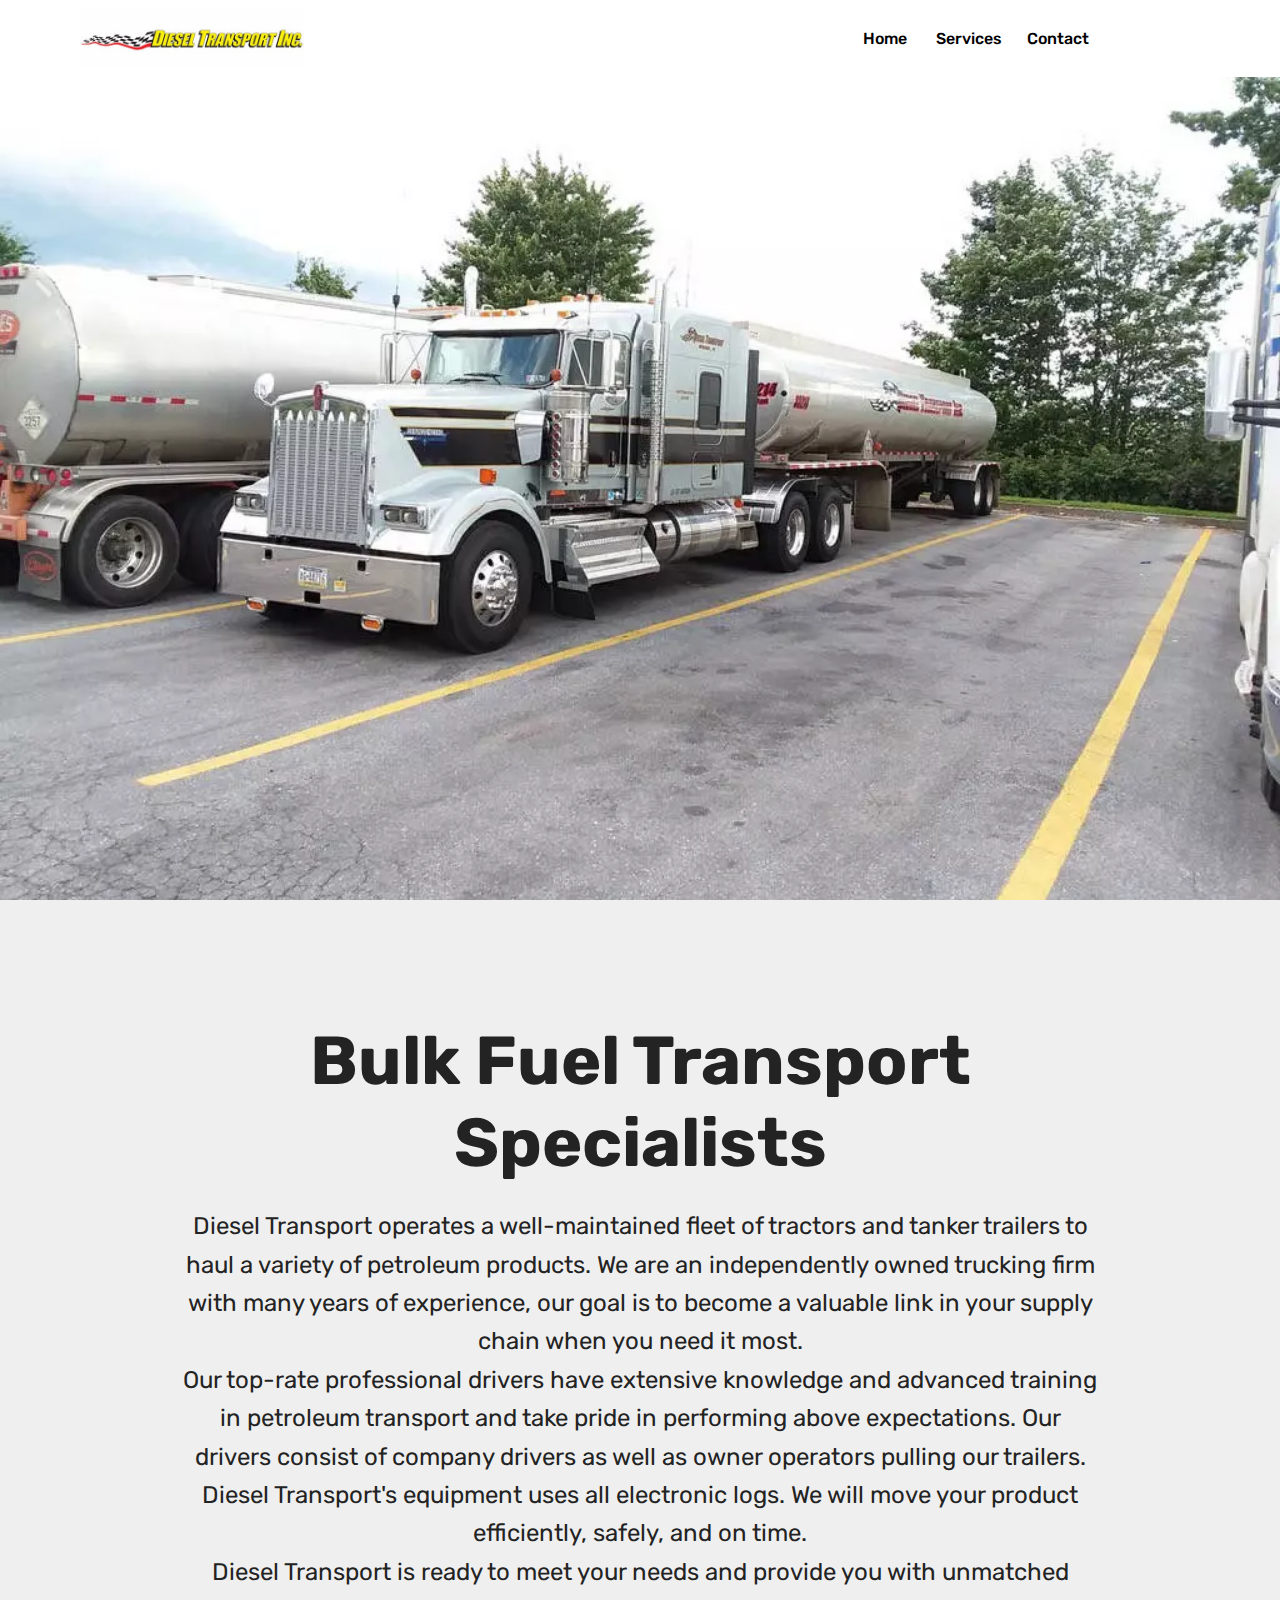
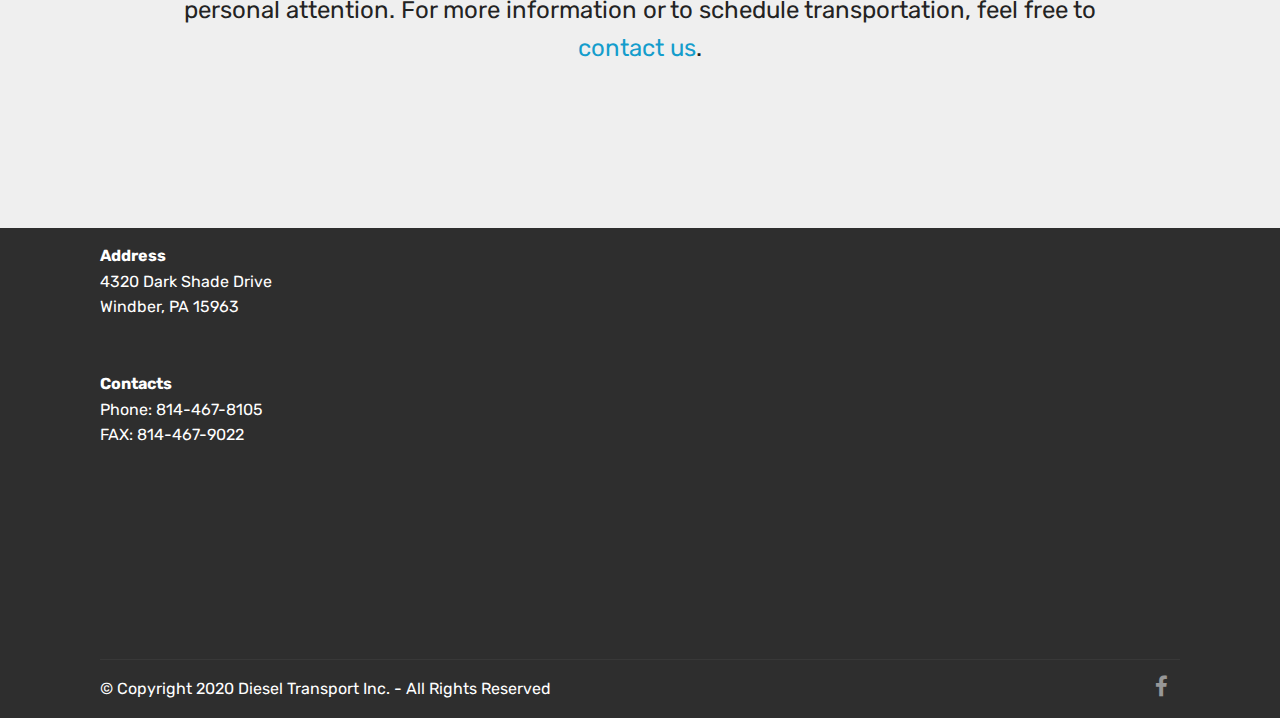
==== commit 390ebc72: "Add files via upload" ====
--- a/index.html
+++ b/index.html
@@ -78,12 +78,11 @@
     </nav>
 </section>
 
-<section class="engine"><a href="https://mobirise.info/g">how to build a website</a></section><section class="carousel slide cid-s4zZagcKNO" data-interval="false" id="slider1-4">
+<section class="engine"><a href="https://mobirise.info/a">online web builder</a></section><section class="carousel slide cid-s4zZagcKNO" data-interval="false" id="slider1-4">
 
     
 
-    <div class="full-screen"><div class="mbr-slider slide carousel" data-keyboard="false" data-ride="carousel" data-interval="4000" data-pause="true"><div class="carousel-inner" role="listbox"><div class="carousel-item slider-fullscreen-image" data-bg-video-slide="false" style="background-image: url(assets/images/img-10-2000x1500.jpg);"><div class="container container-slide"><div class="image_wrapper"><img src="assets/images/img-10-2000x1500.jpg" alt="" title=""><div class="carousel-caption justify-content-center"><div class="col-10 align-left"></div></div></div></div></div><div class="carousel-item slider-fullscreen-image" data-bg-video-slide="false" style="background-image: url(assets/images/img-553-1931x869.jpg);"><div class="container container-slide"><div class="image_wrapper"><img src="assets/images/img-553-1931x869.jpg" alt="" title=""><div class="carousel-caption justify-content-center"><div class="col-10 align-left"></div></div></div></div></div><div class="carousel-item slider-fullscreen-image" data-bg-video-slide="false" style="background-image: url(assets/images/img-781-1529x780.jpg);"><div class="container container-slide"><div class="image_wrapper"><img src="assets/images/img-781-1529x780.jpg" alt="" title=""><div class="carousel-caption justify-content-center"><div class="col-10 align-left"></div></div></div></div></div><div class="carousel-item slider-fullscreen-image" data-bg-video-slide="false" style="background-image: url(assets/images/img-944-2000x1500.jpg);"><div class="container container-slide"><div class="image_wrapper"><img src="assets/images/img-944-2000x1500.jpg" alt="" title=""><div class="carousel-caption justify-content-center"><div class="col-10 align-left"></div></div></div></div></div><div class="carousel-item slider-fullscreen-image" data-bg-video-slide="false" style="background-image: url(assets/images/img-1063-2000x1500.jpg);"><div class="container container-slide"><div class="image_wrapper"><img src="assets/images/img-1063-2000x1500.jpg" alt="" title=""><div class="carousel-caption justify-content-center"><div class="col-10 align-left"></div></div></div></div></div><div class="carousel-item slider-fullscreen-image" data-bg-video-slide="false" style="background-image: url(assets/images/img-1065-2000x1500.jpg);"><div class="container container-slide"><div class="image_wrapper"><img src="assets/images/img-1065-2000x1500.jpg" alt="" title=""><div class="carousel-caption justify-content-center"><div class="col-10 align-left"></div></div></div></div></div><div class="carousel-item slider-fullscreen-image" data-bg-video-slide="false" style="background-image: url(assets/images/img-1253-2000x1500.jpg);"><div class="container container-slide"><div class="image_wrapper"><img src="assets/images/img-1253-2000x1500.jpg" alt="" title=""><div class="carousel-caption justify-content-center"><div class="col-10 align-left"></div></div></div></div></div><div class="carousel-item slider-fullscreen-image" data-bg-video-slide="false" style="background-image: url(assets/images/img-1270-1527x924.jpg);"><div class="container container-slide"><div class="image_wrapper"><img src="assets/images/img-1270-1527x924.jpg" alt="" title=""><div class="carousel-caption justify-content-center"><div class="col-10 align-left"></div></div></div></div></div><div class="carousel-item slider-fullscreen-image" data-bg-video-slide="false" style="background-image: url(assets/images/img-1274-1529x1018.jpg);"><div class="container container-slide"><div class="image_wrapper"><img src="assets/images/img-1274-1529x1018.jpg" alt="" title=""><div class="carousel-caption justify-content-center"><div class="col-10 align-left"></div></div></div></div></div><div class="carousel-item slider-fullscreen-image" data-bg-video-slide="false" style="background-image: url(assets/images/img-1299-2000x1500.jpg);"><div class="container container-slide"><div class="image_wrapper"><img src="assets/images/img-1299-2000x1500.jpg" alt="" title=""><div class="carousel-caption justify-content-center"><div class="col-10 align-left"></div></div></div></div></div><div class="carousel-item slider-fullscreen-image" data-bg-video-slide="false" style="background-image: url(assets/images/img-1451-2000x1500.jpg);"><div class="container container-slide"><div class="image_wrapper"><img src="assets/images/img-1451-2000x1500.jpg" alt="" title=""><div class="carousel-caption justify-content-center"><div class="col-10 align-left"></div></div></div></div></div><div class="carousel-item slider-fullscreen-image" data-bg-video-slide="false" style="background-image: url(assets/images/img-1463-2000x1500.jpg);"><div class="container container-slide"><div class="image_wrapper"><img src="assets/images/img-1463-2000x1500.jpg" alt="" title=""><div class="carousel-caption justify-content-center"><div class="col-10 align-left"></div></div></div></div></div><div class="carousel-item slider-fullscreen-image" data-bg-video-slide="false" style="background-image: url(assets/images/img-1483-2000x1500.jpg);"><div class="container container-slide"><div class="image_wrapper"><img src="assets/images/img-1483-2000x1500.jpg" alt="" title=""><div class="carousel-caption justify-content-center"><div class="col-10 align-left"></div></div></div></div></div><div class="carousel-item slider-fullscreen-image" data-bg-video-slide="false" style="background-image: url(assets/images/img-1487-2000x1500.jpg);"><div class="container container-slide"><div class="image_wrapper"><img src="assets/images/img-1487-2000x1500.jpg" alt="" title=""><div class="carousel-caption justify-content-center"><div class="col-10 align-left"></div></div></div></div></div><div class="carousel-item slider-fullscreen-image" data-bg-video-slide="false" style="background-image: url(assets/images/img-1674-1527x788.jpg);"><div class="container container-slide"><div class="image_wrapper"><img src="assets/images/img-1674-1527x788.jpg" alt="" title=""><div class="carousel-caption justify-content-center"><div class="col-10 align-left"></div></div></div></div></div><div class="carousel-item slider-fullscreen-image" data-bg-video-slide="false" style="background-image: url(assets/images/img-2515-1527x756.jpg);"><div class="container container-slide"><div class="image_wrapper"><img src="assets/images/img-2515-1527x756.jpg" alt="" title=""><div class="carousel-caption justify-content-center"><div class="col-10 align-left"></div></div></div></div></div><div class="carousel-item slider-fullscreen-image active" data-bg-video-slide="false" style="background-image: url(assets/images/img-2872-1024x768.jpg);"><div class="container container-slide"><div class="image_wrapper"><img src="assets/images/img-2872-1024x768.jpg" alt="" title=""><div class="carousel-caption justify-content-center"><div class="col-10 align-left"></div></div></div></div></div><div class="carousel-item slider-fullscreen-image" data-bg-video-slide="false" style="background-image: url(assets/images/img-427-1024x768.jpg);"><div class="container container-slide"><div class="image_wrapper"><img src="assets/images/img-427-1024x768.jpg" alt="" title=""><div class="carousel-caption justify-content-center"><div class="col-10 align-left"></div></div></div></div></div><div class="carousel-item slider-fullscreen-image" data-bg-video-slide="false" style="background-image: url(assets/images/img-428-1024x768.jpg);"><div class="container container-slide"><div class="image_wrapper"><img src="assets/images/img-428-1024x768.jpg" alt="" title=""><div class="carousel-caption justify-content-center"><div class="col-10 align-left"></div></div></div></div></div><div class="carousel-item slider-fullscreen-image" data-bg-video-slide="false" style="background-image: url(assets/images/img-429-1979x1484.jpg);"><div class="container container-slide"><div class="image_wrapper"><img src="assets/images/img-429-1979x1484.jpg" alt="" title=""><div class="carousel-caption justify-content-center"><div class="col-10 align-left"></div></div></div></div></div></div></div></div>
-
+    <div class="full-screen"><div class="mbr-slider slide carousel" data-keyboard="false" data-ride="carousel" data-interval="4000" data-pause="true"><div class="carousel-inner" role="listbox"><div class="carousel-item slider-fullscreen-image" data-bg-video-slide="false" style="background-image: url(assets/images/img-10-2000x1500-.webp);"><div class="container container-slide"><div class="image_wrapper"><img src="assets/images/img-10-2000x1500-.webp" alt="" title=""><div class="carousel-caption justify-content-center"><div class="col-10 align-left"></div></div></div></div></div><div class="carousel-item slider-fullscreen-image" data-bg-video-slide="false" style="background-image: url(assets/images/img-427-1024x768.webp);"><div class="container container-slide"><div class="image_wrapper"><img src="assets/images/img-427-1024x768.webp" alt="" title=""><div class="carousel-caption justify-content-center"><div class="col-10 align-left"></div></div></div></div></div><div class="carousel-item slider-fullscreen-image" data-bg-video-slide="false" style="background-image: url(assets/images/img-428-1024x768.webp);"><div class="container container-slide"><div class="image_wrapper"><img src="assets/images/img-428-1024x768.webp" alt="" title=""><div class="carousel-caption justify-content-center"><div class="col-10 align-left"></div></div></div></div></div><div class="carousel-item slider-fullscreen-image" data-bg-video-slide="false" style="background-image: url(assets/images/img-429-1979x1484.webp);"><div class="container container-slide"><div class="image_wrapper"><img src="assets/images/img-429-1979x1484.webp" alt="" title=""><div class="carousel-caption justify-content-center"><div class="col-10 align-left"></div></div></div></div></div><div class="carousel-item slider-fullscreen-image" data-bg-video-slide="false" style="background-image: url(assets/images/img-553-1931x869.webp);"><div class="container container-slide"><div class="image_wrapper"><img src="assets/images/img-553-1931x869.webp" alt="" title=""><div class="carousel-caption justify-content-center"><div class="col-10 align-left"></div></div></div></div></div><div class="carousel-item slider-fullscreen-image" data-bg-video-slide="false" style="background-image: url(assets/images/img-781-1529x780.webp);"><div class="container container-slide"><div class="image_wrapper"><img src="assets/images/img-781-1529x780.webp" alt="" title=""><div class="carousel-caption justify-content-center"><div class="col-10 align-left"></div></div></div></div></div><div class="carousel-item slider-fullscreen-image" data-bg-video-slide="false" style="background-image: url(assets/images/img-1487-2000x1500.webp);"><div class="container container-slide"><div class="image_wrapper"><img src="assets/images/img-1487-2000x1500.webp" alt="" title=""><div class="carousel-caption justify-content-center"><div class="col-10 align-left"></div></div></div></div></div><div class="carousel-item slider-fullscreen-image" data-bg-video-slide="false" style="background-image: url(assets/images/img-1674-1527x788.webp);"><div class="container container-slide"><div class="image_wrapper"><img src="assets/images/img-1674-1527x788.webp" alt="" title=""><div class="carousel-caption justify-content-center"><div class="col-10 align-left"></div></div></div></div></div><div class="carousel-item slider-fullscreen-image" data-bg-video-slide="false" style="background-image: url(assets/images/img-2515-1527x756.webp);"><div class="container container-slide"><div class="image_wrapper"><img src="assets/images/img-2515-1527x756.webp" alt="" title=""><div class="carousel-caption justify-content-center"><div class="col-10 align-left"></div></div></div></div></div><div class="carousel-item slider-fullscreen-image active" data-bg-video-slide="false" style="background-image: url(assets/images/img-2872-1024x768.webp);"><div class="container container-slide"><div class="image_wrapper"><img src="assets/images/img-2872-1024x768.webp" alt="" title=""><div class="carousel-caption justify-content-center"><div class="col-10 align-left"></div></div></div></div></div></div></a></div></div>
 
 </section>
 
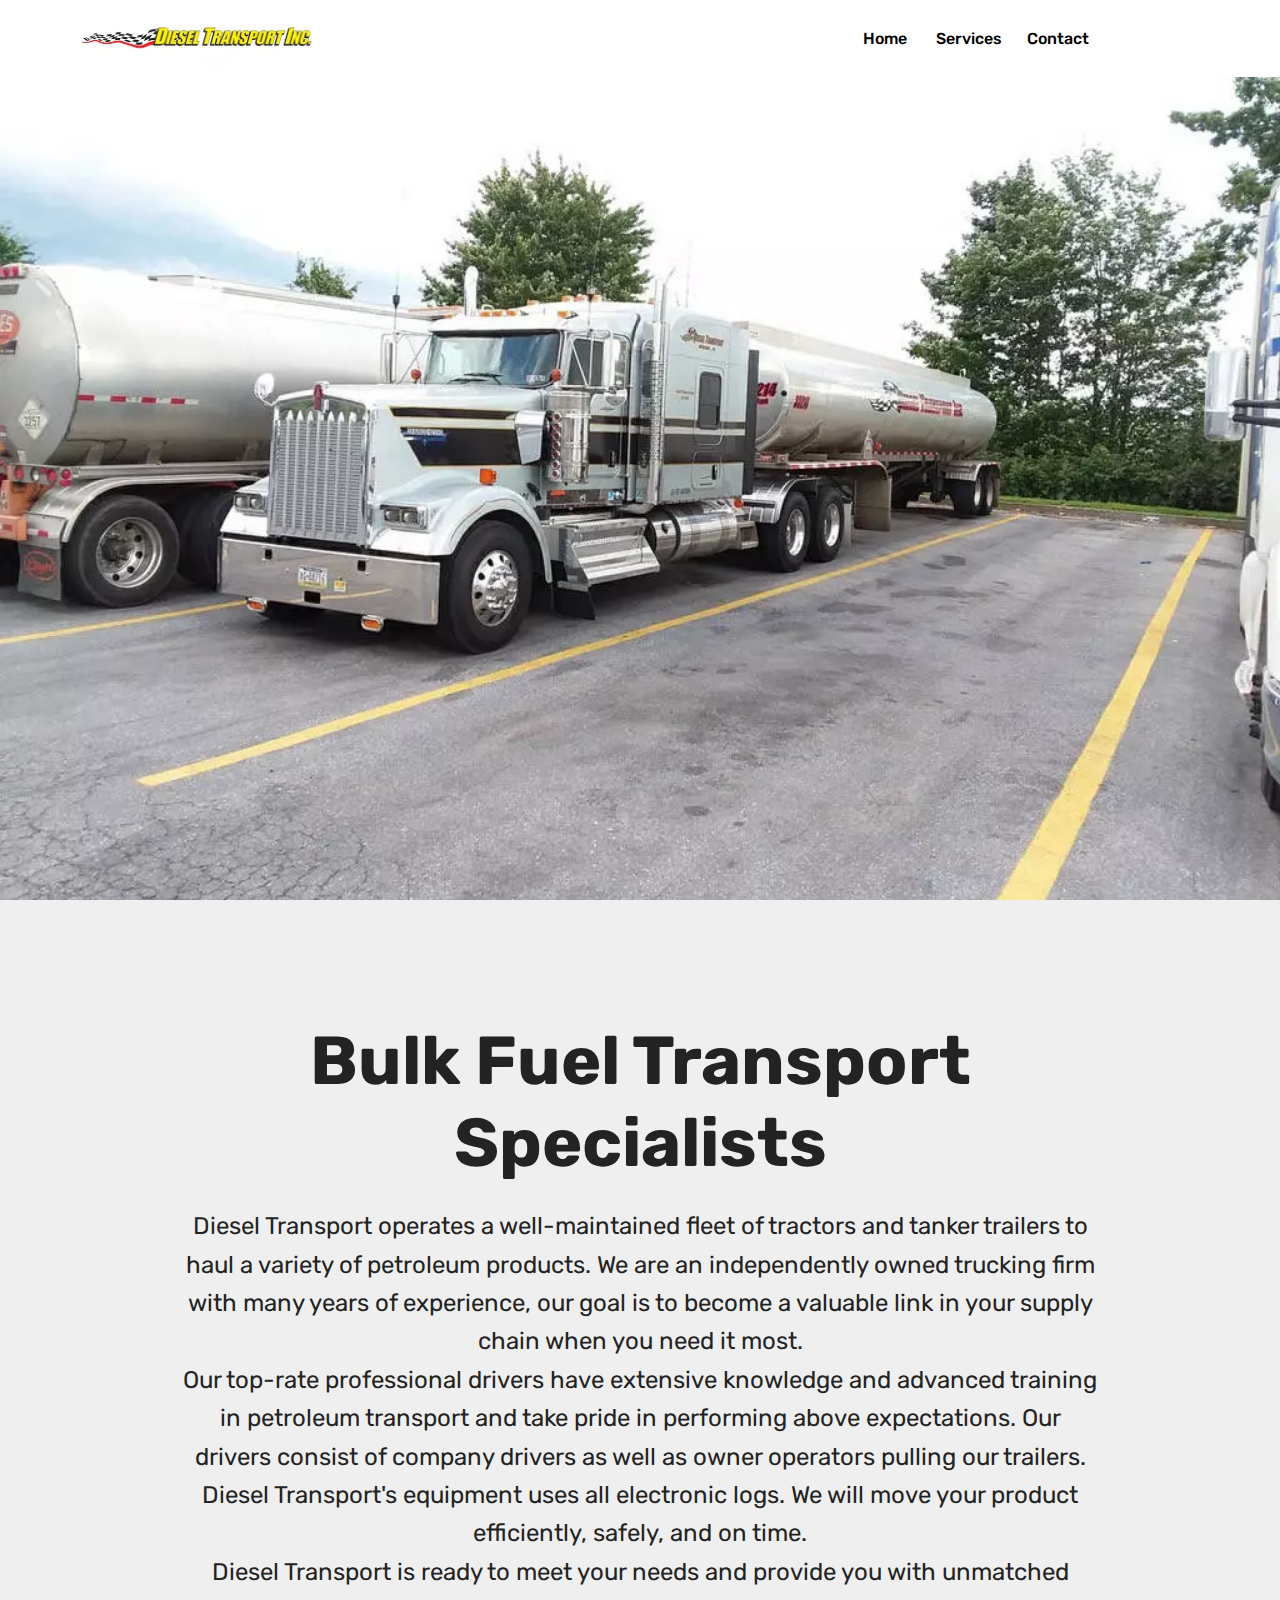
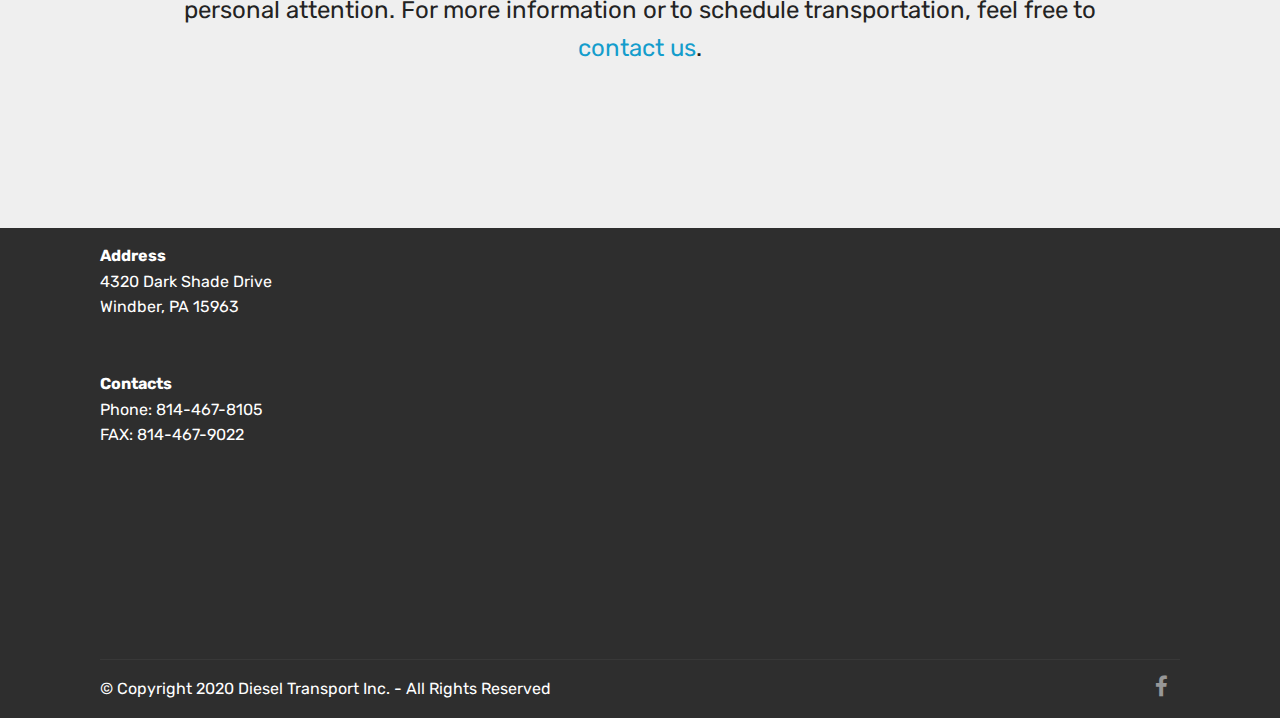
==== commit 15ae6dbc: "Add files via upload" ====
--- a/index.html
+++ b/index.html
@@ -60,7 +60,7 @@
             <div class="navbar-brand">
                 <span class="navbar-logo">
                     <a href="index.html">
-                        <img src="assets/images/dtipetro-testlogo-4-480x206.jpeg" alt="Mobirise" title="" style="height: 3.8rem;">
+                        <img src="assets/images/dtipetro-testlogo.webp" alt="Mobirise" title="" style="height: 3.8rem;">
                     </a>
                 </span>
                 
@@ -78,11 +78,11 @@
     </nav>
 </section>
 
-<section class="engine"><a href="https://mobirise.info/a">online web builder</a></section><section class="carousel slide cid-s4zZagcKNO" data-interval="false" id="slider1-4">
+<section class="engine"><a href="https://mobirise.info/e">how to make a site</a></section><section class="carousel slide cid-s4zZagcKNO" data-interval="false" id="slider1-4">
 
     
 
-    <div class="full-screen"><div class="mbr-slider slide carousel" data-keyboard="false" data-ride="carousel" data-interval="4000" data-pause="true"><div class="carousel-inner" role="listbox"><div class="carousel-item slider-fullscreen-image" data-bg-video-slide="false" style="background-image: url(assets/images/img-10-2000x1500-.webp);"><div class="container container-slide"><div class="image_wrapper"><img src="assets/images/img-10-2000x1500-.webp" alt="" title=""><div class="carousel-caption justify-content-center"><div class="col-10 align-left"></div></div></div></div></div><div class="carousel-item slider-fullscreen-image" data-bg-video-slide="false" style="background-image: url(assets/images/img-427-1024x768.webp);"><div class="container container-slide"><div class="image_wrapper"><img src="assets/images/img-427-1024x768.webp" alt="" title=""><div class="carousel-caption justify-content-center"><div class="col-10 align-left"></div></div></div></div></div><div class="carousel-item slider-fullscreen-image" data-bg-video-slide="false" style="background-image: url(assets/images/img-428-1024x768.webp);"><div class="container container-slide"><div class="image_wrapper"><img src="assets/images/img-428-1024x768.webp" alt="" title=""><div class="carousel-caption justify-content-center"><div class="col-10 align-left"></div></div></div></div></div><div class="carousel-item slider-fullscreen-image" data-bg-video-slide="false" style="background-image: url(assets/images/img-429-1979x1484.webp);"><div class="container container-slide"><div class="image_wrapper"><img src="assets/images/img-429-1979x1484.webp" alt="" title=""><div class="carousel-caption justify-content-center"><div class="col-10 align-left"></div></div></div></div></div><div class="carousel-item slider-fullscreen-image" data-bg-video-slide="false" style="background-image: url(assets/images/img-553-1931x869.webp);"><div class="container container-slide"><div class="image_wrapper"><img src="assets/images/img-553-1931x869.webp" alt="" title=""><div class="carousel-caption justify-content-center"><div class="col-10 align-left"></div></div></div></div></div><div class="carousel-item slider-fullscreen-image" data-bg-video-slide="false" style="background-image: url(assets/images/img-781-1529x780.webp);"><div class="container container-slide"><div class="image_wrapper"><img src="assets/images/img-781-1529x780.webp" alt="" title=""><div class="carousel-caption justify-content-center"><div class="col-10 align-left"></div></div></div></div></div><div class="carousel-item slider-fullscreen-image" data-bg-video-slide="false" style="background-image: url(assets/images/img-1487-2000x1500.webp);"><div class="container container-slide"><div class="image_wrapper"><img src="assets/images/img-1487-2000x1500.webp" alt="" title=""><div class="carousel-caption justify-content-center"><div class="col-10 align-left"></div></div></div></div></div><div class="carousel-item slider-fullscreen-image" data-bg-video-slide="false" style="background-image: url(assets/images/img-1674-1527x788.webp);"><div class="container container-slide"><div class="image_wrapper"><img src="assets/images/img-1674-1527x788.webp" alt="" title=""><div class="carousel-caption justify-content-center"><div class="col-10 align-left"></div></div></div></div></div><div class="carousel-item slider-fullscreen-image" data-bg-video-slide="false" style="background-image: url(assets/images/img-2515-1527x756.webp);"><div class="container container-slide"><div class="image_wrapper"><img src="assets/images/img-2515-1527x756.webp" alt="" title=""><div class="carousel-caption justify-content-center"><div class="col-10 align-left"></div></div></div></div></div><div class="carousel-item slider-fullscreen-image active" data-bg-video-slide="false" style="background-image: url(assets/images/img-2872-1024x768.webp);"><div class="container container-slide"><div class="image_wrapper"><img src="assets/images/img-2872-1024x768.webp" alt="" title=""><div class="carousel-caption justify-content-center"><div class="col-10 align-left"></div></div></div></div></div></div></a></div></div>
+    <div class="full-screen"><div class="mbr-slider slide carousel" data-keyboard="false" data-ride="carousel" data-interval="4000" data-pause="true"><div class="carousel-inner" role="listbox"><div class="carousel-item slider-fullscreen-image" data-bg-video-slide="false" style="background-image: url(assets/images/img-10-2000x1500-.webp);"><div class="container container-slide"><div class="image_wrapper"><img src="assets/images/img-10-2000x1500-.webp" alt="" title=""><div class="carousel-caption justify-content-center"><div class="col-10 align-left"></div></div></div></div></div><div class="carousel-item slider-fullscreen-image" data-bg-video-slide="false" style="background-image: url(assets/images/img-427-1024x768.webp);"><div class="container container-slide"><div class="image_wrapper"><img src="assets/images/img-427-1024x768.webp" alt="" title=""><div class="carousel-caption justify-content-center"><div class="col-10 align-left"></div></div></div></div></div><div class="carousel-item slider-fullscreen-image" data-bg-video-slide="false" style="background-image: url(assets/images/img-428-1024x768.webp);"><div class="container container-slide"><div class="image_wrapper"><img src="assets/images/img-428-1024x768.webp" alt="" title=""><div class="carousel-caption justify-content-center"><div class="col-10 align-left"></div></div></div></div></div><div class="carousel-item slider-fullscreen-image" data-bg-video-slide="false" style="background-image: url(assets/images/img-429-1979x1484.webp);"><div class="container container-slide"><div class="image_wrapper"><img src="assets/images/img-429-1979x1484.webp" alt="" title=""><div class="carousel-caption justify-content-center"><div class="col-10 align-left"></div></div></div></div></div><div class="carousel-item slider-fullscreen-image" data-bg-video-slide="false" style="background-image: url(assets/images/img-553-1931x869.webp);"><div class="container container-slide"><div class="image_wrapper"><img src="assets/images/img-553-1931x869.webp" alt="" title=""><div class="carousel-caption justify-content-center"><div class="col-10 align-left"></div></div></div></div></div><div class="carousel-item slider-fullscreen-image" data-bg-video-slide="false" style="background-image: url(assets/images/img-781-1529x780.webp);"><div class="container container-slide"><div class="image_wrapper"><img src="assets/images/img-781-1529x780.webp" alt="" title=""><div class="carousel-caption justify-content-center"><div class="col-10 align-left"></div></div></div></div></div><div class="carousel-item slider-fullscreen-image" data-bg-video-slide="false" style="background-image: url(assets/images/img-1487-2000x1500.webp);"><div class="container container-slide"><div class="image_wrapper"><img src="assets/images/img-1487-2000x1500.webp" alt="" title=""><div class="carousel-caption justify-content-center"><div class="col-10 align-left"></div></div></div></div></div><div class="carousel-item slider-fullscreen-image" data-bg-video-slide="false" style="background-image: url(assets/images/img-1674-1527x788.webp);"><div class="container container-slide"><div class="image_wrapper"><img src="assets/images/img-1674-1527x788.webp" alt="" title=""><div class="carousel-caption justify-content-center"><div class="col-10 align-left"></div></div></div></div></div><div class="carousel-item slider-fullscreen-image" data-bg-video-slide="false" style="background-image: url(assets/images/img-2515-1527x756.webp);"><div class="container container-slide"><div class="image_wrapper"><img src="assets/images/img-2515-1527x756.webp" alt="" title=""><div class="carousel-caption justify-content-center"><div class="col-10 align-left"></div></div></div></div></div><div class="carousel-item slider-fullscreen-image active" data-bg-video-slide="false" style="background-image: url(assets/images/img-2872-1024x768.webp);"><div class="container container-slide"><div class="image_wrapper"><img src="assets/images/img-2872-1024x768.webp" alt="" title=""><div class="carousel-caption justify-content-center"><div class="col-10 align-left"></div></div></div></div></div></div></div></div>
 
 </section>
 
@@ -129,7 +129,7 @@
                     <br><br></p>
             </div>
             <div class="col-12 col-md-6">
-                <div class="google-map"><iframe frameborder="0" style="border:0" src="https://www.google.com/maps/embed/v1/place?key=AIzaSyCZI5F_k6S1k46ujh0SNrapM89f7mJxd30&amp;q=place_id:ChIJrd9AuTgDy4kRCkVytbXI50I" allowfullscreen=""></iframe></div>
+                <div class="google-map"><iframe frameborder="0" style="border:0" src="https://www.google.com/maps/embed/v1/place?key=AIzaSyCNveGQ9bfpKFwWzQLLftrR9hNiHwdqQG8&amp;q=place_id:ChIJrd9AuTgDy4kRCkVytbXI50I" allowfullscreen=""></iframe></div>
             </div>
         </div>
         <div class="footer-lower">
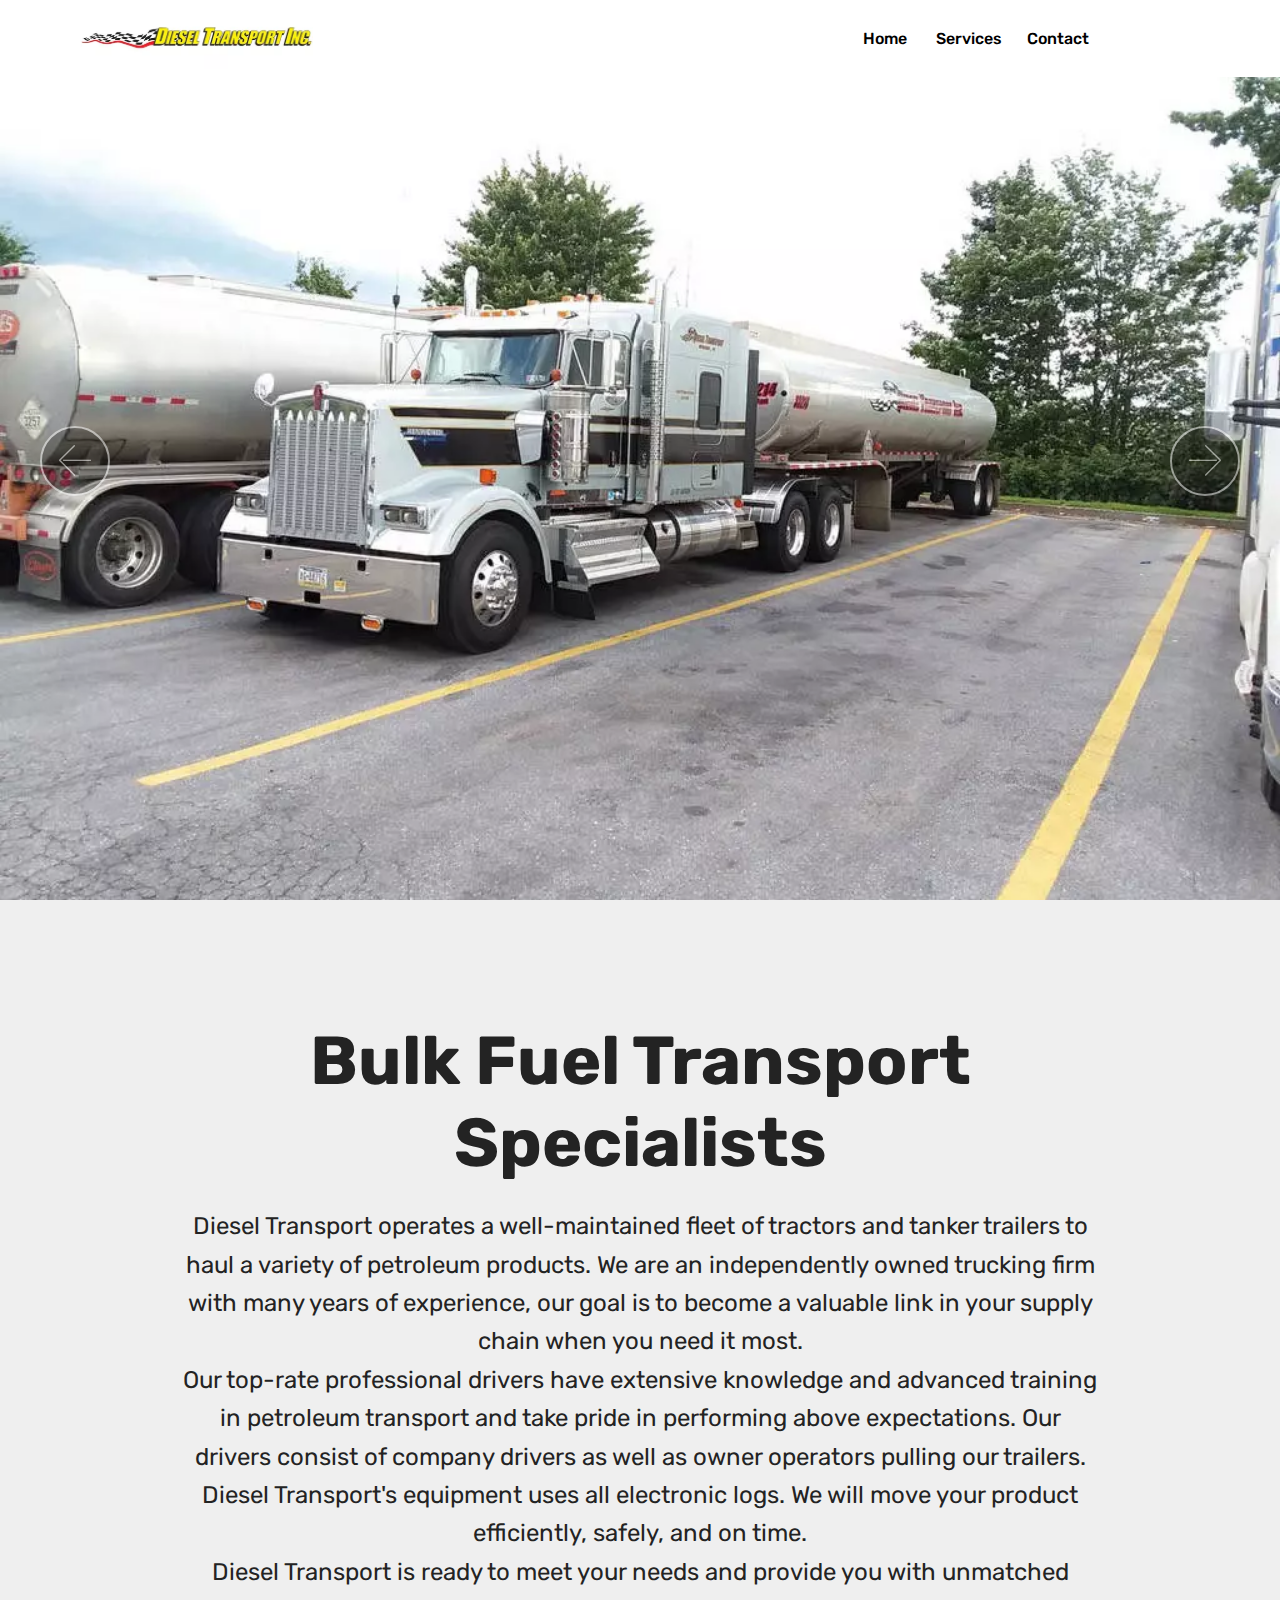
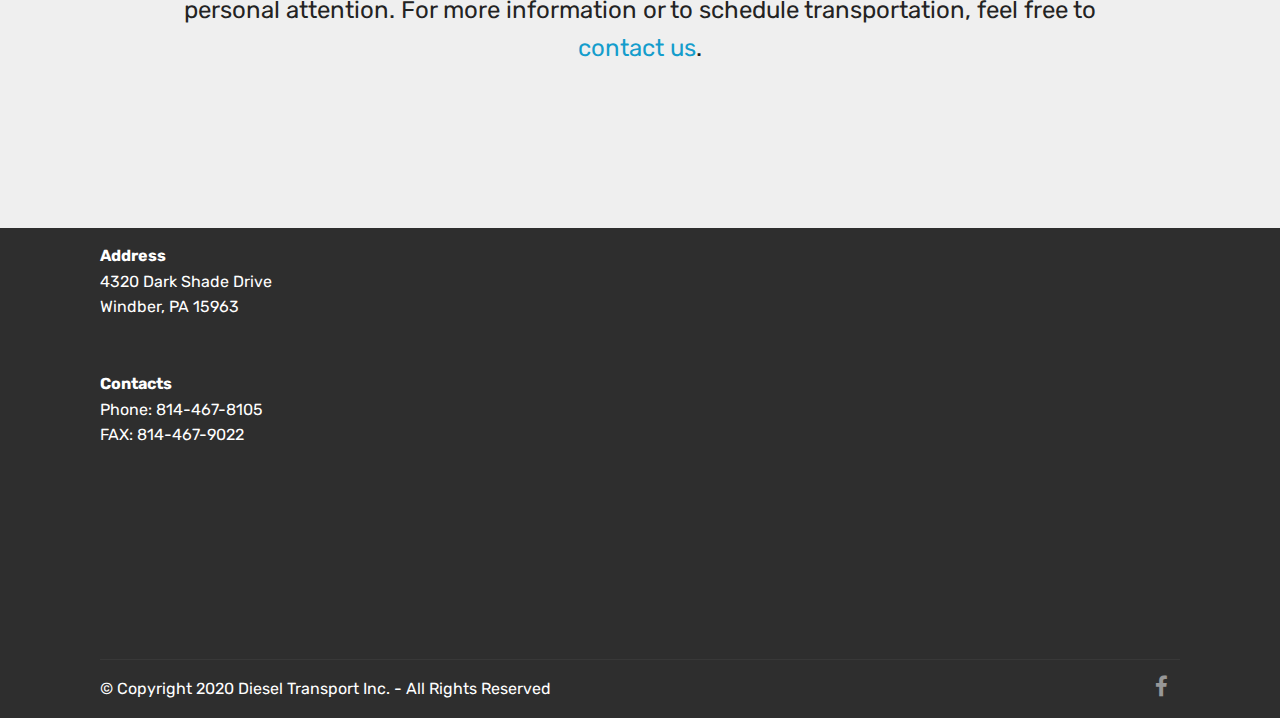
==== commit 0ccc1c5c: "Add files via upload" ====
--- a/index.html
+++ b/index.html
@@ -11,7 +11,7 @@
   <meta name="twitter:title" content="Home | Diesel Transport">
   <meta name="viewport" content="width=device-width, initial-scale=1, minimum-scale=1">
   <link rel="shortcut icon" href="assets/images/apple-touch-icon-128x128.png" type="image/x-icon">
-  <meta name="description" content="">
+  <meta name="description" content="Diesel Transport operates a well-maintained fleet of tractors and tanker trailers to haul a variety of petroleum products. We are an independently owned trucking firm with many years of experience, our goal is to become a valuable link in your supply chain when you need it most. ">
   
   
   <title>Home | Diesel Transport</title>
@@ -78,11 +78,11 @@
     </nav>
 </section>
 
-<section class="engine"><a href="https://mobirise.info/e">how to make a site</a></section><section class="carousel slide cid-s4zZagcKNO" data-interval="false" id="slider1-4">
+<section class="engine"><a href="https://mobirise.info/m">web design templates</a></section><section class="carousel slide cid-s4zZagcKNO" data-interval="false" id="slider1-4">
 
     
 
-    <div class="full-screen"><div class="mbr-slider slide carousel" data-keyboard="false" data-ride="carousel" data-interval="4000" data-pause="true"><div class="carousel-inner" role="listbox"><div class="carousel-item slider-fullscreen-image" data-bg-video-slide="false" style="background-image: url(assets/images/img-10-2000x1500-.webp);"><div class="container container-slide"><div class="image_wrapper"><img src="assets/images/img-10-2000x1500-.webp" alt="" title=""><div class="carousel-caption justify-content-center"><div class="col-10 align-left"></div></div></div></div></div><div class="carousel-item slider-fullscreen-image" data-bg-video-slide="false" style="background-image: url(assets/images/img-427-1024x768.webp);"><div class="container container-slide"><div class="image_wrapper"><img src="assets/images/img-427-1024x768.webp" alt="" title=""><div class="carousel-caption justify-content-center"><div class="col-10 align-left"></div></div></div></div></div><div class="carousel-item slider-fullscreen-image" data-bg-video-slide="false" style="background-image: url(assets/images/img-428-1024x768.webp);"><div class="container container-slide"><div class="image_wrapper"><img src="assets/images/img-428-1024x768.webp" alt="" title=""><div class="carousel-caption justify-content-center"><div class="col-10 align-left"></div></div></div></div></div><div class="carousel-item slider-fullscreen-image" data-bg-video-slide="false" style="background-image: url(assets/images/img-429-1979x1484.webp);"><div class="container container-slide"><div class="image_wrapper"><img src="assets/images/img-429-1979x1484.webp" alt="" title=""><div class="carousel-caption justify-content-center"><div class="col-10 align-left"></div></div></div></div></div><div class="carousel-item slider-fullscreen-image" data-bg-video-slide="false" style="background-image: url(assets/images/img-553-1931x869.webp);"><div class="container container-slide"><div class="image_wrapper"><img src="assets/images/img-553-1931x869.webp" alt="" title=""><div class="carousel-caption justify-content-center"><div class="col-10 align-left"></div></div></div></div></div><div class="carousel-item slider-fullscreen-image" data-bg-video-slide="false" style="background-image: url(assets/images/img-781-1529x780.webp);"><div class="container container-slide"><div class="image_wrapper"><img src="assets/images/img-781-1529x780.webp" alt="" title=""><div class="carousel-caption justify-content-center"><div class="col-10 align-left"></div></div></div></div></div><div class="carousel-item slider-fullscreen-image" data-bg-video-slide="false" style="background-image: url(assets/images/img-1487-2000x1500.webp);"><div class="container container-slide"><div class="image_wrapper"><img src="assets/images/img-1487-2000x1500.webp" alt="" title=""><div class="carousel-caption justify-content-center"><div class="col-10 align-left"></div></div></div></div></div><div class="carousel-item slider-fullscreen-image" data-bg-video-slide="false" style="background-image: url(assets/images/img-1674-1527x788.webp);"><div class="container container-slide"><div class="image_wrapper"><img src="assets/images/img-1674-1527x788.webp" alt="" title=""><div class="carousel-caption justify-content-center"><div class="col-10 align-left"></div></div></div></div></div><div class="carousel-item slider-fullscreen-image" data-bg-video-slide="false" style="background-image: url(assets/images/img-2515-1527x756.webp);"><div class="container container-slide"><div class="image_wrapper"><img src="assets/images/img-2515-1527x756.webp" alt="" title=""><div class="carousel-caption justify-content-center"><div class="col-10 align-left"></div></div></div></div></div><div class="carousel-item slider-fullscreen-image active" data-bg-video-slide="false" style="background-image: url(assets/images/img-2872-1024x768.webp);"><div class="container container-slide"><div class="image_wrapper"><img src="assets/images/img-2872-1024x768.webp" alt="" title=""><div class="carousel-caption justify-content-center"><div class="col-10 align-left"></div></div></div></div></div></div></div></div>
+    <div class="full-screen"><div class="mbr-slider slide carousel" data-keyboard="false" data-ride="carousel" data-interval="4000" data-pause="true"><div class="carousel-inner" role="listbox"><div class="carousel-item slider-fullscreen-image" data-bg-video-slide="false" style="background-image: url(assets/images/img-10-2000x1500-.webp);"><div class="container container-slide"><div class="image_wrapper"><img src="assets/images/img-10-2000x1500-.webp" alt="" title=""><div class="carousel-caption justify-content-center"><div class="col-10 align-left"></div></div></div></div></div><div class="carousel-item slider-fullscreen-image" data-bg-video-slide="false" style="background-image: url(assets/images/img-427-1024x768.webp);"><div class="container container-slide"><div class="image_wrapper"><img src="assets/images/img-427-1024x768.webp" alt="" title=""><div class="carousel-caption justify-content-center"><div class="col-10 align-left"></div></div></div></div></div><div class="carousel-item slider-fullscreen-image" data-bg-video-slide="false" style="background-image: url(assets/images/img-428-1024x768.webp);"><div class="container container-slide"><div class="image_wrapper"><img src="assets/images/img-428-1024x768.webp" alt="" title=""><div class="carousel-caption justify-content-center"><div class="col-10 align-left"></div></div></div></div></div><div class="carousel-item slider-fullscreen-image" data-bg-video-slide="false" style="background-image: url(assets/images/img-429-1979x1484.webp);"><div class="container container-slide"><div class="image_wrapper"><img src="assets/images/img-429-1979x1484.webp" alt="" title=""><div class="carousel-caption justify-content-center"><div class="col-10 align-left"></div></div></div></div></div><div class="carousel-item slider-fullscreen-image" data-bg-video-slide="false" style="background-image: url(assets/images/img-553-1931x869.webp);"><div class="container container-slide"><div class="image_wrapper"><img src="assets/images/img-553-1931x869.webp" alt="" title=""><div class="carousel-caption justify-content-center"><div class="col-10 align-left"></div></div></div></div></div><div class="carousel-item slider-fullscreen-image" data-bg-video-slide="false" style="background-image: url(assets/images/img-781-1529x780.webp);"><div class="container container-slide"><div class="image_wrapper"><img src="assets/images/img-781-1529x780.webp" alt="" title=""><div class="carousel-caption justify-content-center"><div class="col-10 align-left"></div></div></div></div></div><div class="carousel-item slider-fullscreen-image" data-bg-video-slide="false" style="background-image: url(assets/images/img-1487-2000x1500.webp);"><div class="container container-slide"><div class="image_wrapper"><img src="assets/images/img-1487-2000x1500.webp" alt="" title=""><div class="carousel-caption justify-content-center"><div class="col-10 align-left"></div></div></div></div></div><div class="carousel-item slider-fullscreen-image" data-bg-video-slide="false" style="background-image: url(assets/images/img-1674-1527x788.webp);"><div class="container container-slide"><div class="image_wrapper"><img src="assets/images/img-1674-1527x788.webp" alt="" title=""><div class="carousel-caption justify-content-center"><div class="col-10 align-left"></div></div></div></div></div><div class="carousel-item slider-fullscreen-image" data-bg-video-slide="false" style="background-image: url(assets/images/img-2515-1527x756.webp);"><div class="container container-slide"><div class="image_wrapper"><img src="assets/images/img-2515-1527x756.webp" alt="" title=""><div class="carousel-caption justify-content-center"><div class="col-10 align-left"></div></div></div></div></div><div class="carousel-item slider-fullscreen-image active" data-bg-video-slide="false" style="background-image: url(assets/images/img-2872-1024x768.webp);"><div class="container container-slide"><div class="image_wrapper"><img src="assets/images/img-2872-1024x768.webp" alt="" title=""><div class="carousel-caption justify-content-center"><div class="col-10 align-left"></div></div></div></div></div></div><a data-app-prevent-settings="" class="carousel-control carousel-control-prev" role="button" data-slide="prev" href="#slider1-4"><span aria-hidden="true" class="mbri-left mbr-iconfont"></span><span class="sr-only">Previous</span></a><a data-app-prevent-settings="" class="carousel-control carousel-control-next" role="button" data-slide="next" href="#slider1-4"><span aria-hidden="true" class="mbri-right mbr-iconfont"></span><span class="sr-only">Next</span></a></div></div>
 
 </section>
 
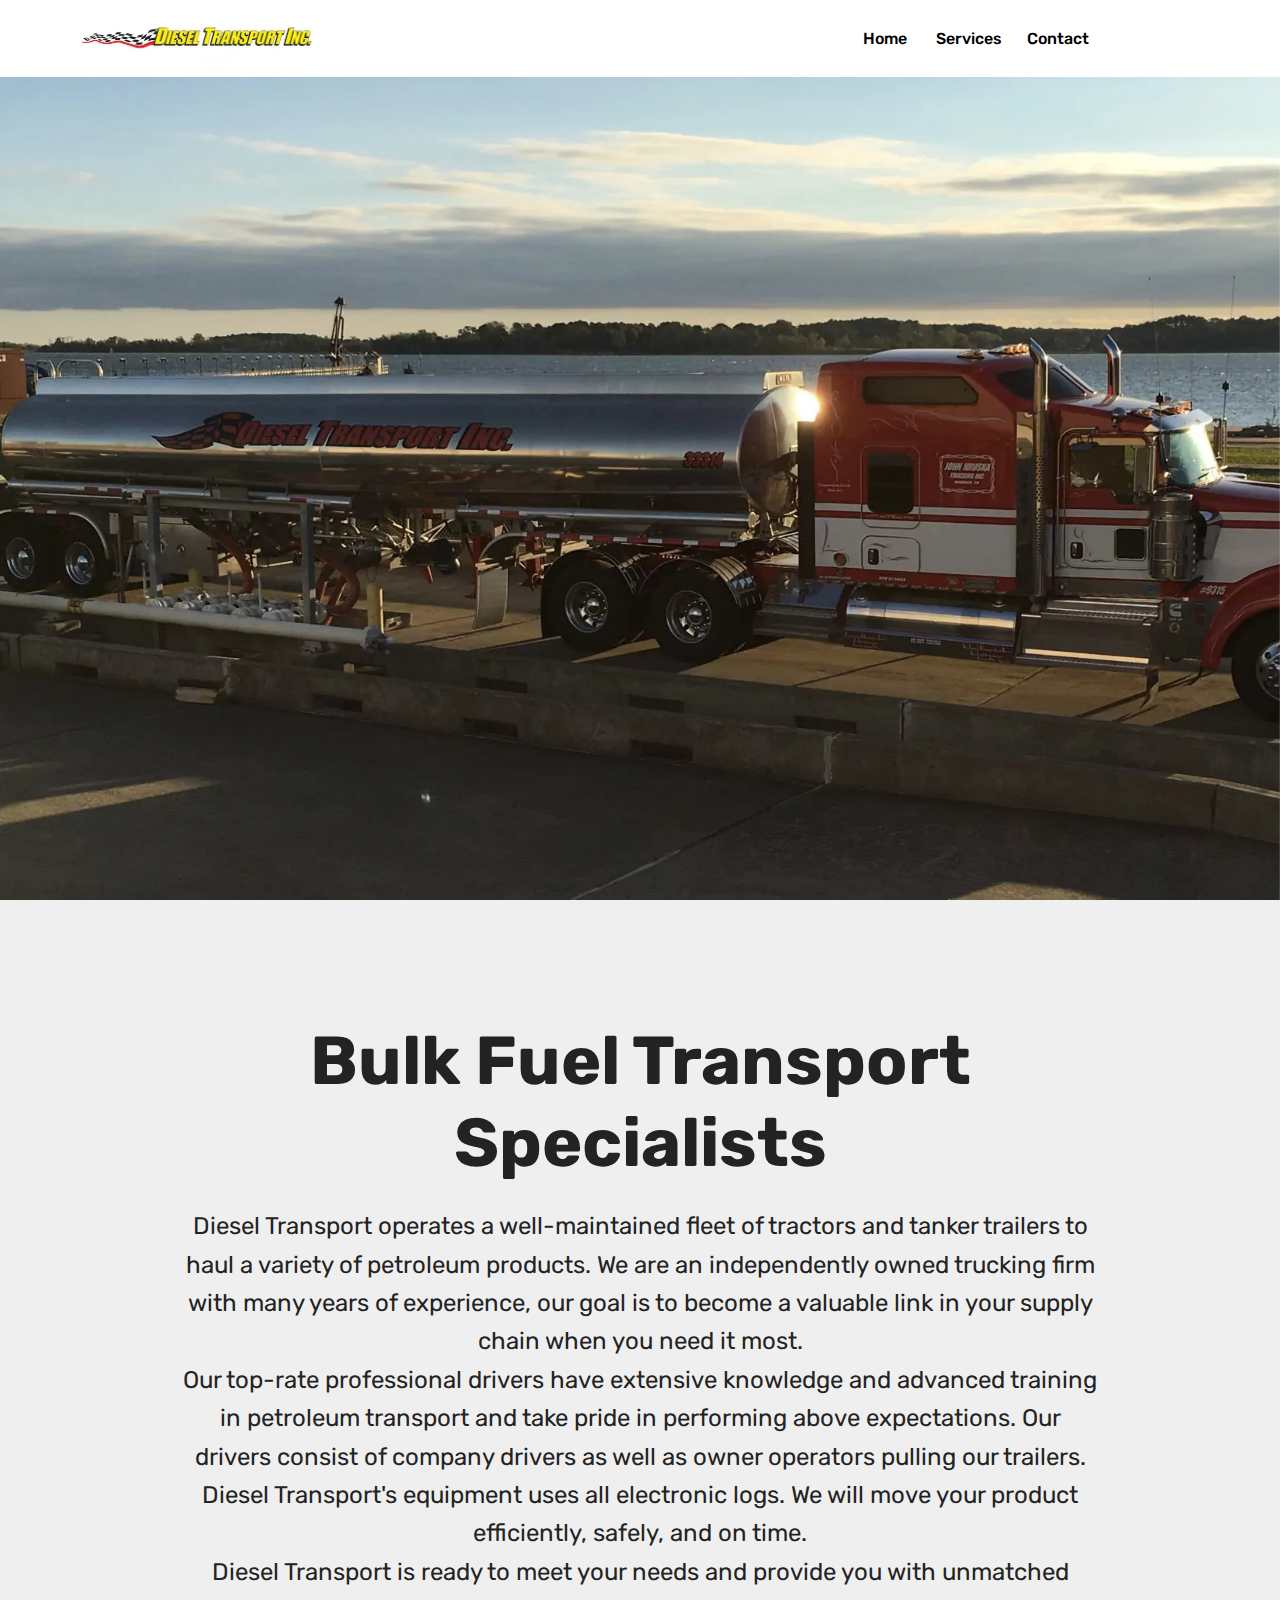
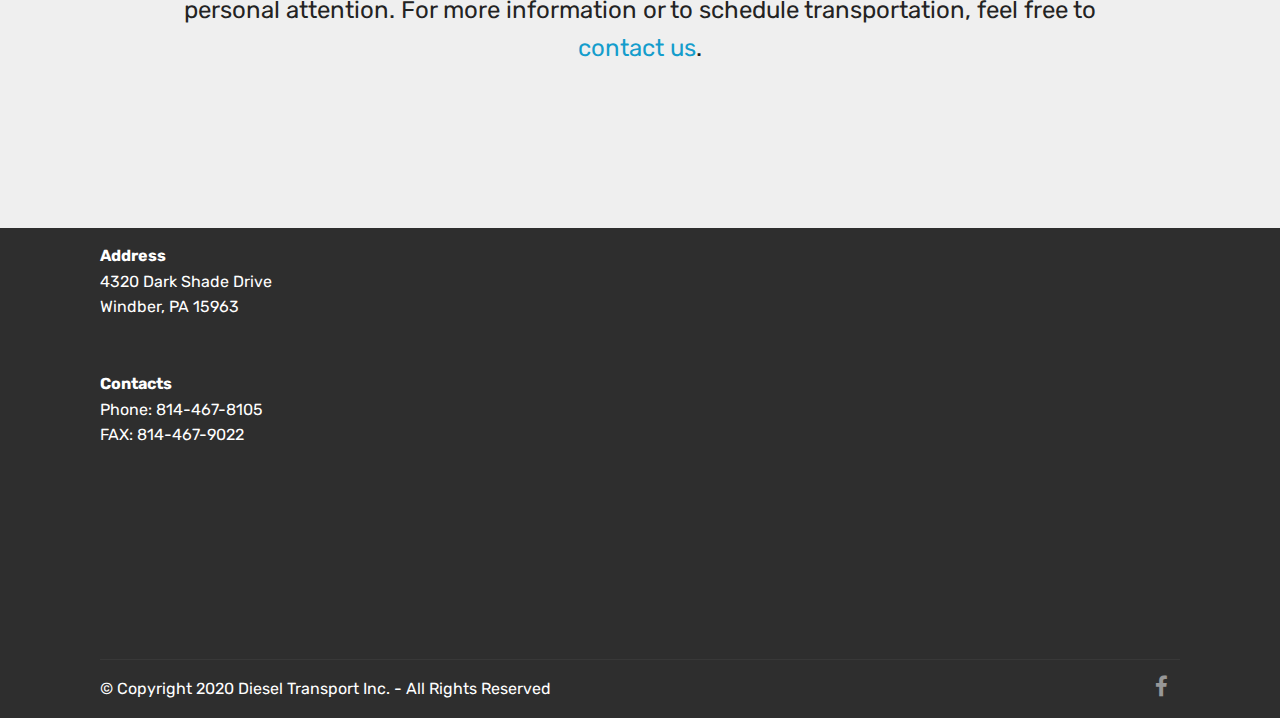
==== commit 51d38050: "Add files via upload" ====
--- a/index.html
+++ b/index.html
@@ -1,10 +1,8 @@
 <!DOCTYPE html>
 <html  >
 <head>
-  <!-- Site made with Mobirise Website Builder v4.12.4, https://mobirise.com -->
   <meta charset="UTF-8">
   <meta http-equiv="X-UA-Compatible" content="IE=edge">
-  <meta name="generator" content="Mobirise v4.12.4, mobirise.com">
   <meta name="twitter:card" content="summary_large_image"/>
   <meta name="twitter:image:src" content="assets/images/index-meta.jpg">
   <meta property="og:image" content="assets/images/index-meta.jpg">
@@ -78,11 +76,11 @@
     </nav>
 </section>
 
-<section class="engine"><a href="https://mobirise.info/m">web design templates</a></section><section class="carousel slide cid-s4zZagcKNO" data-interval="false" id="slider1-4">
+<section class="engine"><a href="https://mobirise.info/e">how to make a site for free</a></section><section class="carousel slide cid-s4zZagcKNO" data-interval="false" id="slider1-4">
 
     
 
-    <div class="full-screen"><div class="mbr-slider slide carousel" data-keyboard="false" data-ride="carousel" data-interval="4000" data-pause="true"><div class="carousel-inner" role="listbox"><div class="carousel-item slider-fullscreen-image" data-bg-video-slide="false" style="background-image: url(assets/images/img-10-2000x1500-.webp);"><div class="container container-slide"><div class="image_wrapper"><img src="assets/images/img-10-2000x1500-.webp" alt="" title=""><div class="carousel-caption justify-content-center"><div class="col-10 align-left"></div></div></div></div></div><div class="carousel-item slider-fullscreen-image" data-bg-video-slide="false" style="background-image: url(assets/images/img-427-1024x768.webp);"><div class="container container-slide"><div class="image_wrapper"><img src="assets/images/img-427-1024x768.webp" alt="" title=""><div class="carousel-caption justify-content-center"><div class="col-10 align-left"></div></div></div></div></div><div class="carousel-item slider-fullscreen-image" data-bg-video-slide="false" style="background-image: url(assets/images/img-428-1024x768.webp);"><div class="container container-slide"><div class="image_wrapper"><img src="assets/images/img-428-1024x768.webp" alt="" title=""><div class="carousel-caption justify-content-center"><div class="col-10 align-left"></div></div></div></div></div><div class="carousel-item slider-fullscreen-image" data-bg-video-slide="false" style="background-image: url(assets/images/img-429-1979x1484.webp);"><div class="container container-slide"><div class="image_wrapper"><img src="assets/images/img-429-1979x1484.webp" alt="" title=""><div class="carousel-caption justify-content-center"><div class="col-10 align-left"></div></div></div></div></div><div class="carousel-item slider-fullscreen-image" data-bg-video-slide="false" style="background-image: url(assets/images/img-553-1931x869.webp);"><div class="container container-slide"><div class="image_wrapper"><img src="assets/images/img-553-1931x869.webp" alt="" title=""><div class="carousel-caption justify-content-center"><div class="col-10 align-left"></div></div></div></div></div><div class="carousel-item slider-fullscreen-image" data-bg-video-slide="false" style="background-image: url(assets/images/img-781-1529x780.webp);"><div class="container container-slide"><div class="image_wrapper"><img src="assets/images/img-781-1529x780.webp" alt="" title=""><div class="carousel-caption justify-content-center"><div class="col-10 align-left"></div></div></div></div></div><div class="carousel-item slider-fullscreen-image" data-bg-video-slide="false" style="background-image: url(assets/images/img-1487-2000x1500.webp);"><div class="container container-slide"><div class="image_wrapper"><img src="assets/images/img-1487-2000x1500.webp" alt="" title=""><div class="carousel-caption justify-content-center"><div class="col-10 align-left"></div></div></div></div></div><div class="carousel-item slider-fullscreen-image" data-bg-video-slide="false" style="background-image: url(assets/images/img-1674-1527x788.webp);"><div class="container container-slide"><div class="image_wrapper"><img src="assets/images/img-1674-1527x788.webp" alt="" title=""><div class="carousel-caption justify-content-center"><div class="col-10 align-left"></div></div></div></div></div><div class="carousel-item slider-fullscreen-image" data-bg-video-slide="false" style="background-image: url(assets/images/img-2515-1527x756.webp);"><div class="container container-slide"><div class="image_wrapper"><img src="assets/images/img-2515-1527x756.webp" alt="" title=""><div class="carousel-caption justify-content-center"><div class="col-10 align-left"></div></div></div></div></div><div class="carousel-item slider-fullscreen-image active" data-bg-video-slide="false" style="background-image: url(assets/images/img-2872-1024x768.webp);"><div class="container container-slide"><div class="image_wrapper"><img src="assets/images/img-2872-1024x768.webp" alt="" title=""><div class="carousel-caption justify-content-center"><div class="col-10 align-left"></div></div></div></div></div></div><a data-app-prevent-settings="" class="carousel-control carousel-control-prev" role="button" data-slide="prev" href="#slider1-4"><span aria-hidden="true" class="mbri-left mbr-iconfont"></span><span class="sr-only">Previous</span></a><a data-app-prevent-settings="" class="carousel-control carousel-control-next" role="button" data-slide="next" href="#slider1-4"><span aria-hidden="true" class="mbri-right mbr-iconfont"></span><span class="sr-only">Next</span></a></div></div>
+    <div class="full-screen"><div class="mbr-slider slide carousel" data-keyboard="false" data-ride="carousel" data-interval="4000" data-pause="true"><div class="carousel-inner" role="listbox"><div class="carousel-item slider-fullscreen-image active" data-bg-video-slide="false" style="background-image: url(assets/images/img-794.webp);"><div class="container container-slide"><div class="image_wrapper"><img src="assets/images/img-794.webp" alt="" title=""><div class="carousel-caption justify-content-center"><div class="col-10 align-left"></div></div></div></div></div><div class="carousel-item slider-fullscreen-image" data-bg-video-slide="false" style="background-image: url(assets/images/img-10-2000x1500-.webp);"><div class="container container-slide"><div class="image_wrapper"><img src="assets/images/img-10-2000x1500-.webp" alt="" title=""><div class="carousel-caption justify-content-center"><div class="col-10 align-left"></div></div></div></div></div><div class="carousel-item slider-fullscreen-image" data-bg-video-slide="false" style="background-image: url(assets/images/img-801.webp);"><div class="container container-slide"><div class="image_wrapper"><img src="assets/images/img-801.webp" alt="" title=""><div class="carousel-caption justify-content-center"><div class="col-10 align-left"></div></div></div></div></div><div class="carousel-item slider-fullscreen-image" data-bg-video-slide="false" style="background-image: url(assets/images/img-427-1024x768.webp);"><div class="container container-slide"><div class="image_wrapper"><img src="assets/images/img-427-1024x768.webp" alt="" title=""><div class="carousel-caption justify-content-center"><div class="col-10 align-left"></div></div></div></div></div><div class="carousel-item slider-fullscreen-image" data-bg-video-slide="false" style="background-image: url(assets/images/img-428-1024x768.webp);"><div class="container container-slide"><div class="image_wrapper"><img src="assets/images/img-428-1024x768.webp" alt="" title=""><div class="carousel-caption justify-content-center"><div class="col-10 align-left"></div></div></div></div></div><div class="carousel-item slider-fullscreen-image" data-bg-video-slide="false" style="background-image: url(assets/images/img-429-1979x1484.webp);"><div class="container container-slide"><div class="image_wrapper"><img src="assets/images/img-429-1979x1484.webp" alt="" title=""><div class="carousel-caption justify-content-center"><div class="col-10 align-left"></div></div></div></div></div><div class="carousel-item slider-fullscreen-image" data-bg-video-slide="false" style="background-image: url(assets/images/img-553-1931x869.webp);"><div class="container container-slide"><div class="image_wrapper"><img src="assets/images/img-553-1931x869.webp" alt="" title=""><div class="carousel-caption justify-content-center"><div class="col-10 align-left"></div></div></div></div></div><div class="carousel-item slider-fullscreen-image" data-bg-video-slide="false" style="background-image: url(assets/images/img-781-1529x780.webp);"><div class="container container-slide"><div class="image_wrapper"><img src="assets/images/img-781-1529x780.webp" alt="" title=""><div class="carousel-caption justify-content-center"><div class="col-10 align-left"></div></div></div></div></div><div class="carousel-item slider-fullscreen-image" data-bg-video-slide="false" style="background-image: url(assets/images/img-1487-2000x1500.webp);"><div class="container container-slide"><div class="image_wrapper"><img src="assets/images/img-1487-2000x1500.webp" alt="" title=""><div class="carousel-caption justify-content-center"><div class="col-10 align-left"></div></div></div></div></div><div class="carousel-item slider-fullscreen-image" data-bg-video-slide="false" style="background-image: url(assets/images/img-1674-1527x788.webp);"><div class="container container-slide"><div class="image_wrapper"><img src="assets/images/img-1674-1527x788.webp" alt="" title=""><div class="carousel-caption justify-content-center"><div class="col-10 align-left"></div></div></div></div></div><div class="carousel-item slider-fullscreen-image" data-bg-video-slide="false" style="background-image: url(assets/images/img-2515-1527x756.webp);"><div class="container container-slide"><div class="image_wrapper"><img src="assets/images/img-2515-1527x756.webp" alt="" title=""><div class="carousel-caption justify-content-center"><div class="col-10 align-left"></div></div></div></div></div><div class="carousel-item slider-fullscreen-image" data-bg-video-slide="false" style="background-image: url(assets/images/img-2872-1024x768.webp);"><div class="container container-slide"><div class="image_wrapper"><img src="assets/images/img-2872-1024x768.webp" alt="" title=""><div class="carousel-caption justify-content-center"><div class="col-10 align-left"></div></div></div></div></div><div class="carousel-item slider-fullscreen-image" data-bg-video-slide="false" style="background-image: url(assets/images/img-797.webp);"><div class="container container-slide"><div class="image_wrapper"><img src="assets/images/img-797.webp" alt="" title=""><div class="carousel-caption justify-content-center"><div class="col-10 align-left"></div></div></div></div></div><div class="carousel-item slider-fullscreen-image" data-bg-video-slide="false" style="background-image: url(assets/images/img-798.webp);"><div class="container container-slide"><div class="image_wrapper"><img src="assets/images/img-798.webp" alt="" title=""><div class="carousel-caption justify-content-center"><div class="col-10 align-left"></div></div></div></div></div><div class="carousel-item slider-fullscreen-image" data-bg-video-slide="false" style="background-image: url(assets/images/img-795.webp);"><div class="container container-slide"><div class="image_wrapper"><img src="assets/images/img-795.webp" alt="" title=""><div class="carousel-caption justify-content-center"><div class="col-10 align-left"></div></div></div></div></div></div></a></a></div></div>
 
 </section>
 
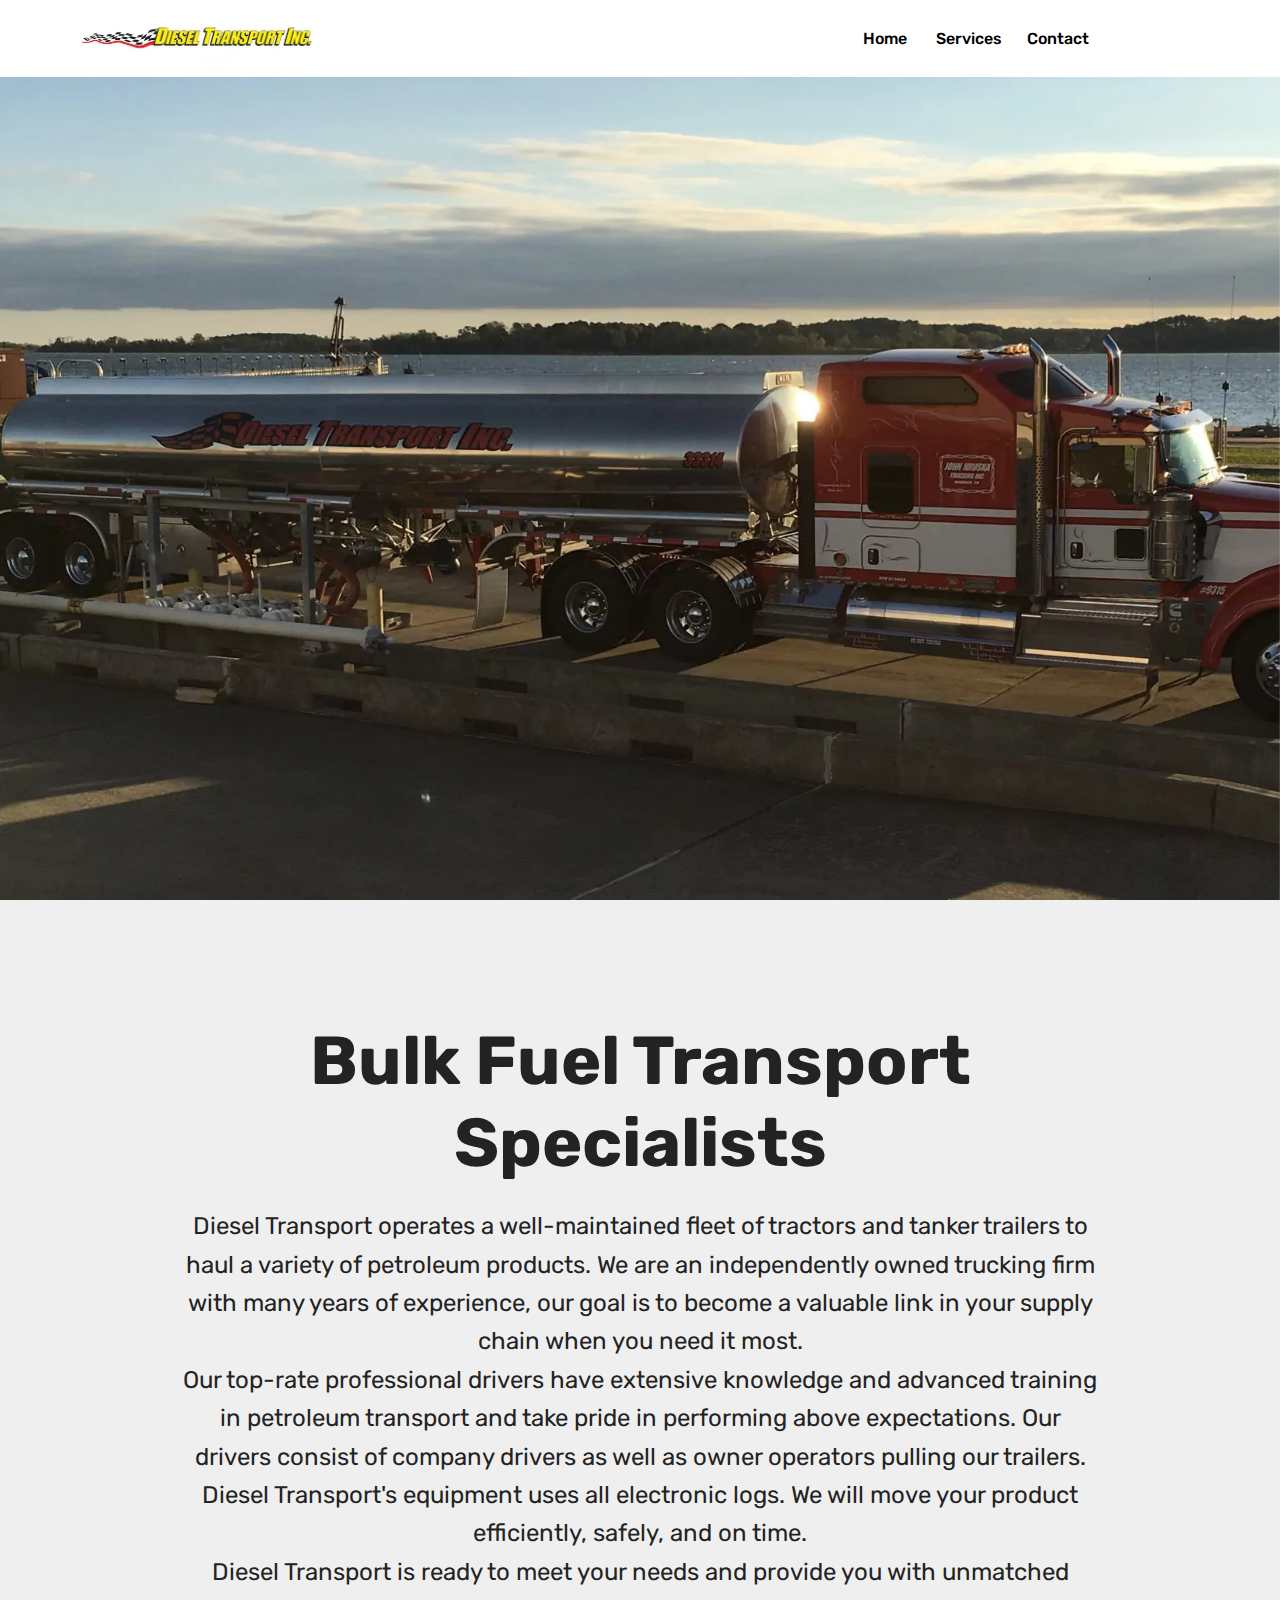
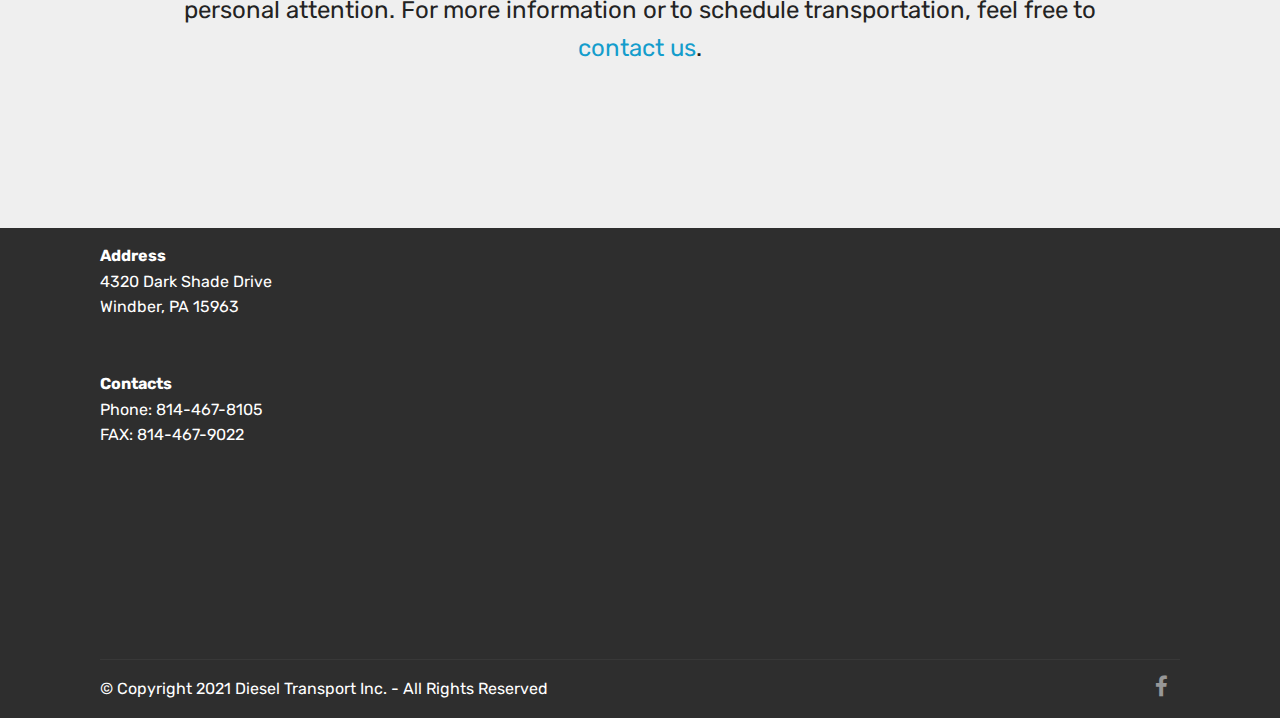
==== commit 56c2f09b: "Update index.html" ====
--- a/index.html
+++ b/index.html
@@ -139,7 +139,7 @@
             <div class="media-container-row mbr-white">
                 <div class="col-sm-6 copyright">
                     <p class="mbr-text mbr-fonts-style display-7">
-                        © Copyright 2020 Diesel Transport Inc. - All Rights Reserved
+                        © Copyright 2021 Diesel Transport Inc. - All Rights Reserved
                     </p>
                 </div>
                 <div class="col-md-6">
@@ -178,4 +178,4 @@
   
   
 </body>
-</html>+</html>
